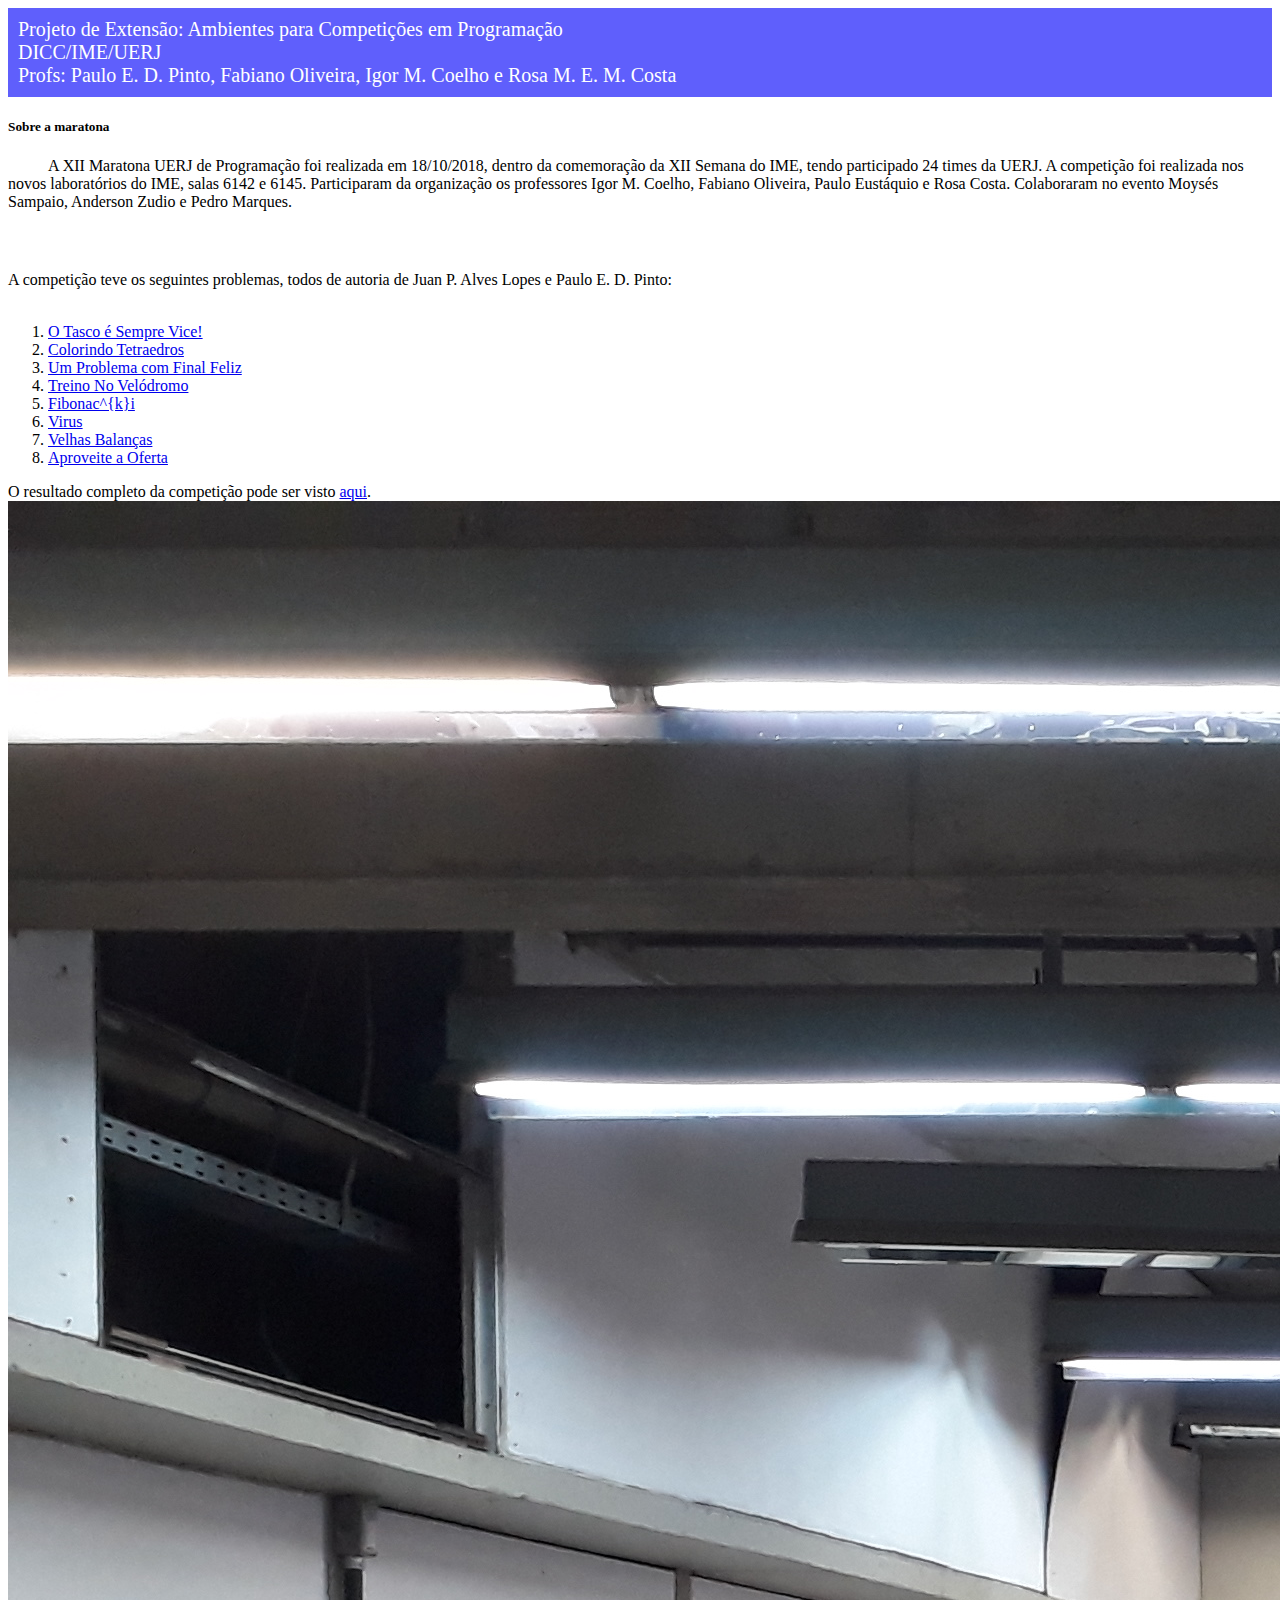
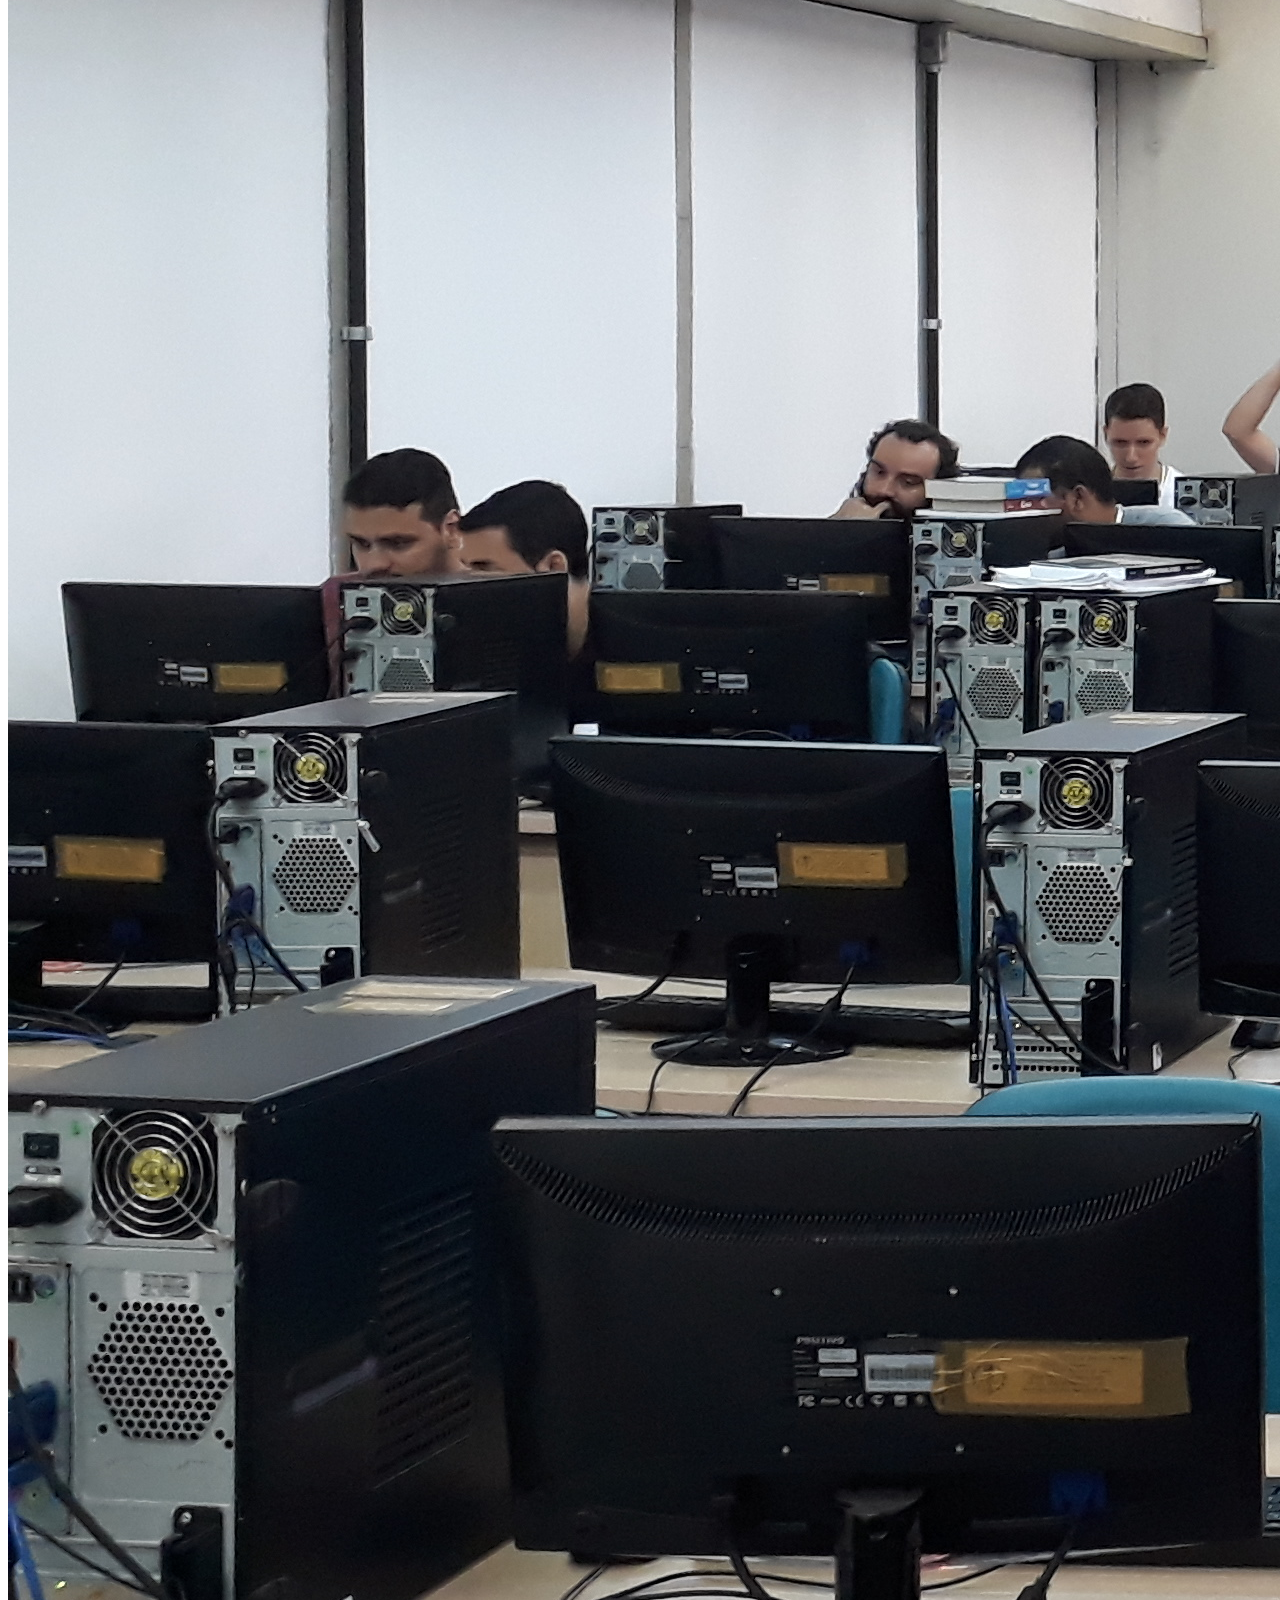
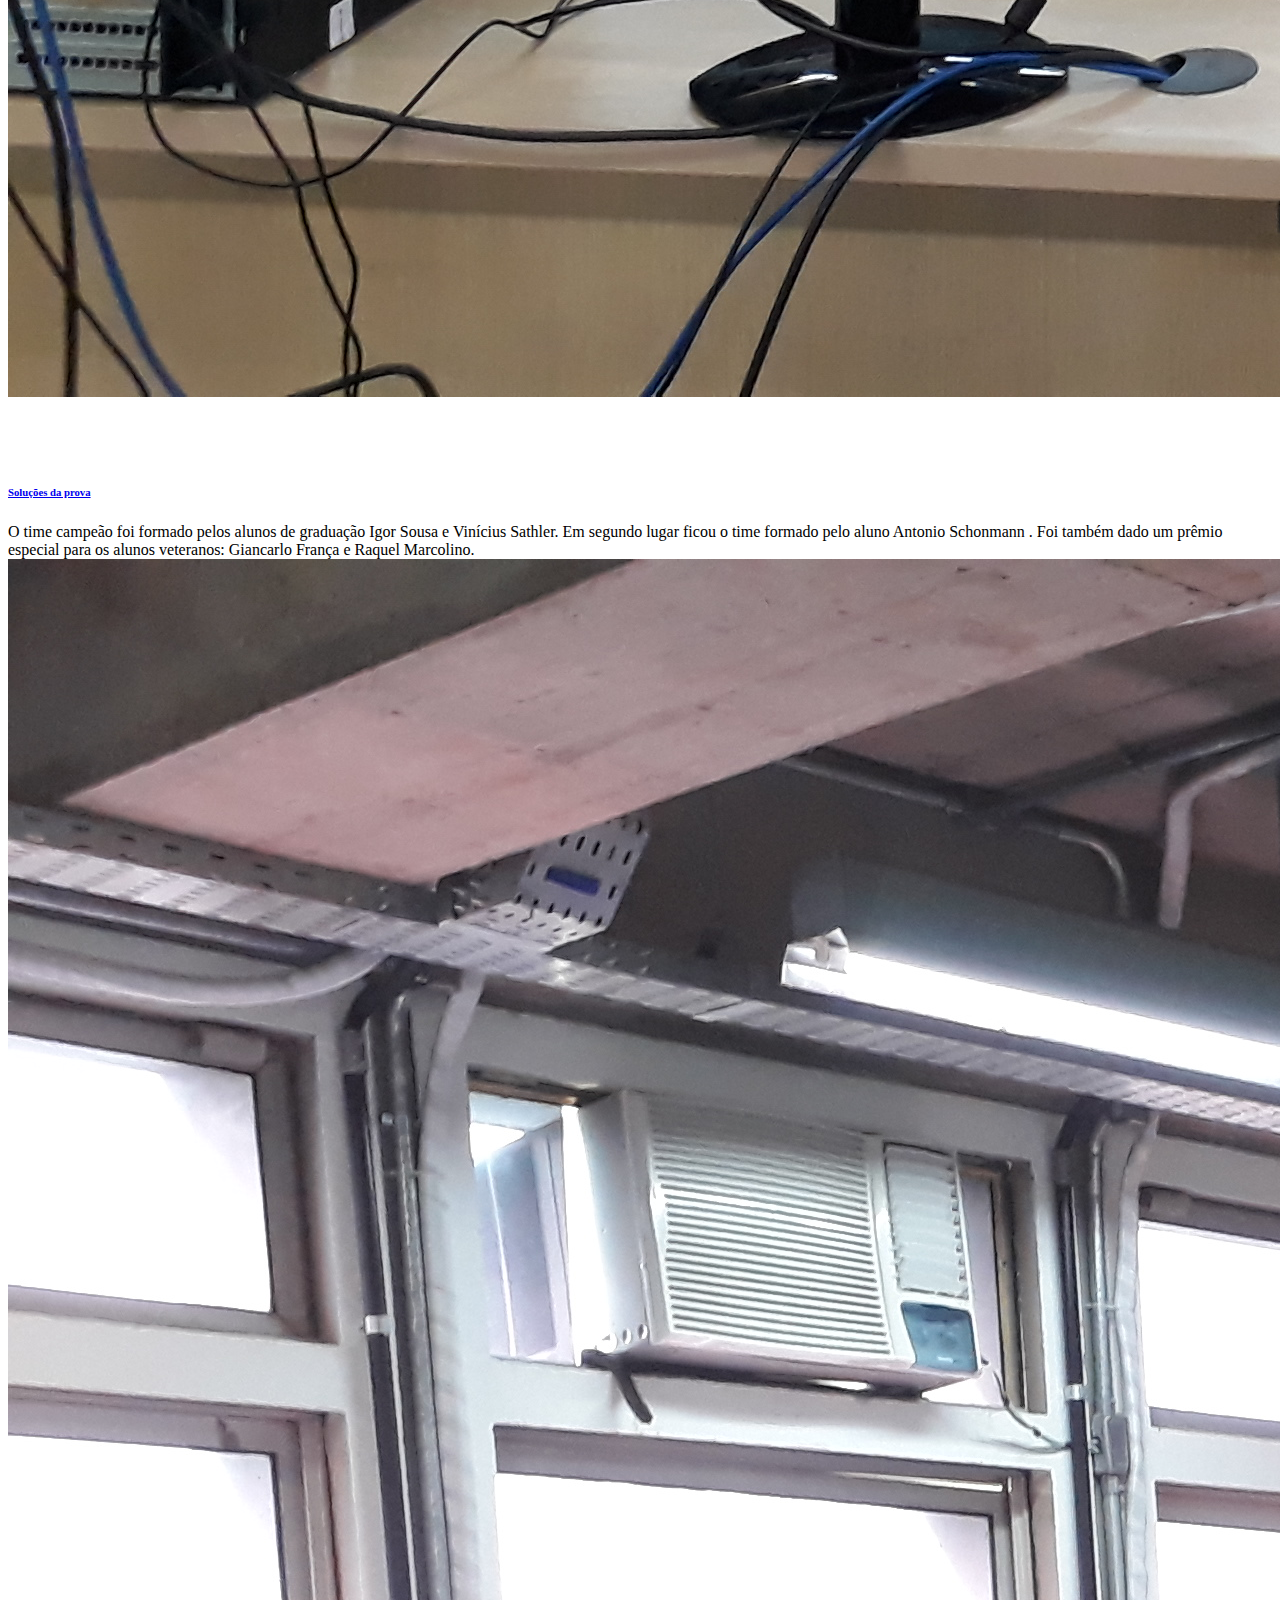
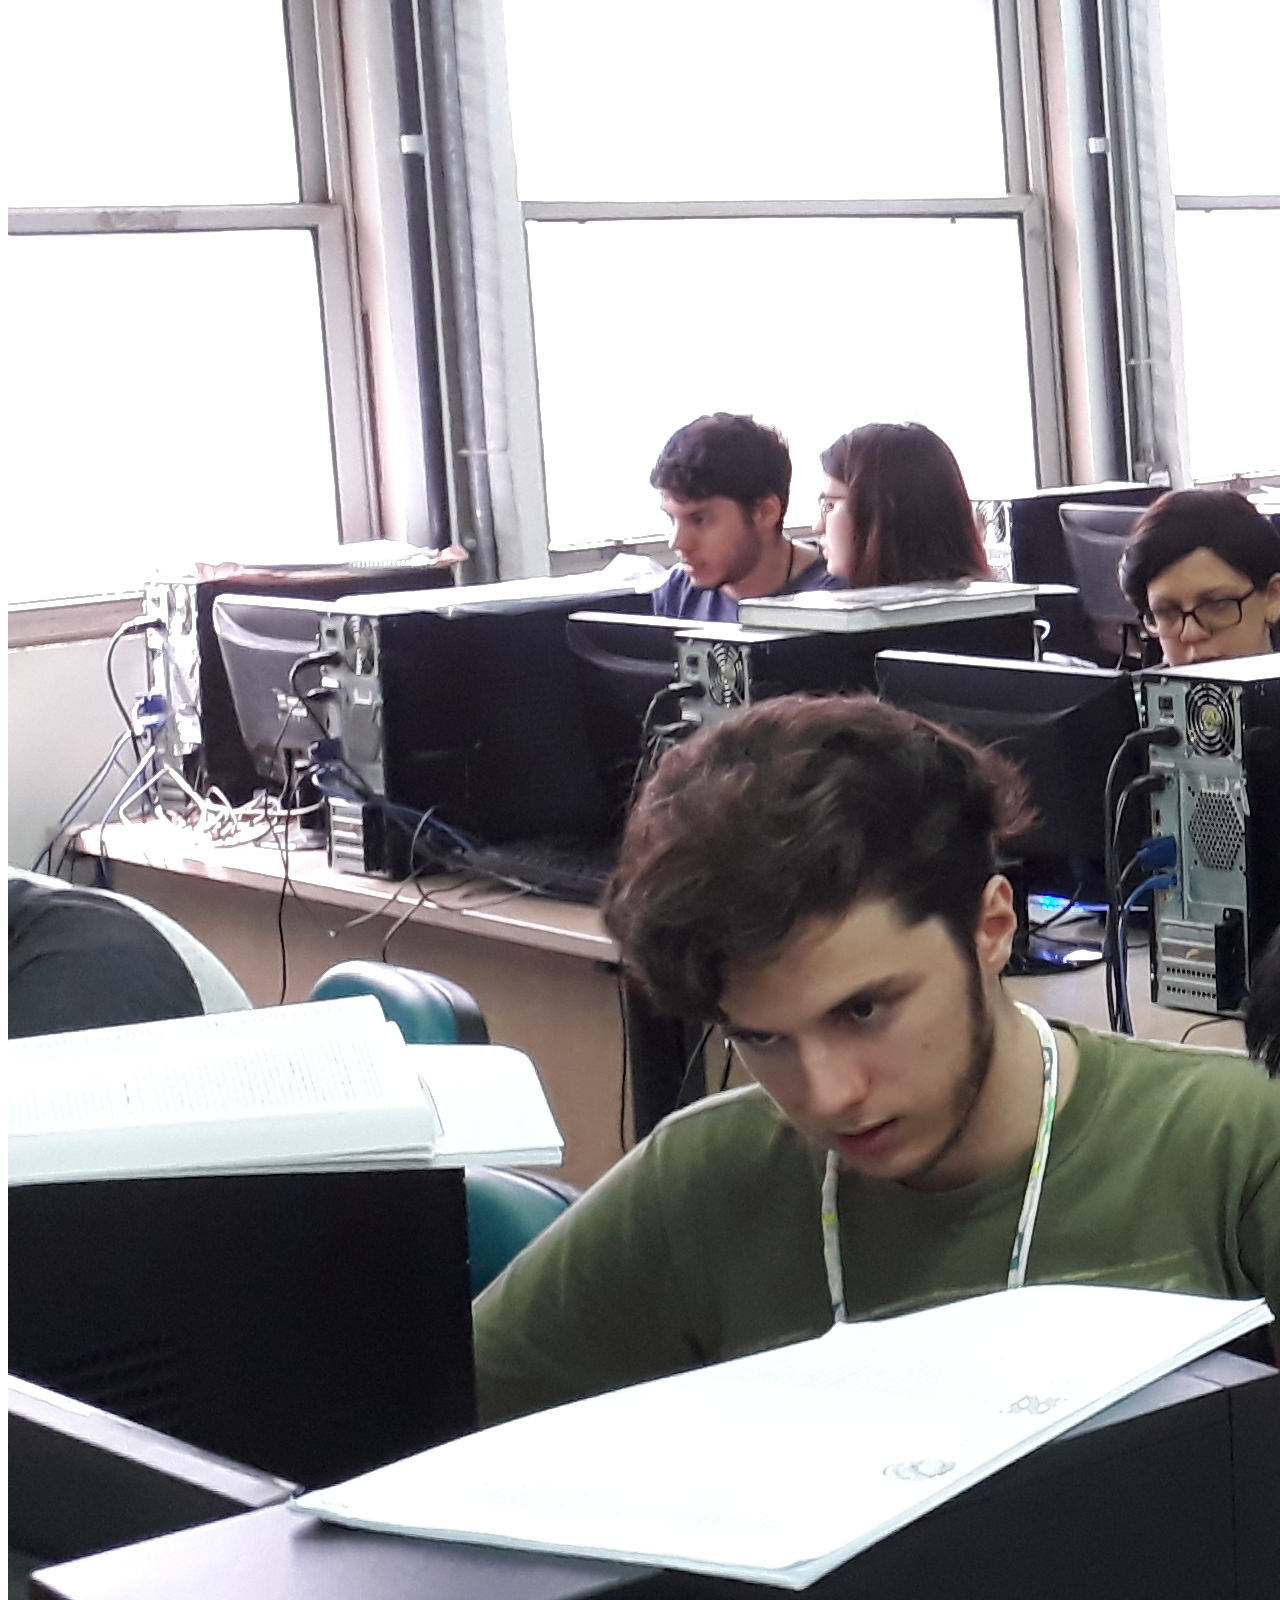
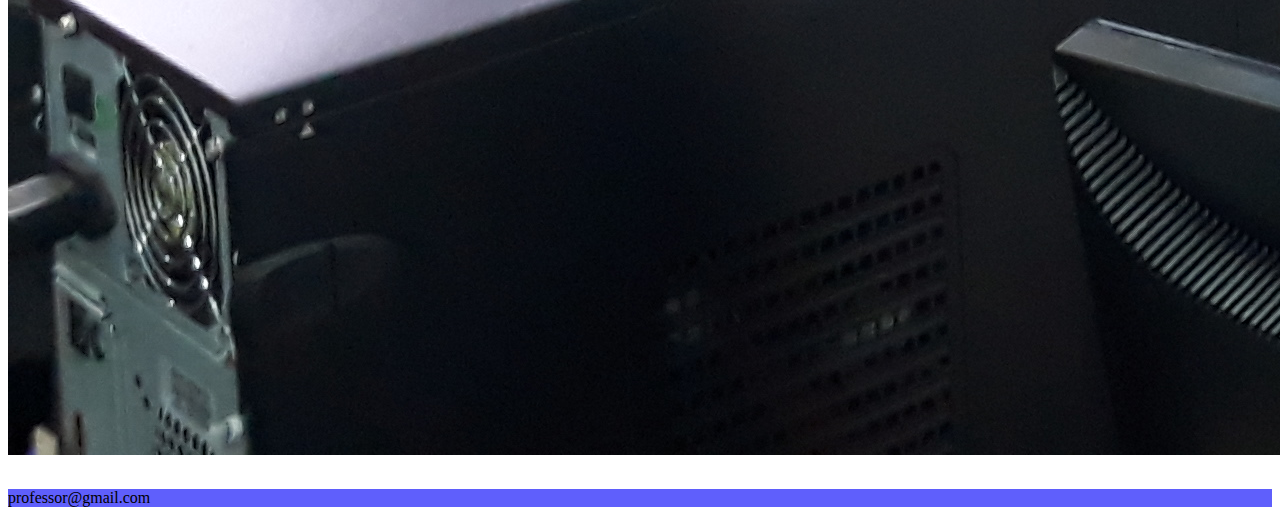
==== index.html @ 0b9adac5 "primeira versão da pagina index" ====
<!DOCTYPE html>
<html lang="pt">
    <head>
        <!-- META -->
        <meta charset="utf-8"/>
        
        <meta name="viewport" content="width=device-width, initial-scale=1.0"/>
        <meta name="keyword" content="maratona, UERJ, Semana IME, dicas para maratona"/>
        <meta name="author" content="Vincius Sathler"/>
        <meta name="desciption" content="XII Maratona UERJ"/>
        <title>Dicas para maratona UERJ</title>
        <link rel="stylesheet" href="https://stackpath.bootstrapcdn.com/bootstrap/4.1.3/css/bootstrap.min.css" integrity="sha384-MCw98/SFnGE8fJT3GXwEOngsV7Zt27NXFoaoApmYm81iuXoPkFOJwJ8ERdknLPMO" crossorigin="anonymous">
        <link rel="stylesheet" href="css/main.css"/>
        
    </head>
    <body>
        <div class="container">
            <header>
                <div class="jumbotron">
                        
                        <div id="index_header" class="text-center">Projeto de Extensão: Ambientes para Competições em Programação<br>
                        DICC/IME/UERJ<br>
                        Profs: Paulo E. D. Pinto, Fabiano Oliveira, Igor M. Coelho e Rosa M. E. M. Costa</div>
                </div>
            </header>
            <section class="col-10 mx-auto">
                <h5>Sobre a maratona</h5>
                <p class="text-justify">
                        A XII Maratona UERJ de Programação foi realizada em 18/10/2018, dentro da comemoração da XII Semana do IME, tendo
                        participado 24 times da UERJ. A competição foi realizada nos novos laboratórios do IME, salas 6142 e 6145. Participaram
                        da organização os professores Igor M. Coelho, Fabiano Oliveira, Paulo Eustáquio e Rosa Costa. Colaboraram no evento
                        Moysés Sampaio, Anderson Zudio e Pedro Marques.
                </p>
            </section>
            <div class="row">
                <section id="section1" class="col-12">
                    <article class="col-lg-6 float-left">
                        A competição teve os seguintes problemas, todos de autoria de Juan P. Alves Lopes e Paulo E. D. Pinto:<br><br>
                        <ol>
                            <li> <a href="https://www.urionlinejudge.com.br/judge/pt/problems/view/2889">O Tasco é Sempre Vice! </a>
                            </li>
                            <li> <a href="https://www.urionlinejudge.com.br/judge/pt/problems/view/2890">Colorindo Tetraedros </a>
                            </li>
                            <li> <a href="https://www.urionlinejudge.com.br/judge/pt/problems/view/2891">Um Problema com Final
                                    Feliz </a> </li>
                            <li> <a href="https://www.urionlinejudge.com.br/judge/pt/problems/view/2892">Treino No Velódromo </a>
                            </li>
                            <li> <a href="https://www.urionlinejudge.com.br/judge/pt/problems/view/2893">Fibonac^{k}i </a> </li>
                            <li> <a href="https://www.urionlinejudge.com.br/judge/pt/problems/view/2894">Virus </a> </li>
                            <li> <a href="https://www.urionlinejudge.com.br/judge/pt/problems/view/2895">Velhas Balanças </a> </li>
                            <li> <a href="https://www.urionlinejudge.com.br/judge/pt/problems/view/2896"> Aproveite a Oferta </a>
                            </li>
                        </ol>
                        
                        O resultado completo da competição pode ser visto <a href="Resultados20181018.html">aqui</a>.
                    </article>
                    <aside class="col-lg-6 float-right">
                        <img id="foto1" src="img\FOTO1.jpg" class="img-fluid rounded" alt="maratonaIMEsala1">
                    </aside>
                </section>
            </div>
            <div id="section2" class="row">
                <div class="col-12">
                    <article class="col-lg-6 float-left">
                        <h6><a href="solucoes.html">Soluções da prova</a></h6>
                        O time campeão foi formado pelos alunos de graduação Igor Sousa e Vinícius Sathler. Em segundo lugar ficou o time
                        formado pelo aluno Antonio Schonmann . Foi também dado um prêmio especial para os alunos veteranos: Giancarlo França e
                        Raquel Marcolino.
                    </article>
                    <div class="col-lg-6 float-right">
                        <img id="foto2" src="img\FOTO2.jpg" class="img-fluid rounded" alt="maratonaIMEsala1">
                    </div>
                </div>
            </div>
        </div>
        <footer class="text-light">
                <div class="text-center">
                       professor@gmail.com
                </div>
        </footer>

        <script src="js/jquery-3.3.1.min.js"></script>
        <script src="https://stackpath.bootstrapcdn.com/bootstrap/4.1.3/js/bootstrap.min.js" integrity="sha384-ChfqqxuZUCnJSK3+MXmPNIyE6ZbWh2IMqE241rYiqJxyMiZ6OW/JmZQ5stwEULTy" crossorigin="anonymous"></script>
    </body>
</html>
---- css/main.css ----
p{
    text-indent: 40px;
}

footer{
    background-color: #5f5ffc;
    display: block; 
    margin-top: 30px;
}

.jumbotron{
    background-color: #5f5ffc;
    padding: 10px 0px 10px 10px;
}

.container{
    background-color: white;
}

#id_title{
    color: white;
}

.card-header{
    background-color: #5f5ffc; 
}

.btn-link{
    color: white;
    text-decoration: none;
}

.btn-link:hover{
    color: white;
}

#index_header{
    color: white;
    font-size: 20px;
}

#section1{
    margin-top: 30px;
    padding-top: 30px;
}
#section2{
    margin-top: 30px;
    padding-top: 30px;
}

@media (max-width: 992px){
    #foto1{
        margin-top: 30px;
        border: #5f5ffc solid 2px;
    }
    #foto2{
        margin-top: 30px;
        border: #5f5ffc solid 2px;
    }
}
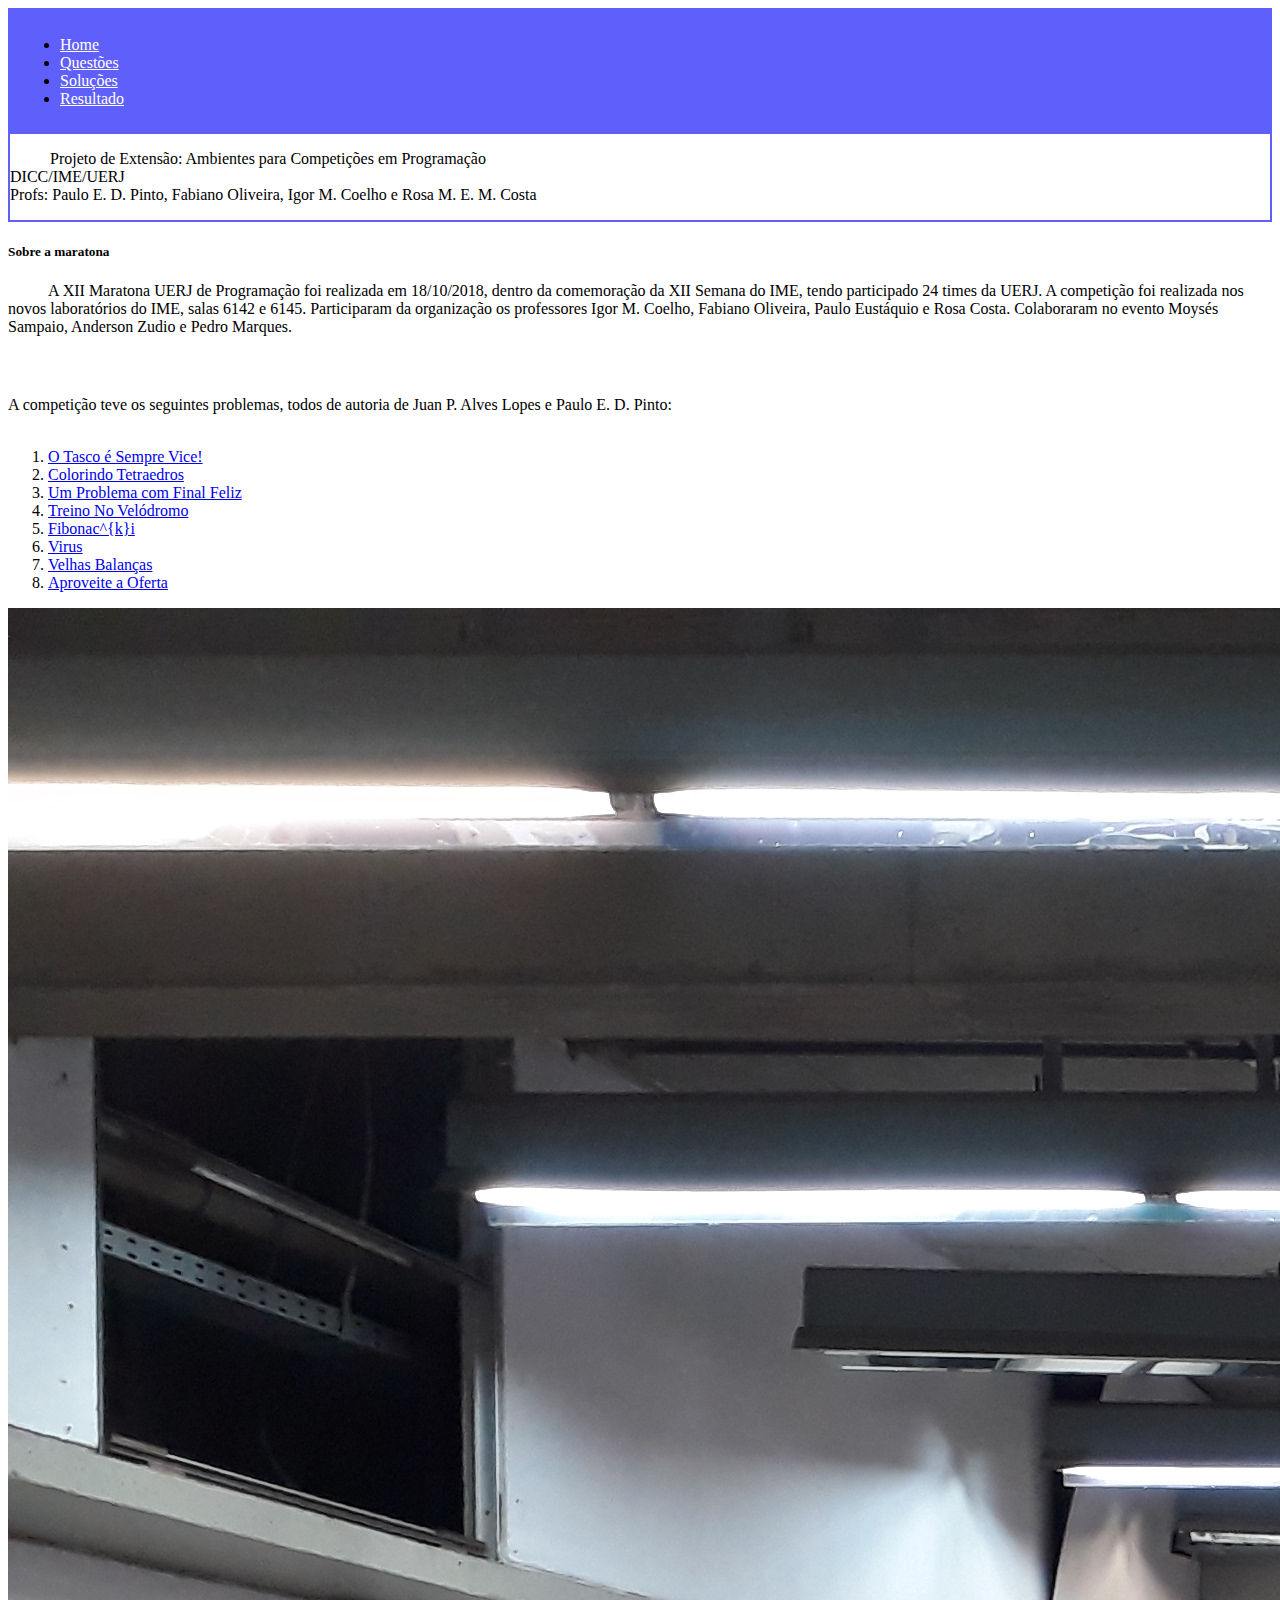
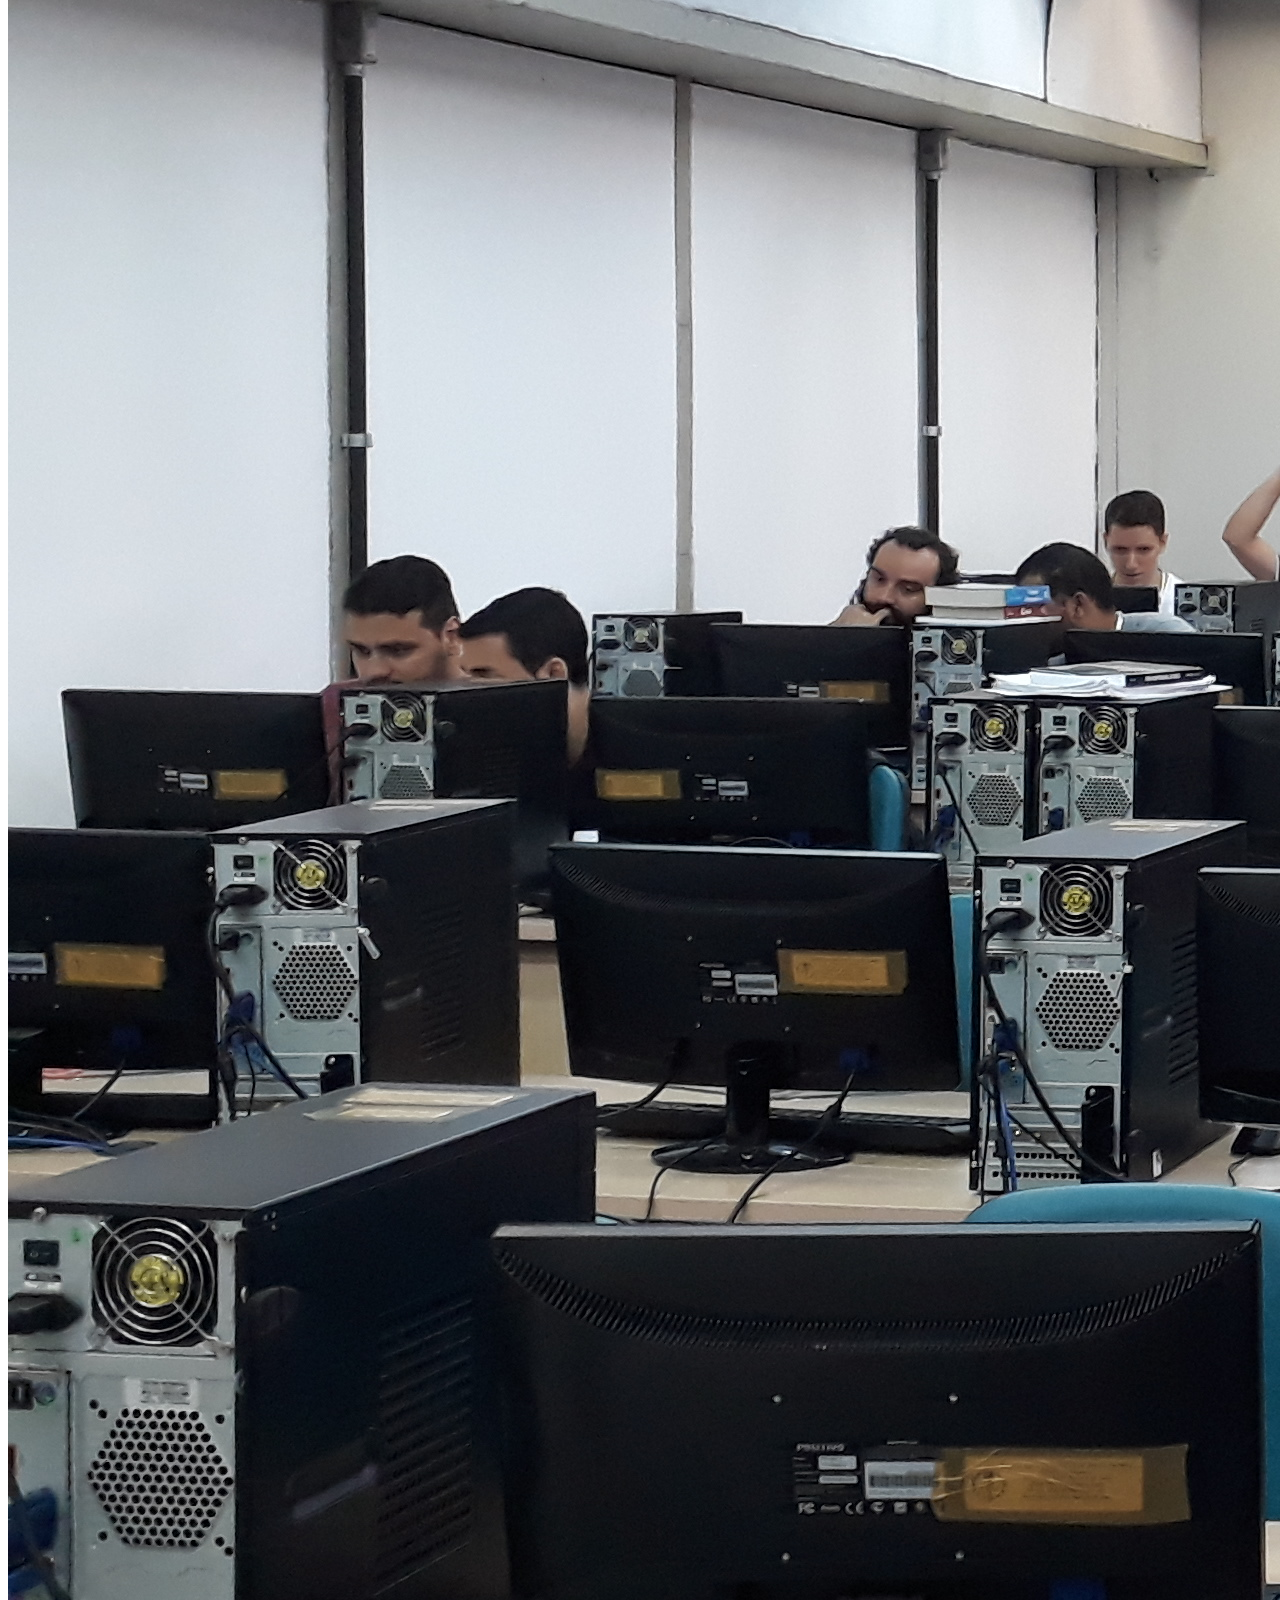
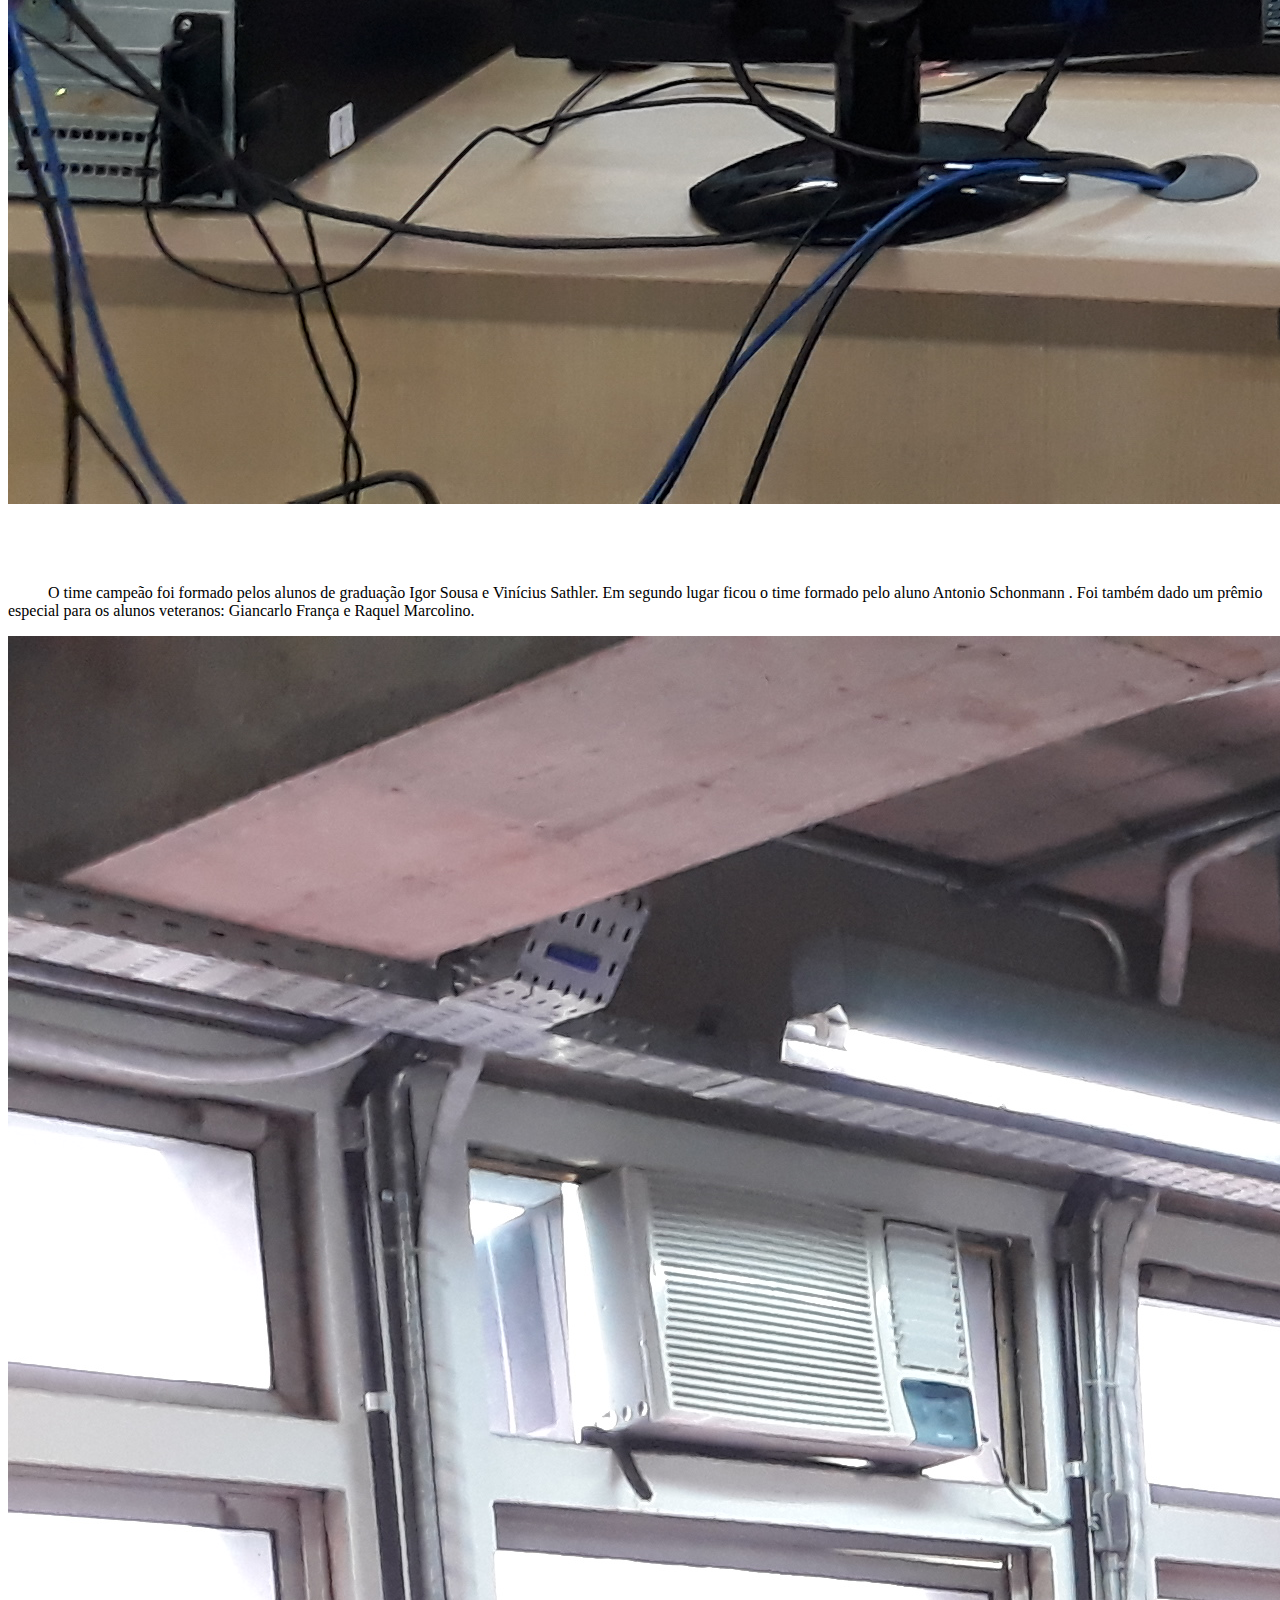
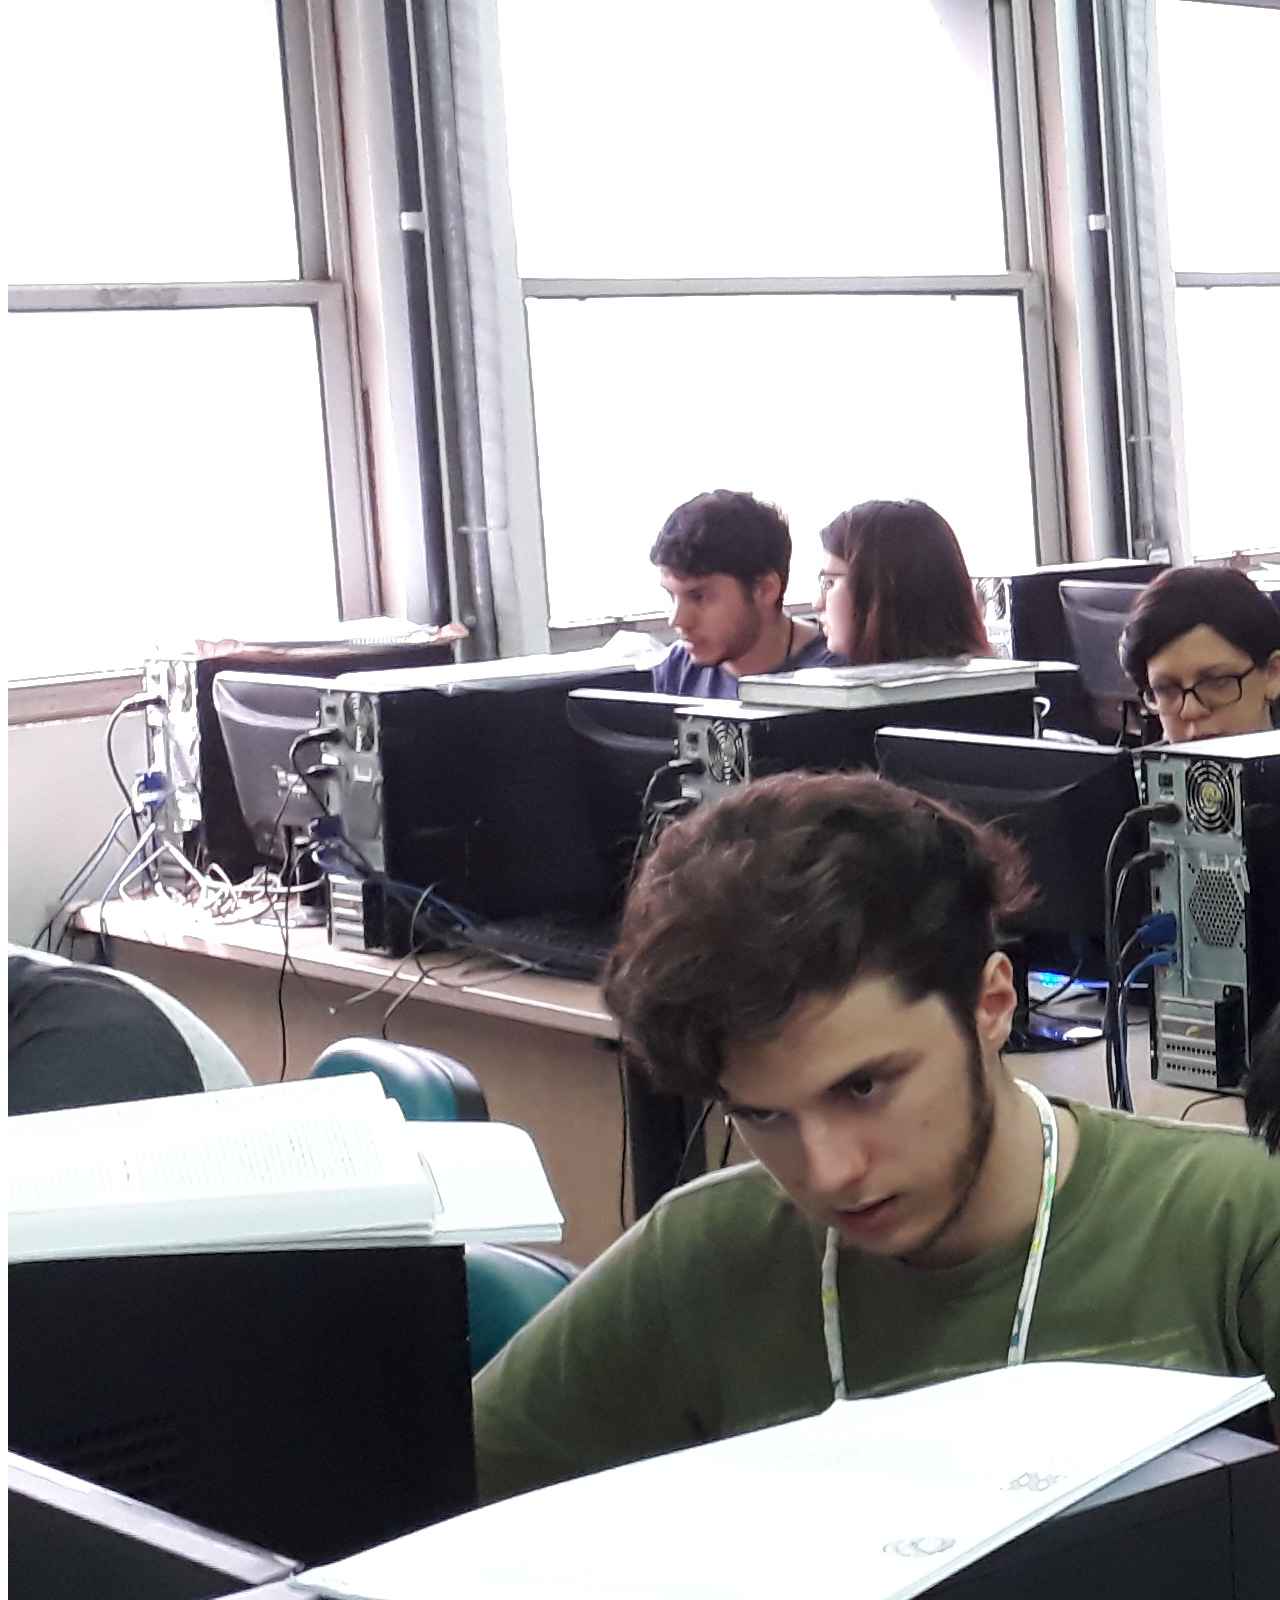
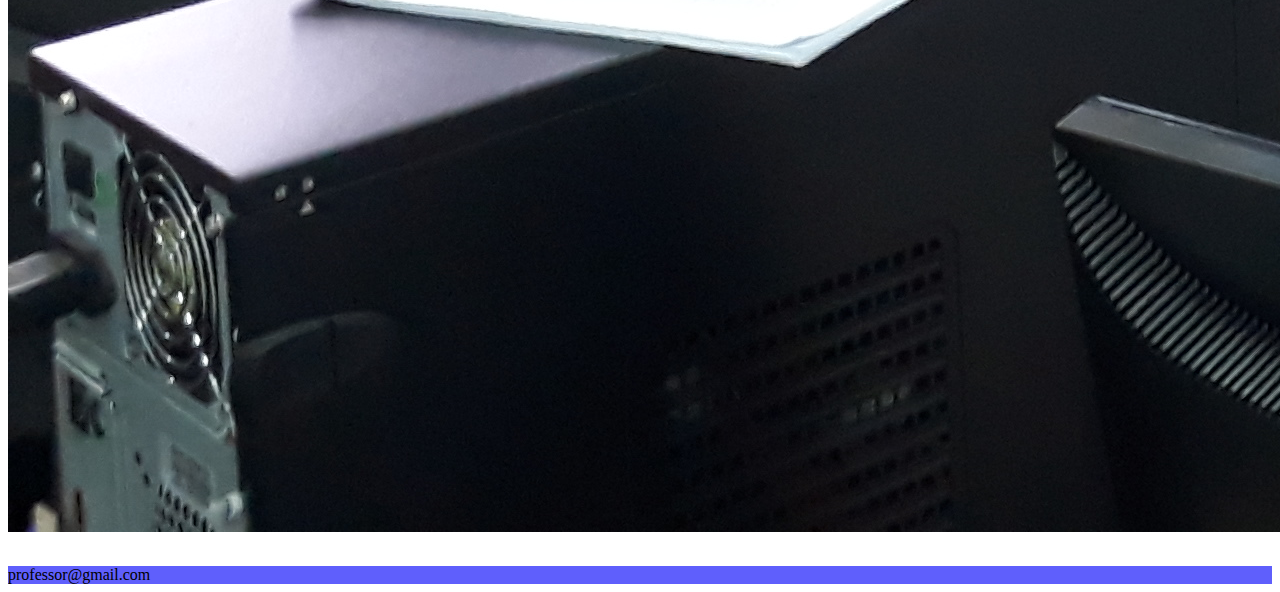
==== commit 0ae270aa: "ajustes 10-11-18" ====
--- a/index.html
+++ b/index.html
@@ -16,14 +16,32 @@
     <body>
         <div class="container">
             <header>
-                <div class="jumbotron">
-                        
-                        <div id="index_header" class="text-center">Projeto de Extensão: Ambientes para Competições em Programação<br>
+                <div id="header_block" class="jumbotron">
+                    <div id="nav_block" class="jumbotron">
+                        <nav id="nav_index" class="navbar navbar-expand-sm justify-content-center">
+                            <ul class="navbar-nav m-auto ">
+                                <li class="nav-item active">
+                                    <a class="nav-link" href="index.html">Home</a>
+                                </li>
+                                <li class="nav-item active">
+                                    <a class="nav-link" href="questoes.html">Questões</a>
+                                </li>
+                                <li class="nav-item active">
+                                    <a class="nav-link" href="solucoes.html">Soluções</a>
+                                </li class="nav-item active">
+                                <li>
+                                    <a class="nav-link" href="Resultados20181018.html">Resultado</a>
+                                </li>
+                            </ul>
+                        </nav>
+                    </div>
+                    <p class="text-center text-justify">Projeto de Extensão: Ambientes para Competições em Programação<br>
                         DICC/IME/UERJ<br>
-                        Profs: Paulo E. D. Pinto, Fabiano Oliveira, Igor M. Coelho e Rosa M. E. M. Costa</div>
+                        Profs: Paulo E. D. Pinto, Fabiano Oliveira, Igor M. Coelho e Rosa M. E. M. Costa</p>
                 </div>
             </header>
-            <section class="col-10 mx-auto">
+                
+            <section class="col-12 row mx-auto">
                 <h5>Sobre a maratona</h5>
                 <p class="text-justify">
                         A XII Maratona UERJ de Programação foi realizada em 18/10/2018, dentro da comemoração da XII Semana do IME, tendo
@@ -51,8 +69,6 @@
                             <li> <a href="https://www.urionlinejudge.com.br/judge/pt/problems/view/2896"> Aproveite a Oferta </a>
                             </li>
                         </ol>
-                        
-                        O resultado completo da competição pode ser visto <a href="Resultados20181018.html">aqui</a>.
                     </article>
                     <aside class="col-lg-6 float-right">
                         <img id="foto1" src="img\FOTO1.jpg" class="img-fluid rounded" alt="maratonaIMEsala1">
@@ -62,10 +78,9 @@
             <div id="section2" class="row">
                 <div class="col-12">
                     <article class="col-lg-6 float-left">
-                        <h6><a href="solucoes.html">Soluções da prova</a></h6>
-                        O time campeão foi formado pelos alunos de graduação Igor Sousa e Vinícius Sathler. Em segundo lugar ficou o time
+                        <p class="text-justify">O time campeão foi formado pelos alunos de graduação Igor Sousa e Vinícius Sathler. Em segundo lugar ficou o time
                         formado pelo aluno Antonio Schonmann . Foi também dado um prêmio especial para os alunos veteranos: Giancarlo França e
-                        Raquel Marcolino.
+                        Raquel Marcolino.</p>
                     </article>
                     <div class="col-lg-6 float-right">
                         <img id="foto2" src="img\FOTO2.jpg" class="img-fluid rounded" alt="maratonaIMEsala1">
--- a/css/main.css
+++ b/css/main.css
@@ -25,6 +25,10 @@
     background-color: #5f5ffc; 
 }
 
+.card-header-sm{
+    background-color: #5f5ffc; 
+}
+
 .btn-link{
     color: white;
     text-decoration: none;
@@ -48,6 +52,24 @@
     padding-top: 30px;
 }
 
+.nav-link{
+    color: white;
+}
+
+.nav-link:hover{
+    color: #DDDDDD;
+}
+
+#header_block{
+    border: #5f5ffc solid 2px;
+    background-color: white;
+    padding: 0;
+}
+
+#nav_block{
+    border-radius: 0;
+}
+
 @media (max-width: 992px){
     #foto1{
         margin-top: 30px;
@@ -58,3 +80,9 @@
         border: #5f5ffc solid 2px;
     }
 }
+
+@media (max-width: 575px){
+    #nav_index{
+        text-align: center;
+    }
+}
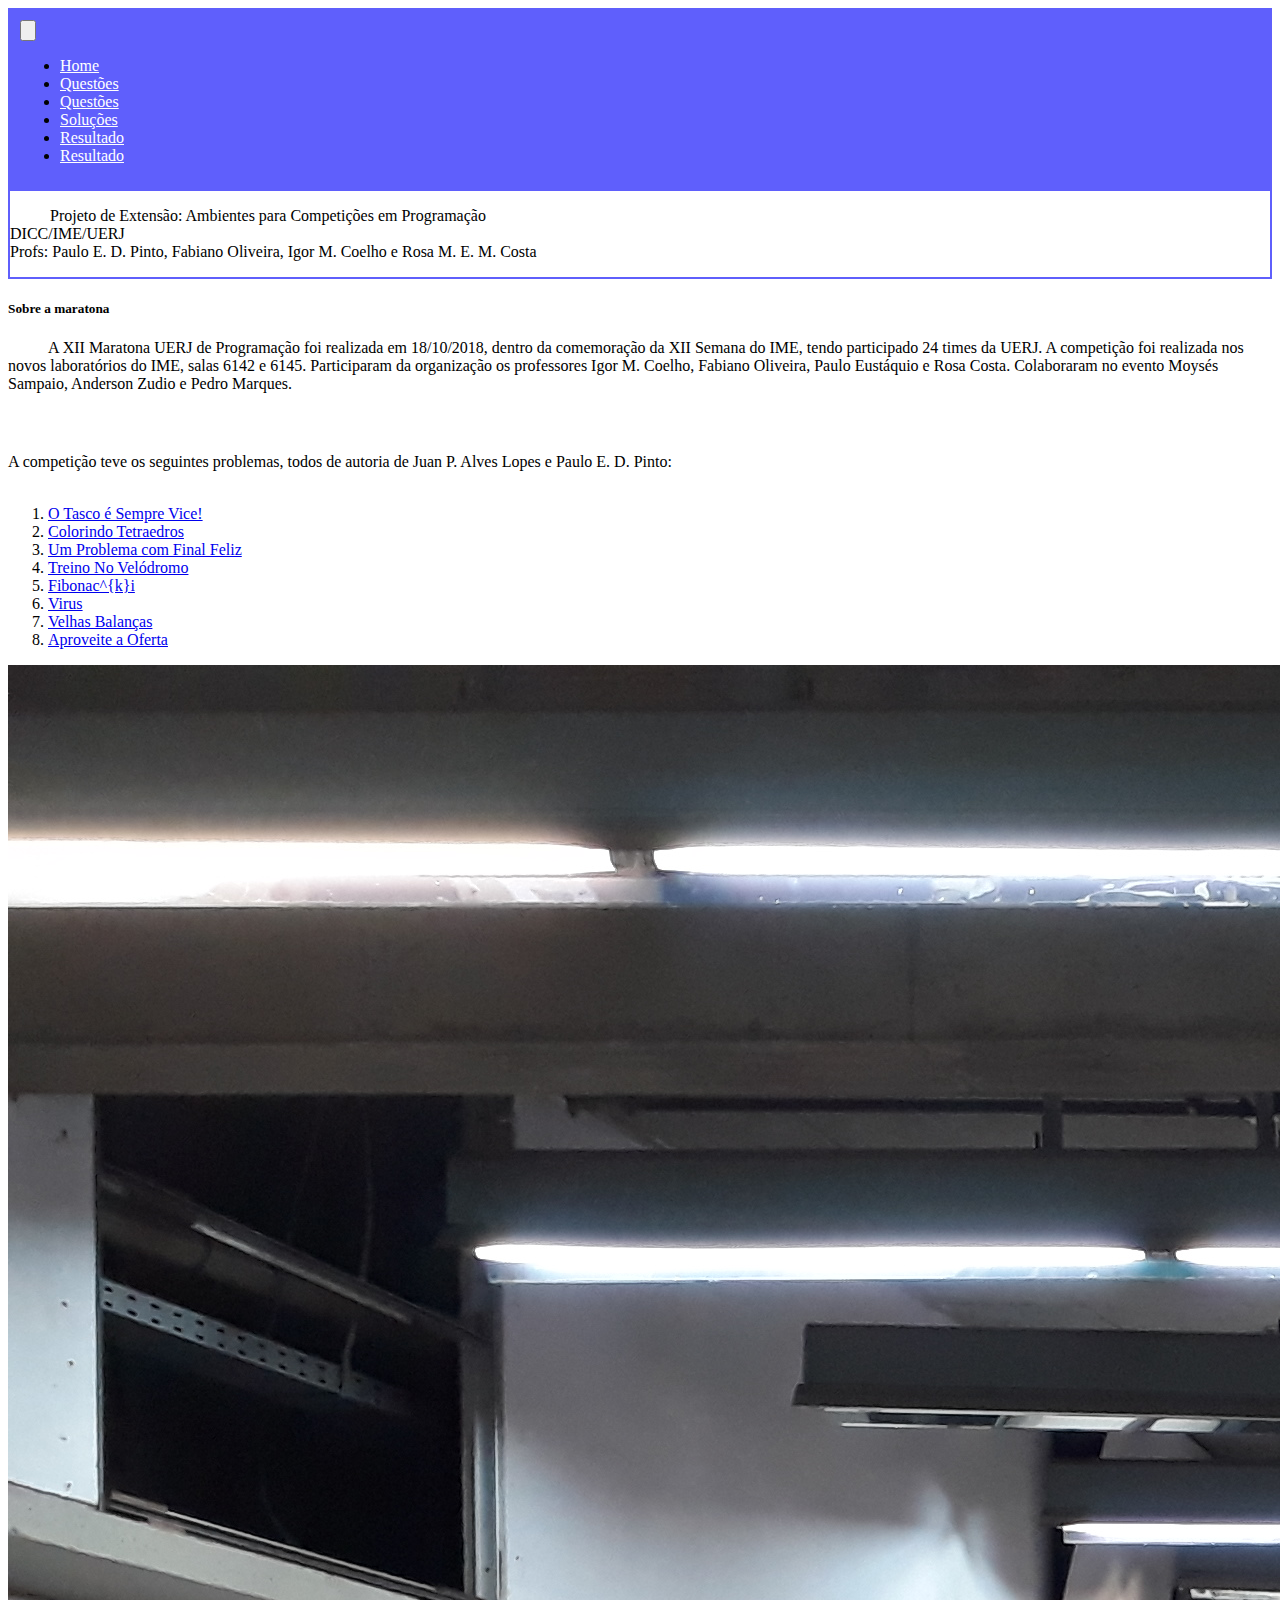
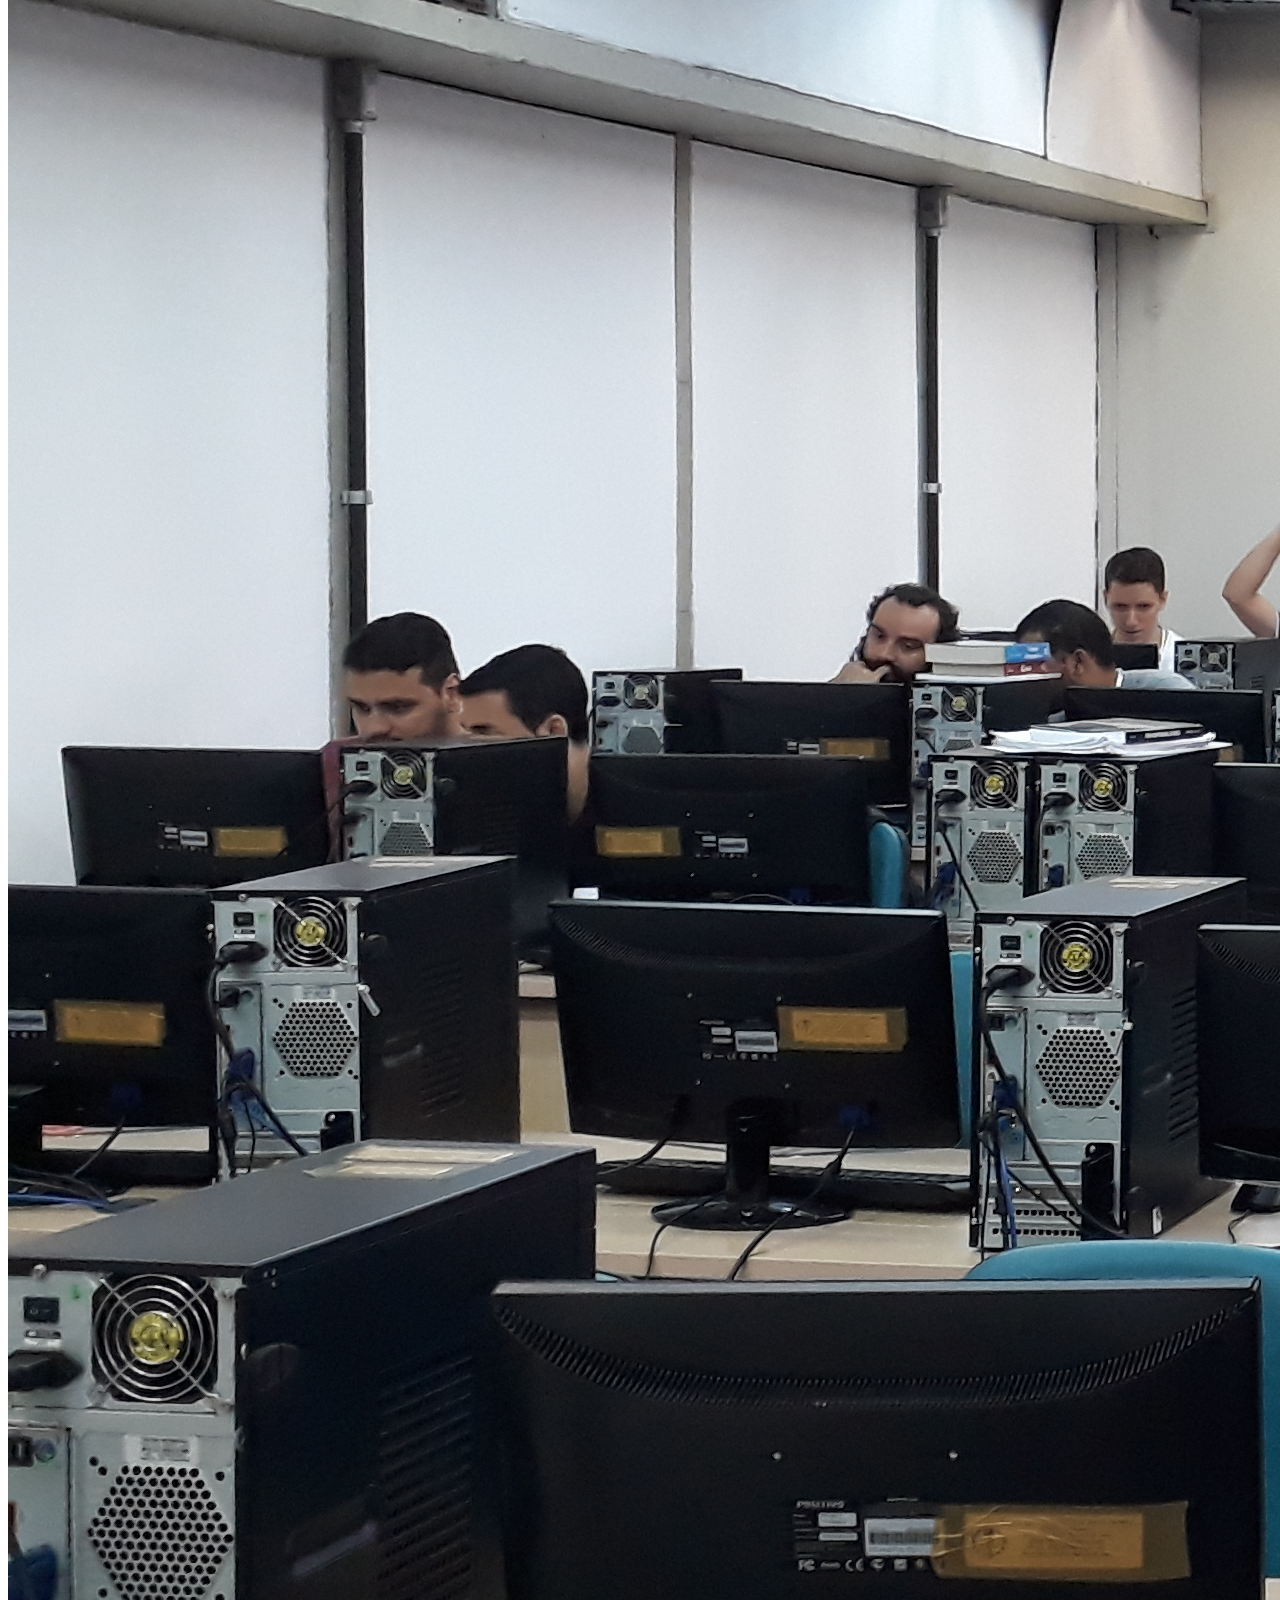
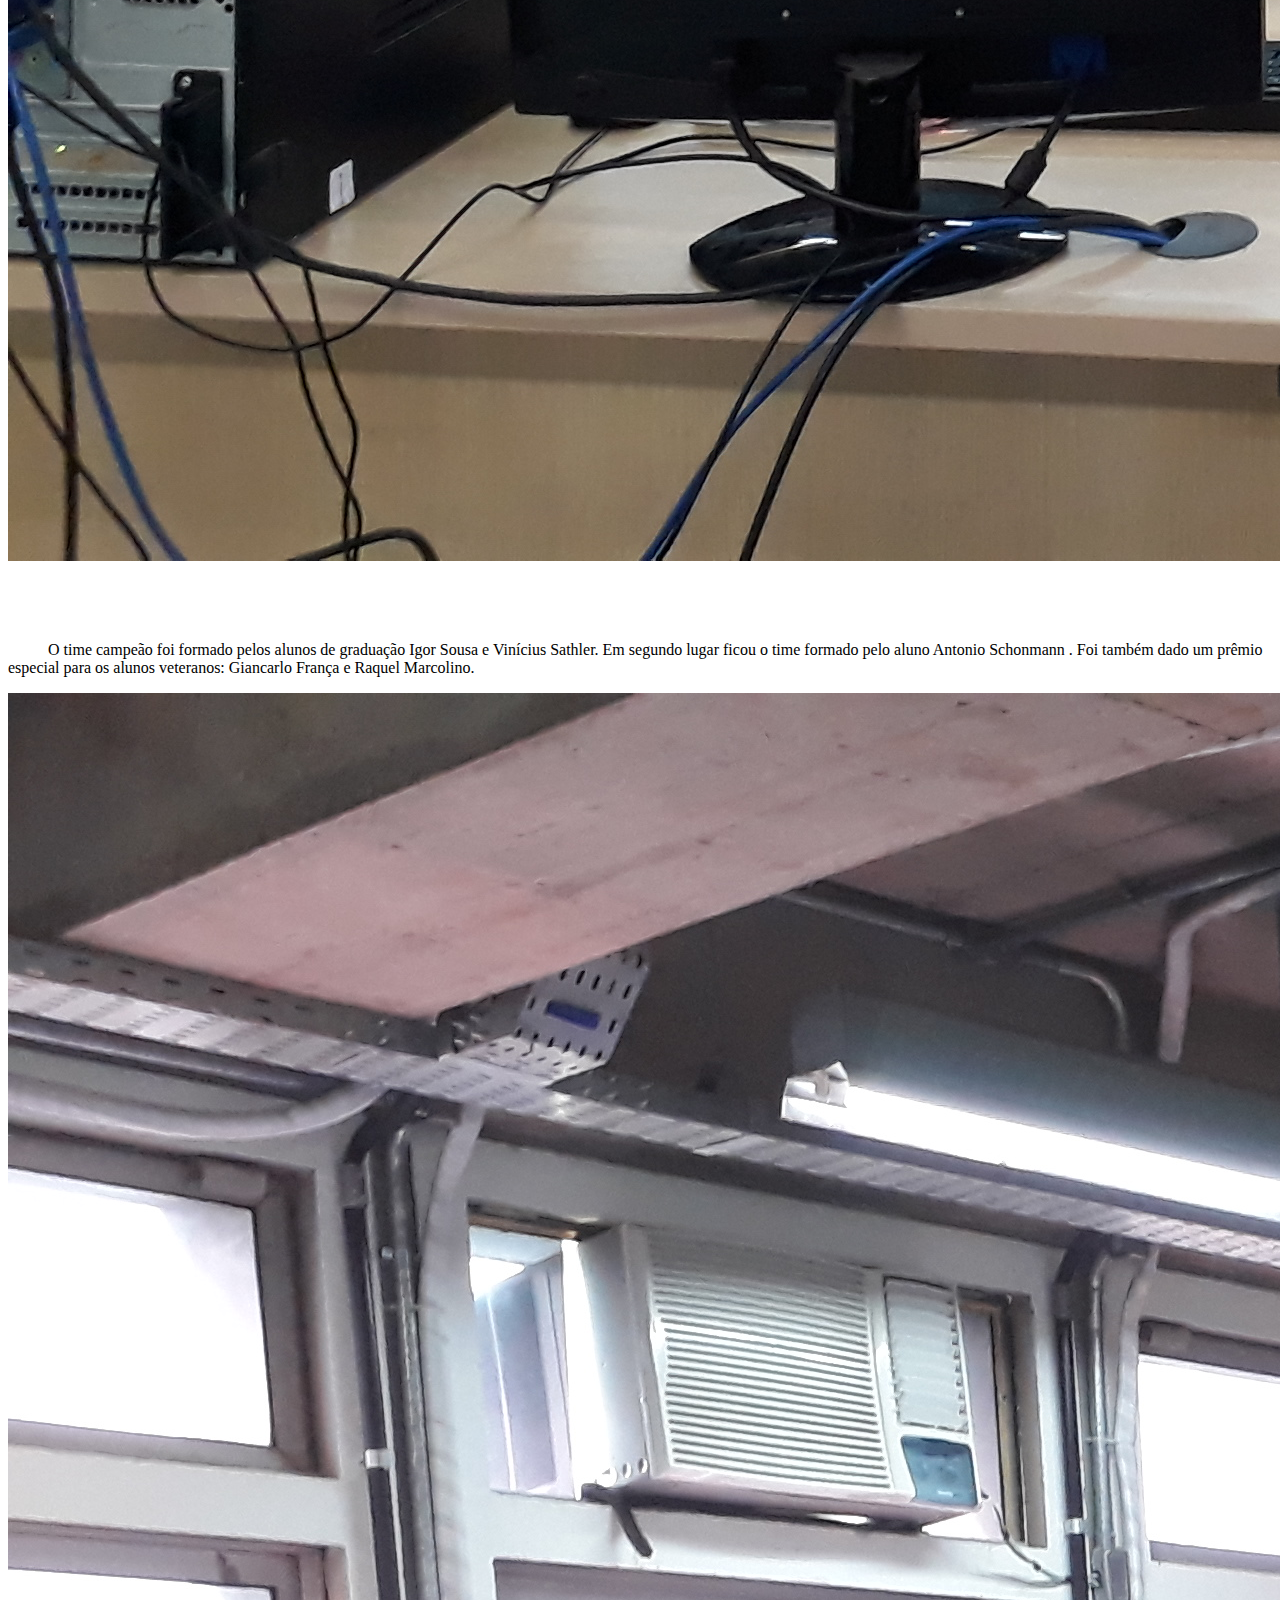
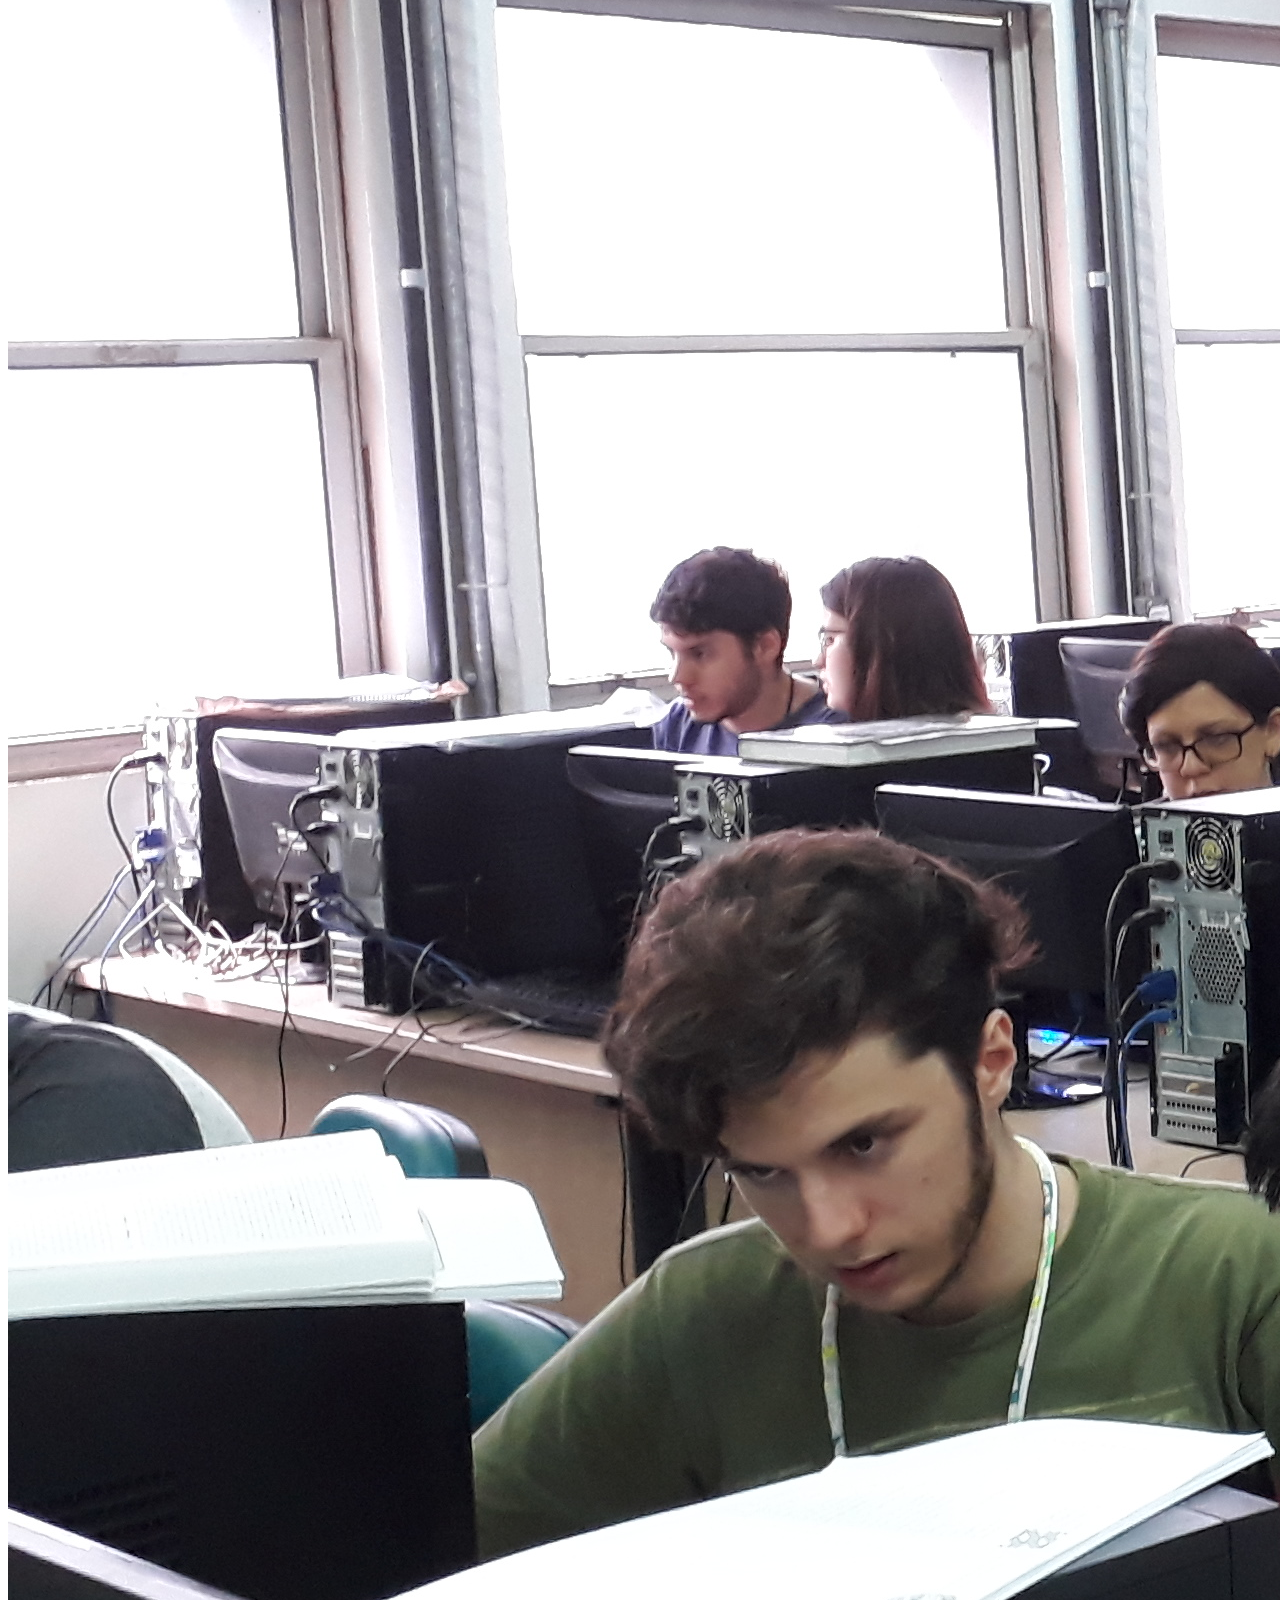
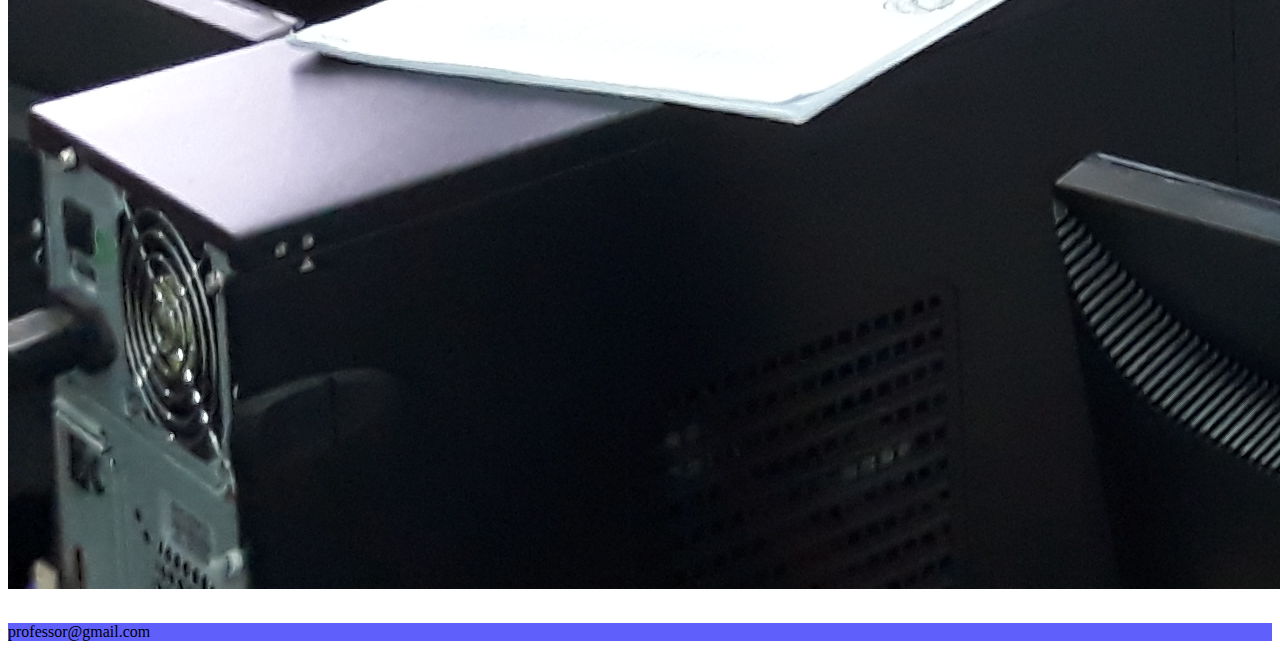
==== commit 4e7adb89: "nav bar responsive" ====
--- a/index.html
+++ b/index.html
@@ -8,7 +8,7 @@
         <meta name="keyword" content="maratona, UERJ, Semana IME, dicas para maratona"/>
         <meta name="author" content="Vincius Sathler"/>
         <meta name="desciption" content="XII Maratona UERJ"/>
-        <title>Dicas para maratona UERJ</title>
+        <title>XII Maratona de programação UERJ</title>
         <link rel="stylesheet" href="https://stackpath.bootstrapcdn.com/bootstrap/4.1.3/css/bootstrap.min.css" integrity="sha384-MCw98/SFnGE8fJT3GXwEOngsV7Zt27NXFoaoApmYm81iuXoPkFOJwJ8ERdknLPMO" crossorigin="anonymous">
         <link rel="stylesheet" href="css/main.css"/>
         
@@ -18,22 +18,41 @@
             <header>
                 <div id="header_block" class="jumbotron">
                     <div id="nav_block" class="jumbotron">
-                        <nav id="nav_index" class="navbar navbar-expand-sm justify-content-center">
-                            <ul class="navbar-nav m-auto ">
-                                <li class="nav-item active">
-                                    <a class="nav-link" href="index.html">Home</a>
-                                </li>
-                                <li class="nav-item active">
-                                    <a class="nav-link" href="questoes.html">Questões</a>
-                                </li>
-                                <li class="nav-item active">
-                                    <a class="nav-link" href="solucoes.html">Soluções</a>
-                                </li class="nav-item active">
-                                <li>
-                                    <a class="nav-link" href="Resultados20181018.html">Resultado</a>
-                                </li>
-                            </ul>
-                        </nav>
+                            <nav id="nav_index" class="navbar navbar-expand-sm justify-content-center">
+                                    <div>
+                                        <button class="navbar-toggler" data-toggle="collapse" data-target="#nav-collapse">
+                                            <span class="navbar-toggler-icon"><img id="icon-menu" src="img/si-glyph-in-columns.svg"/></span>
+                                        </button>
+                                        <div class="collapse navbar-collapse" id="nav-collapse">
+                                            <ul class="navbar-nav">
+                                                <li class="nav-item active">
+                                                    <a class="nav-link" href="index.html">Home</a>
+                                                </li>
+                                                <div class="d-none d-sm-block">
+                                                    <li class="nav-item active">
+                                                        <a class="nav-link " href="questoes.html">Questões</a>
+                                                    </li>
+                                                </div>
+                                                <div class="d-block d-sm-none">
+                                                    <li class="nav-item active">
+                                                        <a class="nav-link" href="pdf/Problemas20181018.pdf" download>Questões</a>
+                                                    </li>
+                                                </div>
+                                                <li class="nav-item active">
+                                                    <a class="nav-link" href="solucoes.html">Soluções</a>
+                                                </li class="nav-item active">
+                                                <div class="d-none d-sm-block">
+                                                    <li class="nav-item active">
+                                                        <a class="nav-link" href="resultados.html">Resultado</a>
+                                                    </li>
+                                                </div>
+                                                <div class="d-block d-sm-none">
+                                                    <li><a class="nav-link" href="pdf/resultados2018.pdf" download>Resultado</a></li>
+                                                </div>
+                                            </ul>
+                                        </div>
+                                    </div>
+                                </nav>
                     </div>
                     <p class="text-center text-justify">Projeto de Extensão: Ambientes para Competições em Programação<br>
                         DICC/IME/UERJ<br>
@@ -55,18 +74,18 @@
                     <article class="col-lg-6 float-left">
                         A competição teve os seguintes problemas, todos de autoria de Juan P. Alves Lopes e Paulo E. D. Pinto:<br><br>
                         <ol>
-                            <li> <a href="https://www.urionlinejudge.com.br/judge/pt/problems/view/2889">O Tasco é Sempre Vice! </a>
+                            <li> <a href="https://www.urionlinejudge.com.br/judge/pt/problems/view/2889" target="_blank">O Tasco é Sempre Vice! </a>
                             </li>
-                            <li> <a href="https://www.urionlinejudge.com.br/judge/pt/problems/view/2890">Colorindo Tetraedros </a>
+                            <li> <a href="https://www.urionlinejudge.com.br/judge/pt/problems/view/2890" target="_blank">Colorindo Tetraedros </a>
                             </li>
-                            <li> <a href="https://www.urionlinejudge.com.br/judge/pt/problems/view/2891">Um Problema com Final
+                            <li> <a href="https://www.urionlinejudge.com.br/judge/pt/problems/view/2891" target="_blank">Um Problema com Final
                                     Feliz </a> </li>
-                            <li> <a href="https://www.urionlinejudge.com.br/judge/pt/problems/view/2892">Treino No Velódromo </a>
+                            <li> <a href="https://www.urionlinejudge.com.br/judge/pt/problems/view/2892" target="_blank">Treino No Velódromo </a>
                             </li>
-                            <li> <a href="https://www.urionlinejudge.com.br/judge/pt/problems/view/2893">Fibonac^{k}i </a> </li>
-                            <li> <a href="https://www.urionlinejudge.com.br/judge/pt/problems/view/2894">Virus </a> </li>
-                            <li> <a href="https://www.urionlinejudge.com.br/judge/pt/problems/view/2895">Velhas Balanças </a> </li>
-                            <li> <a href="https://www.urionlinejudge.com.br/judge/pt/problems/view/2896"> Aproveite a Oferta </a>
+                            <li> <a href="https://www.urionlinejudge.com.br/judge/pt/problems/view/2893" target="_blank">Fibonac^{k}i </a> </li>
+                            <li> <a href="https://www.urionlinejudge.com.br/judge/pt/problems/view/2894" target="_blank">Virus </a> </li>
+                            <li> <a href="https://www.urionlinejudge.com.br/judge/pt/problems/view/2895" target="_blank">Velhas Balanças </a> </li>
+                            <li> <a href="https://www.urionlinejudge.com.br/judge/pt/problems/view/2896" target="_blank"> Aproveite a Oferta </a>
                             </li>
                         </ol>
                     </article>
--- a/css/main.css
+++ b/css/main.css
@@ -70,6 +70,8 @@
     border-radius: 0;
 }
 
+
+
 @media (max-width: 992px){
     #foto1{
         margin-top: 30px;
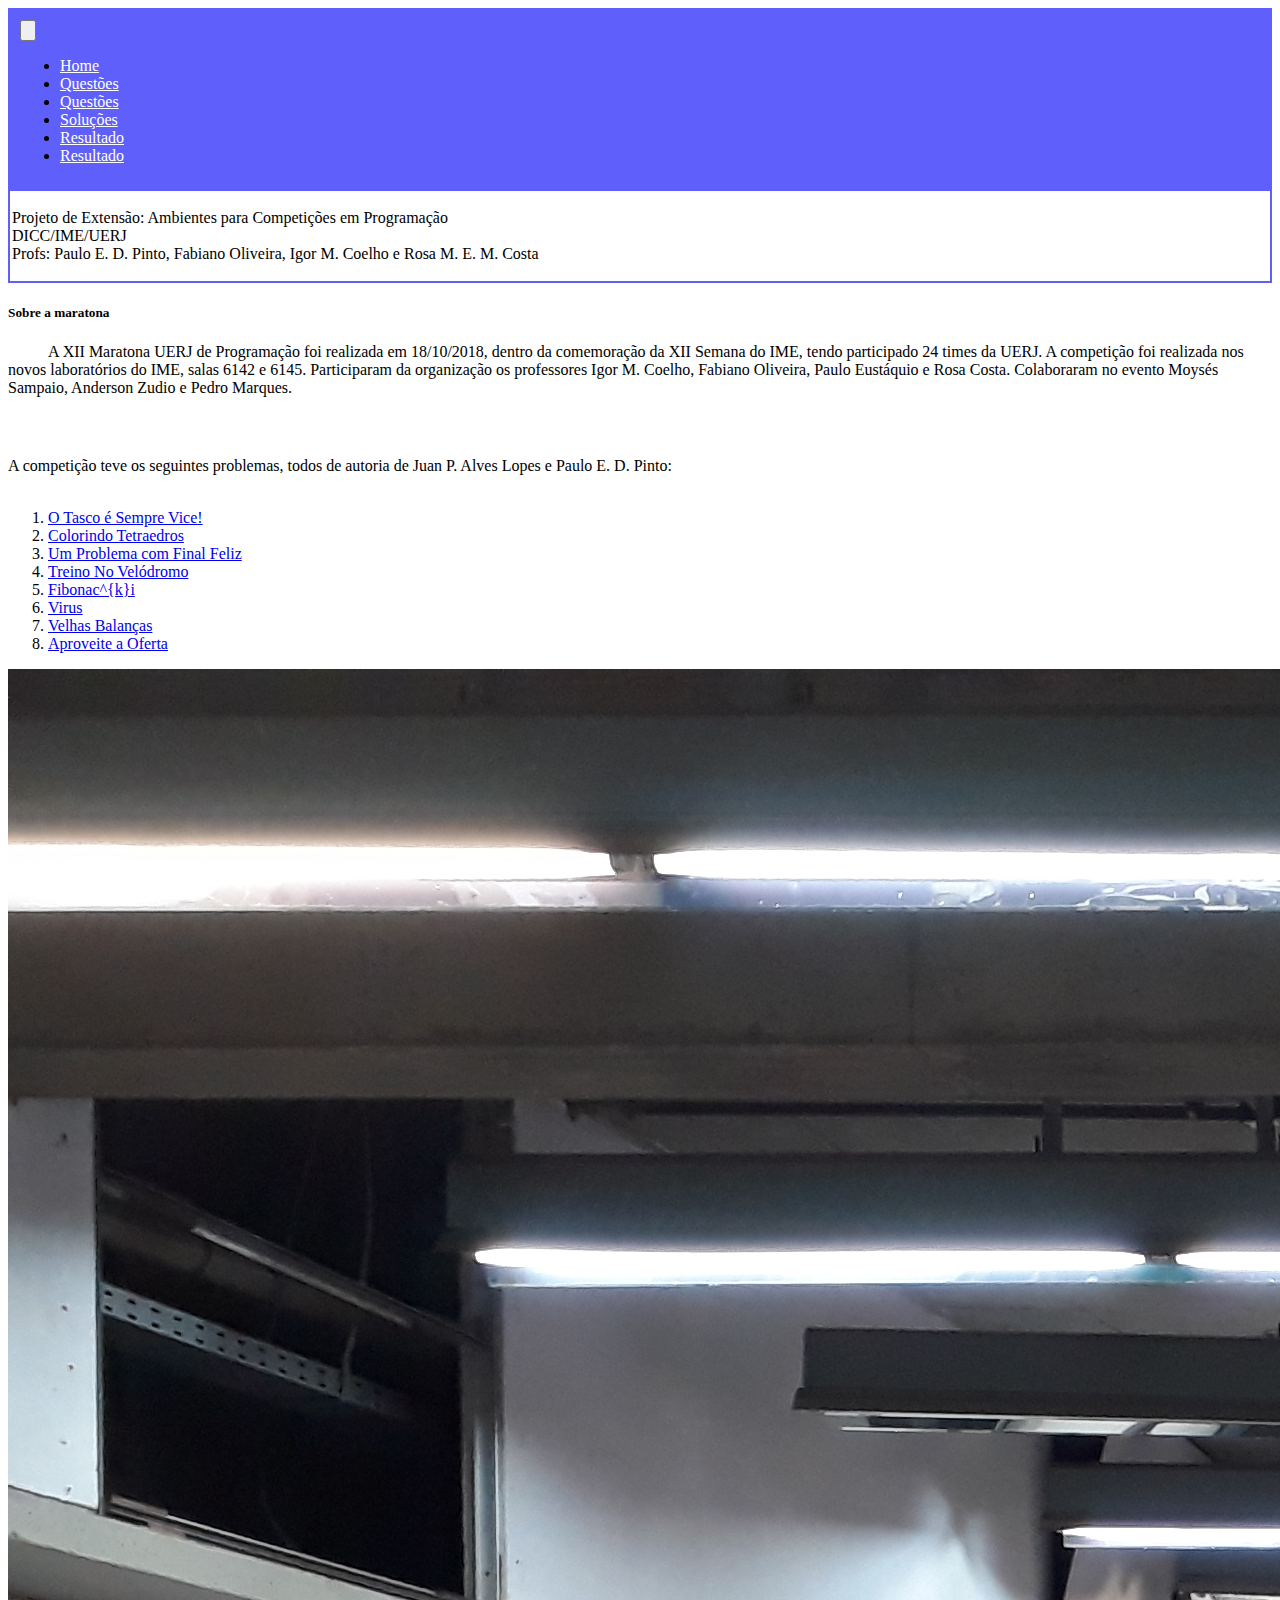
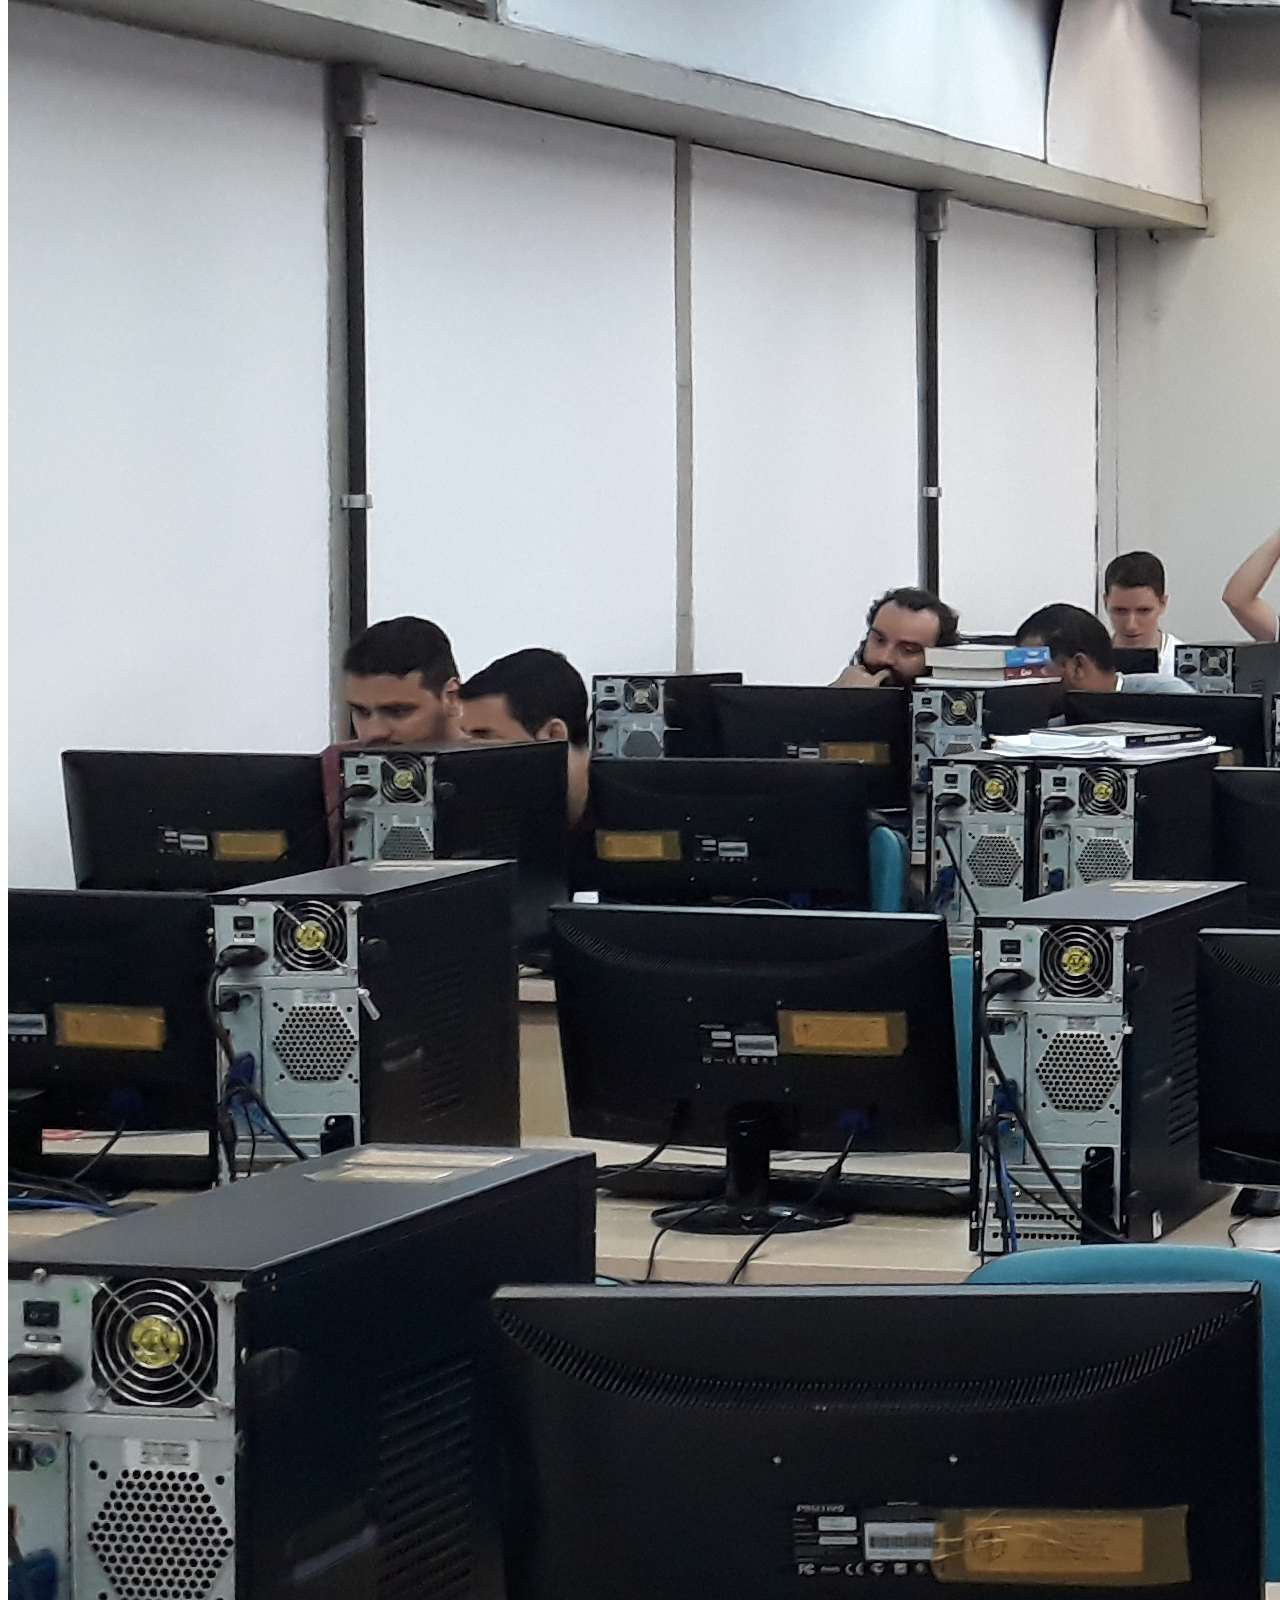
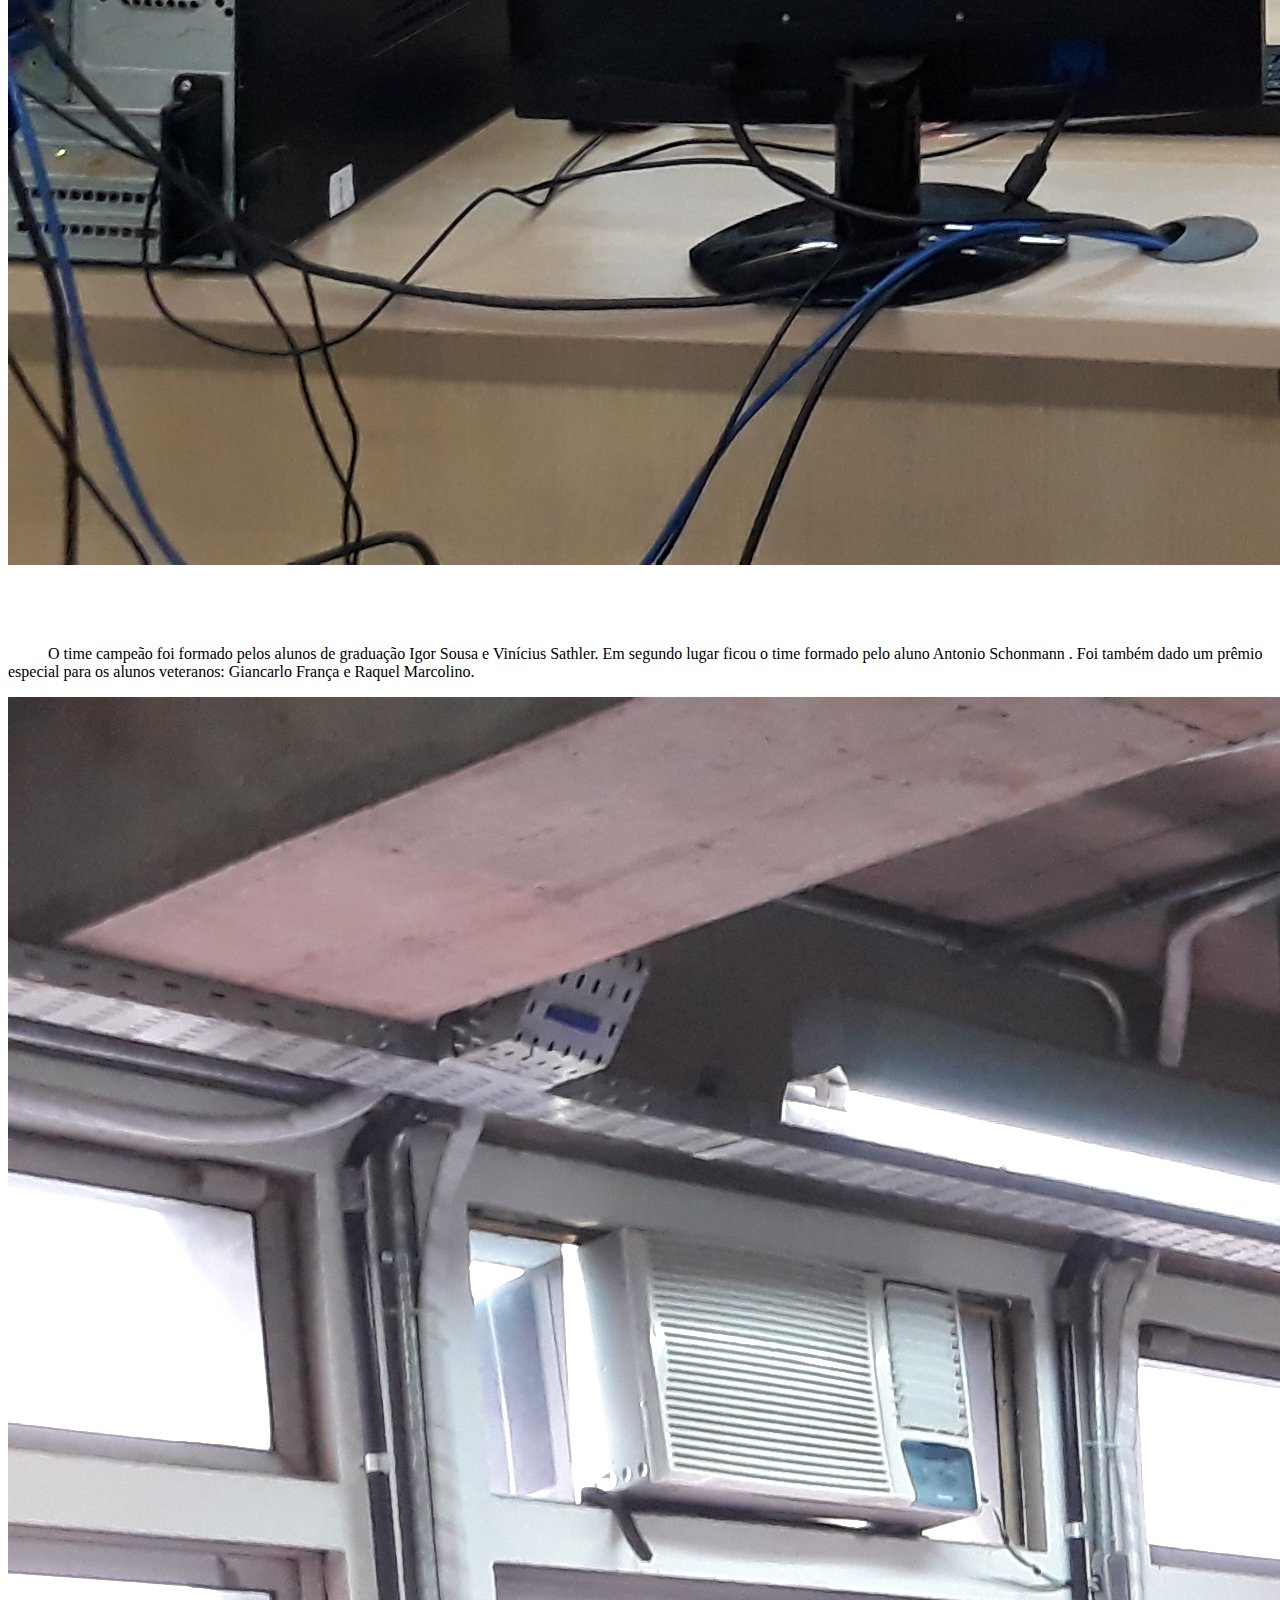
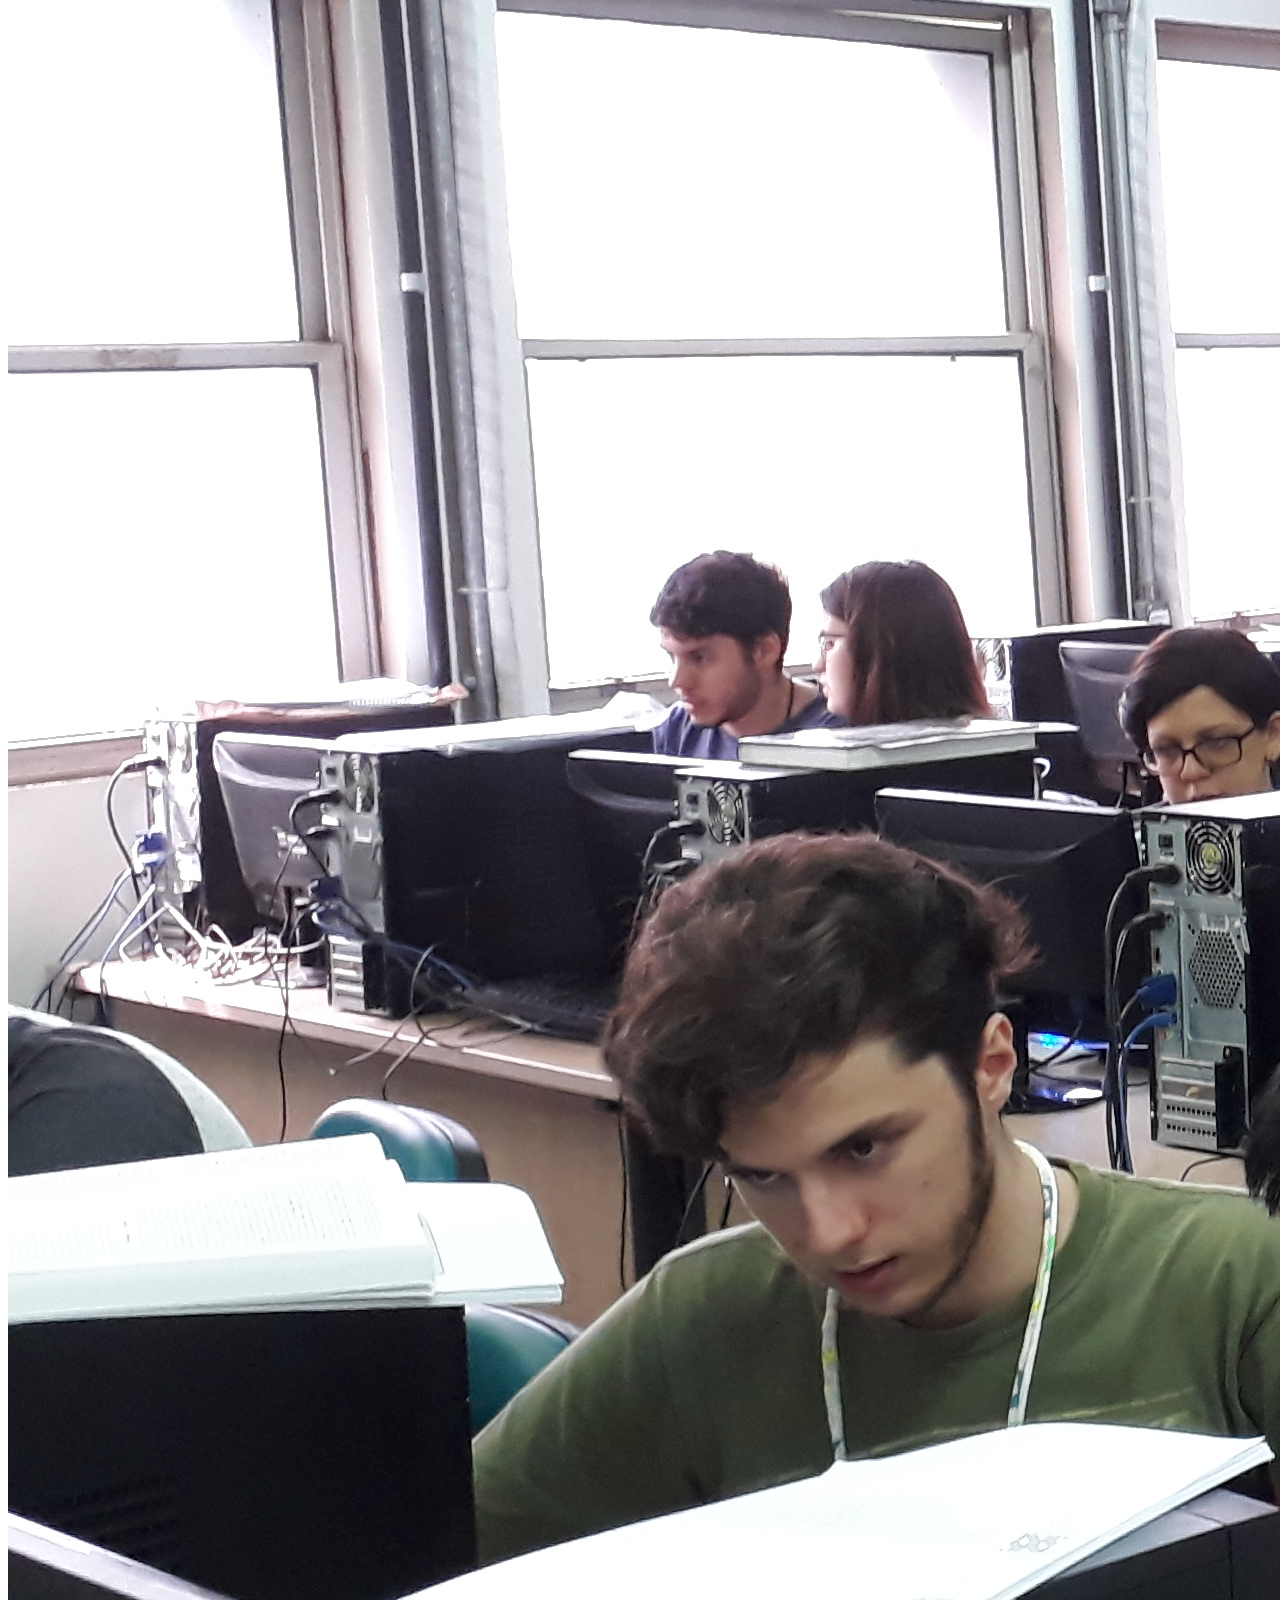
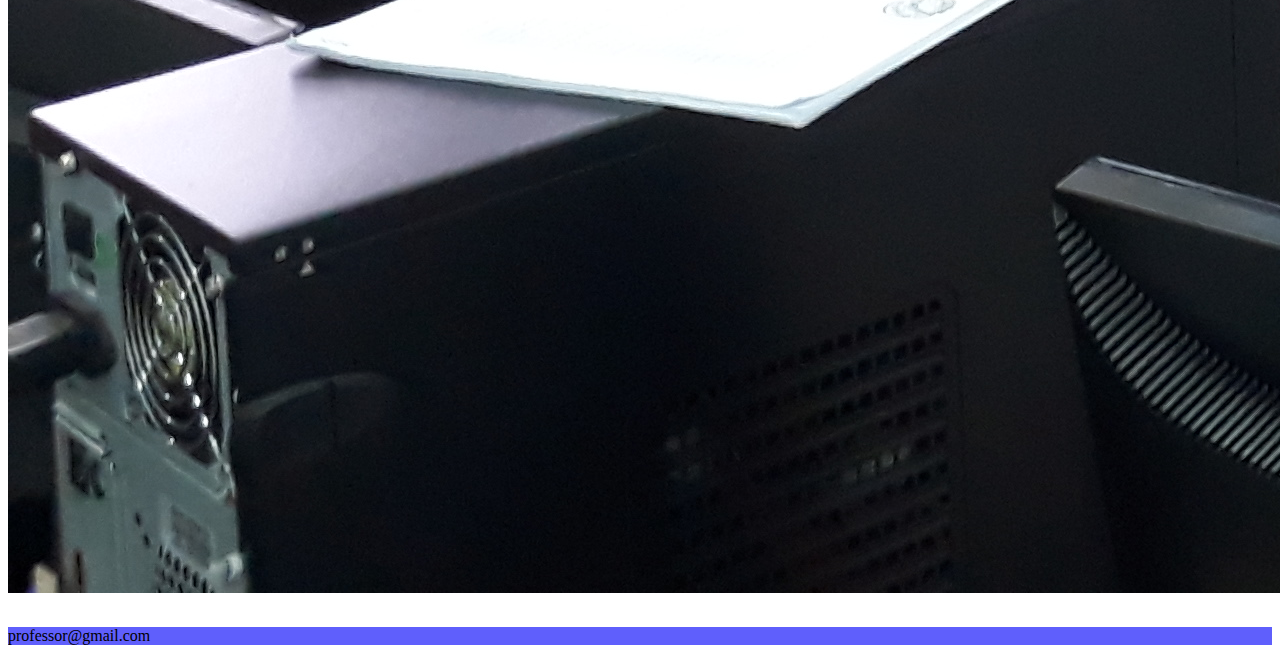
==== commit 7ca6d53d: "ajustes nav-text" ====
--- a/index.html
+++ b/index.html
@@ -54,7 +54,8 @@
                                     </div>
                                 </nav>
                     </div>
-                    <p class="text-center text-justify">Projeto de Extensão: Ambientes para Competições em Programação<br>
+                    <p id="header-text" class="text-center">
+                        Projeto de Extensão: Ambientes para Competições em Programação<br>
                         DICC/IME/UERJ<br>
                         Profs: Paulo E. D. Pinto, Fabiano Oliveira, Igor M. Coelho e Rosa M. E. M. Costa</p>
                 </div>
--- a/css/main.css
+++ b/css/main.css
@@ -1,5 +1,10 @@
 p{
     text-indent: 40px;
+}
+
+#header-text{
+    text-indent: 0px;
+    padding: 2px;
 }
 
 footer{
@@ -87,4 +92,7 @@
     #nav_index{
         text-align: center;
     }
+    #res-link{
+        content
+    }
 }
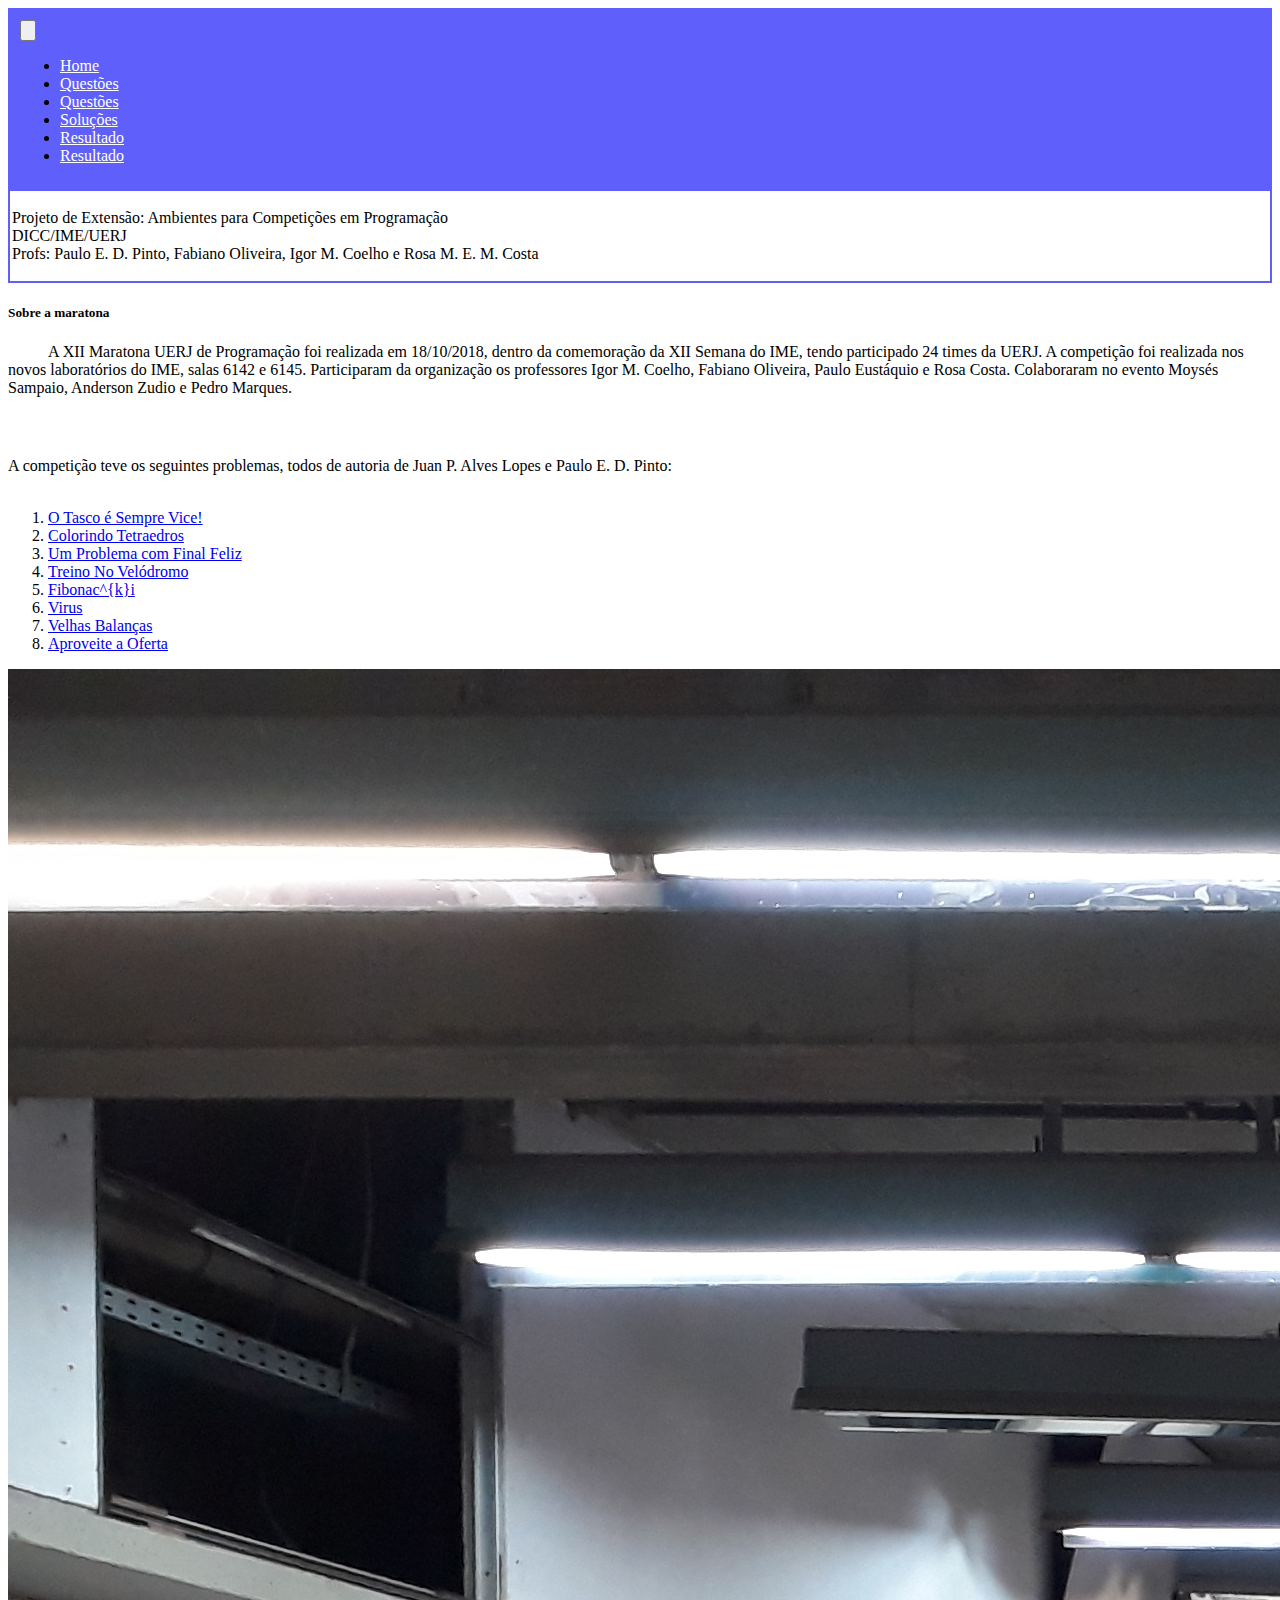
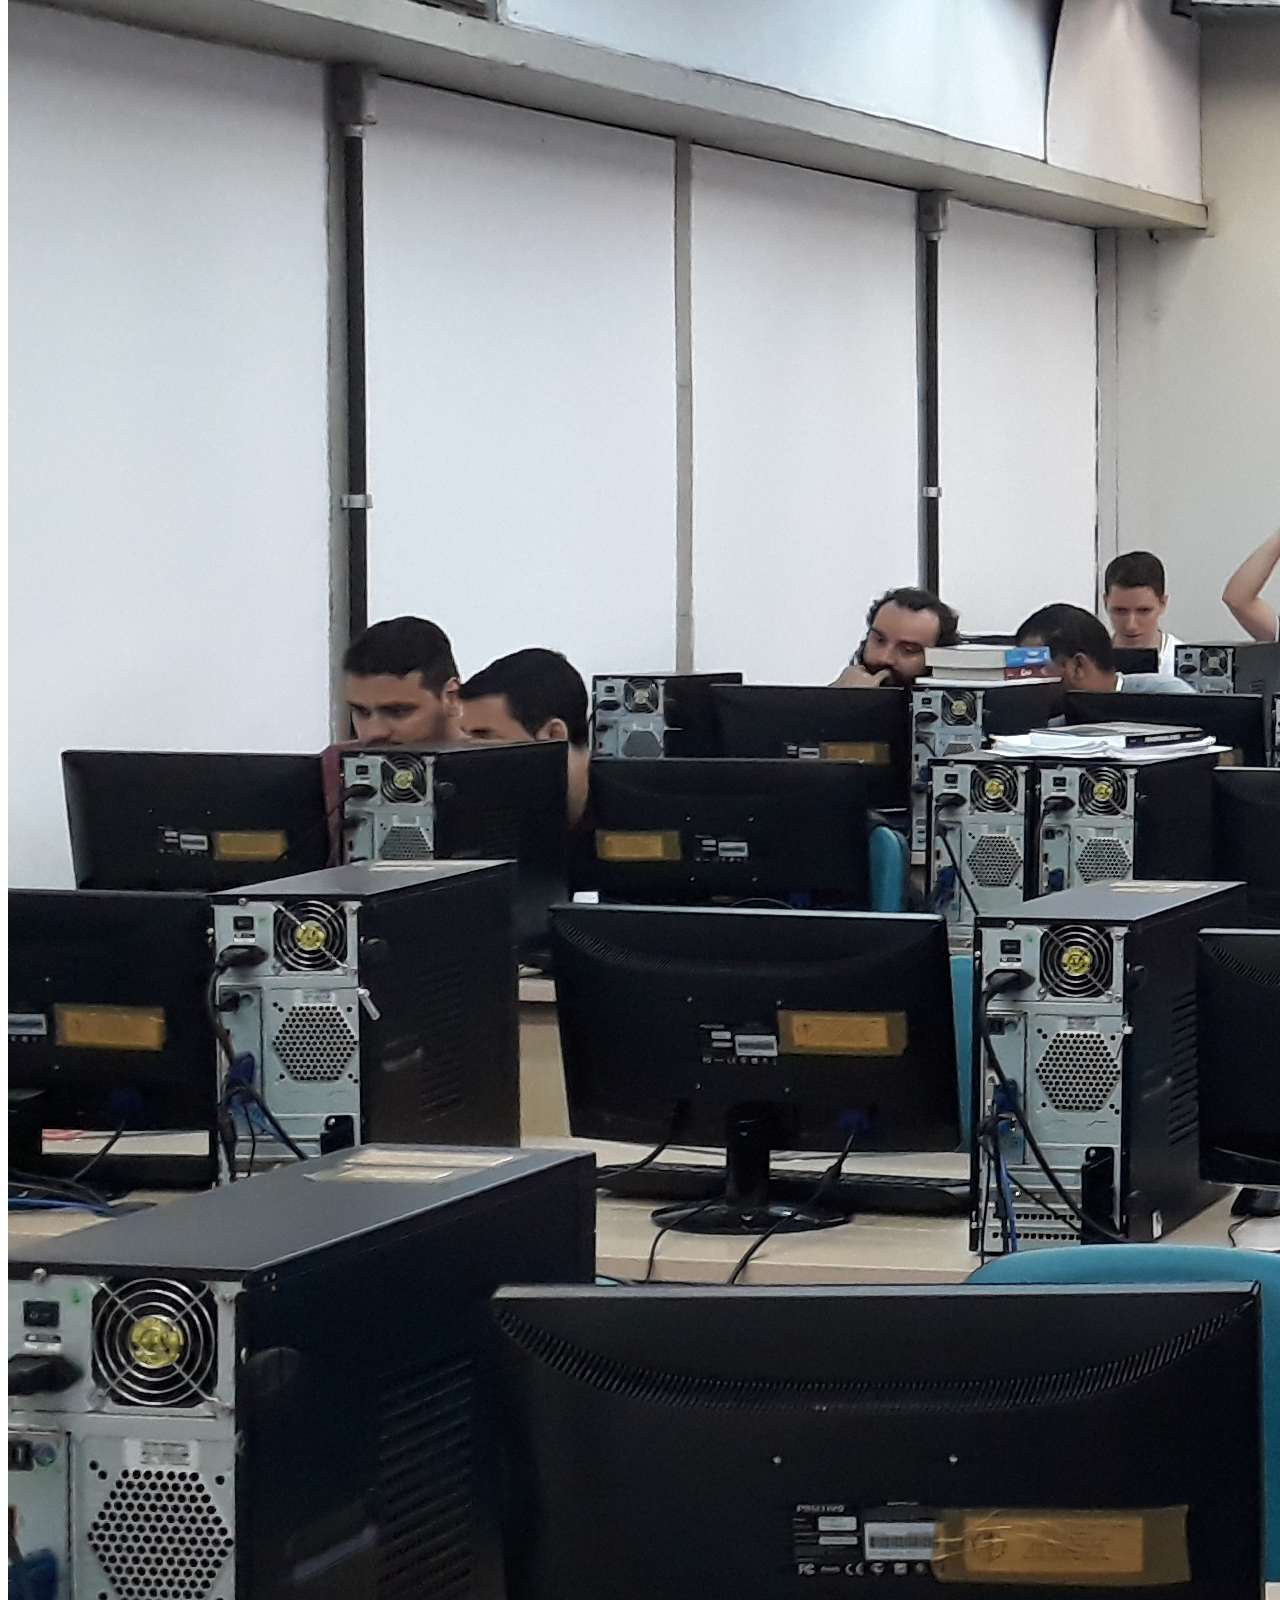
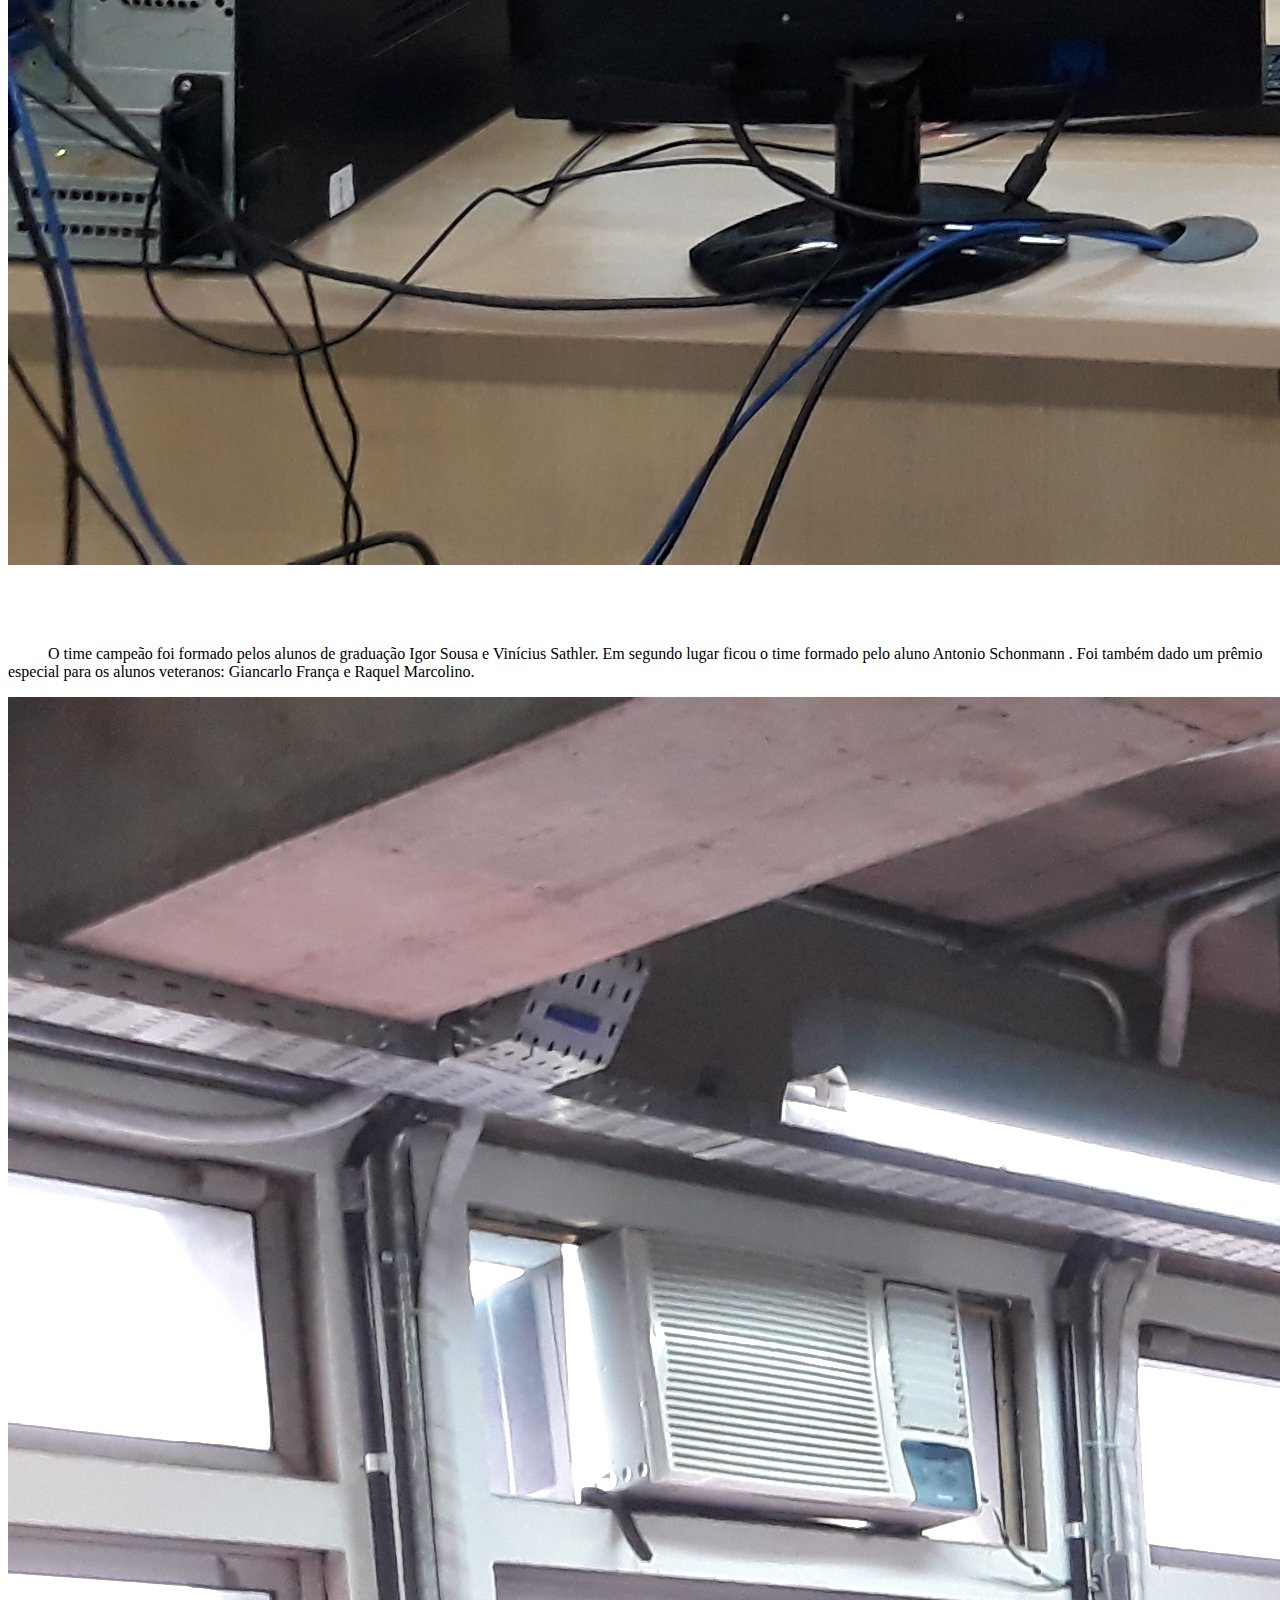
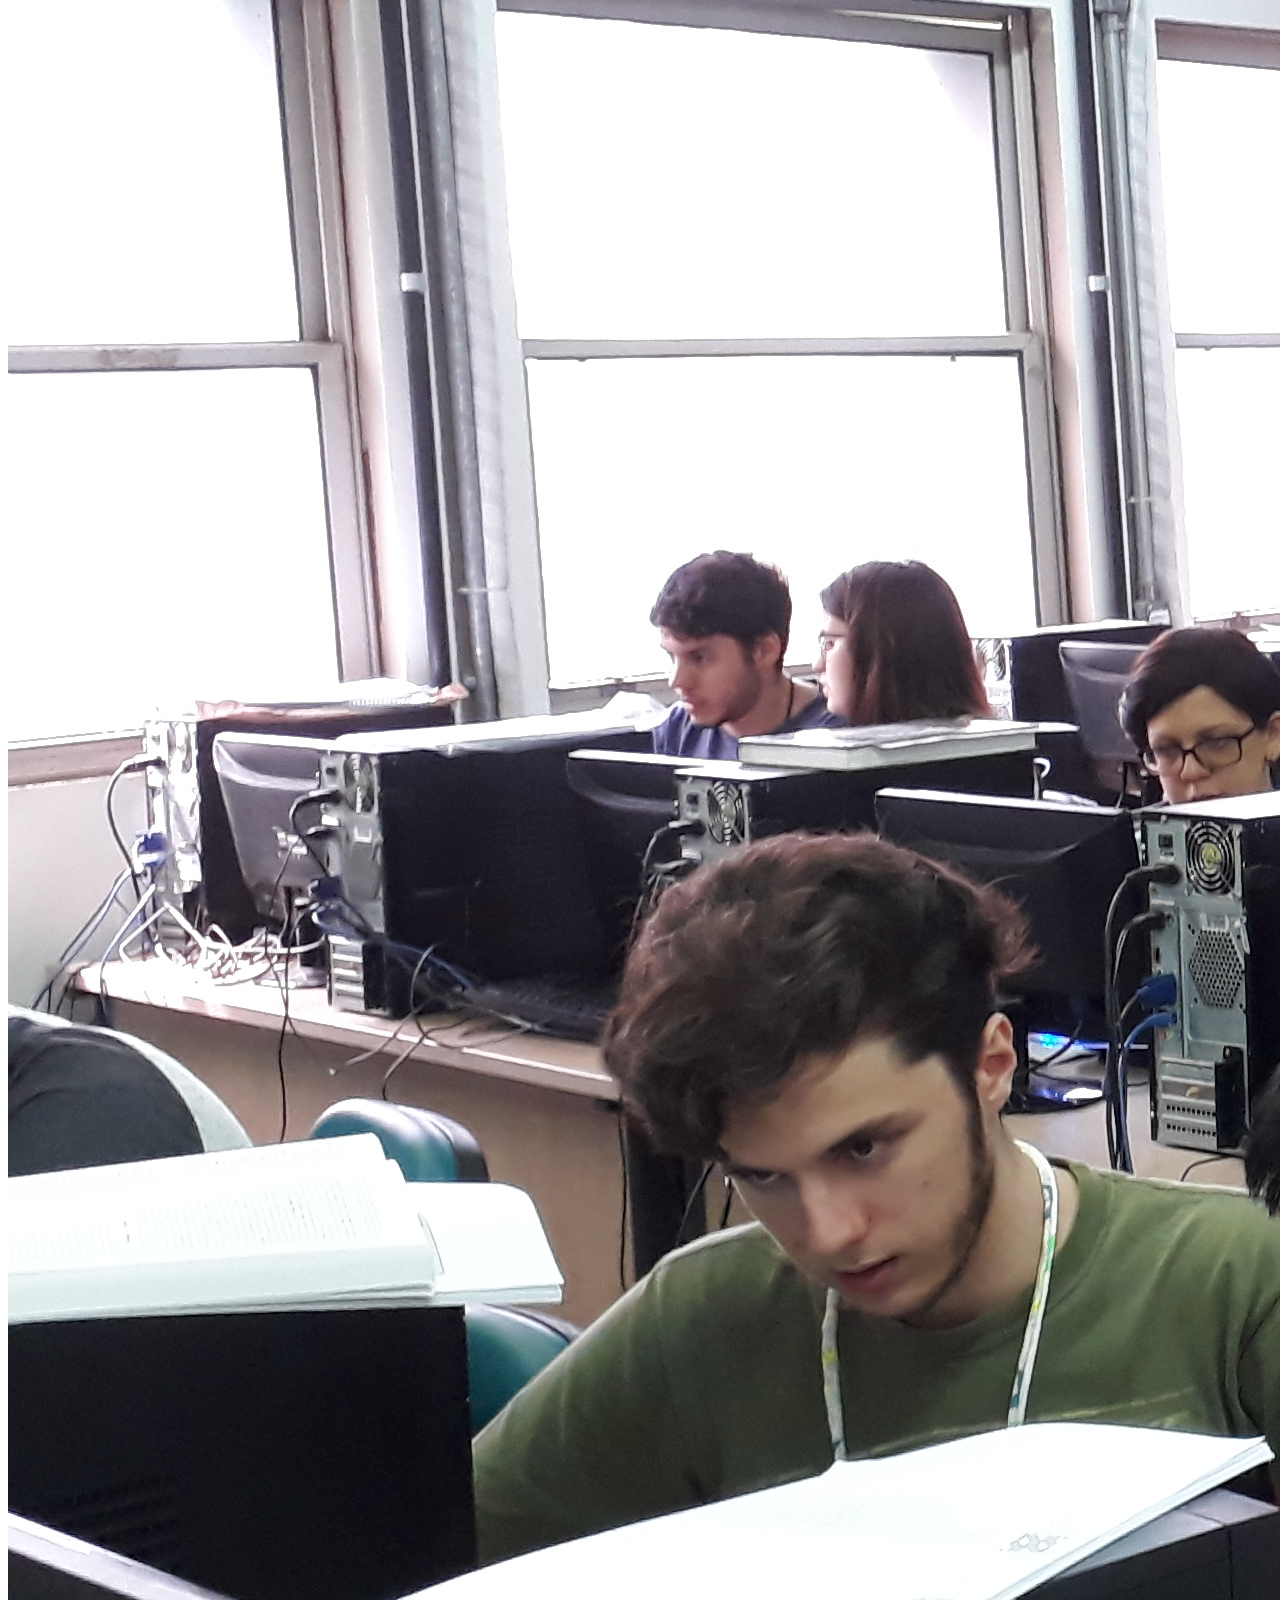
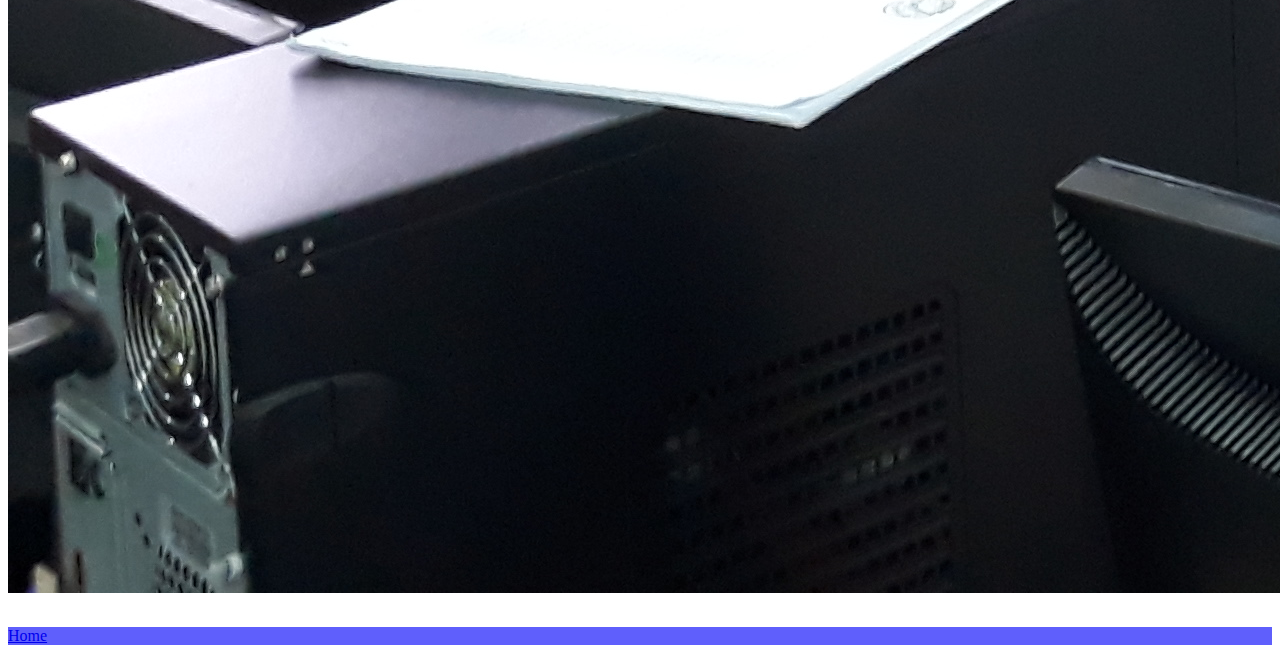
==== commit d0cdb751: "adição do link do rodape" ====
--- a/index.html
+++ b/index.html
@@ -110,7 +110,7 @@
         </div>
         <footer class="text-light">
                 <div class="text-center">
-                       professor@gmail.com
+                       <a href="https://www.ime.uerj.br/~pauloedp/AMBCPROG/AMBCPROG.html">Home</a>
                 </div>
         </footer>
 
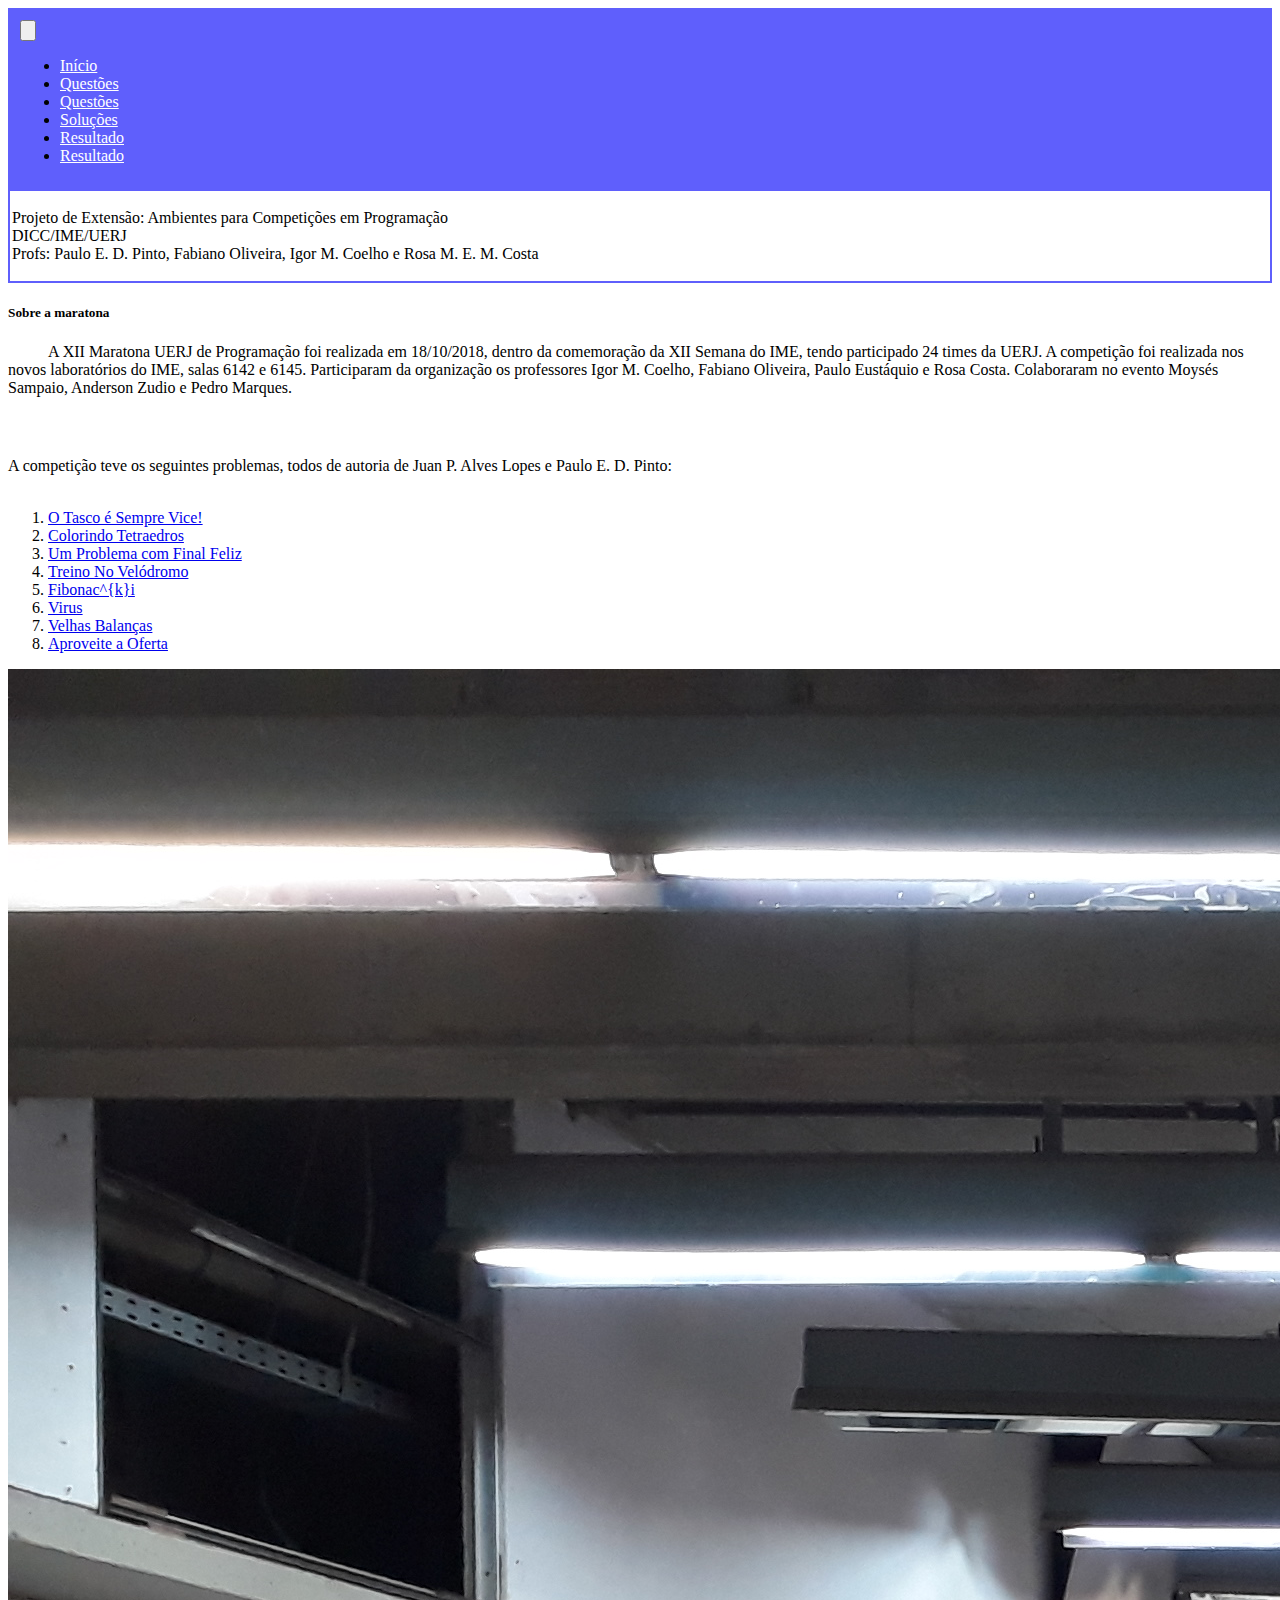
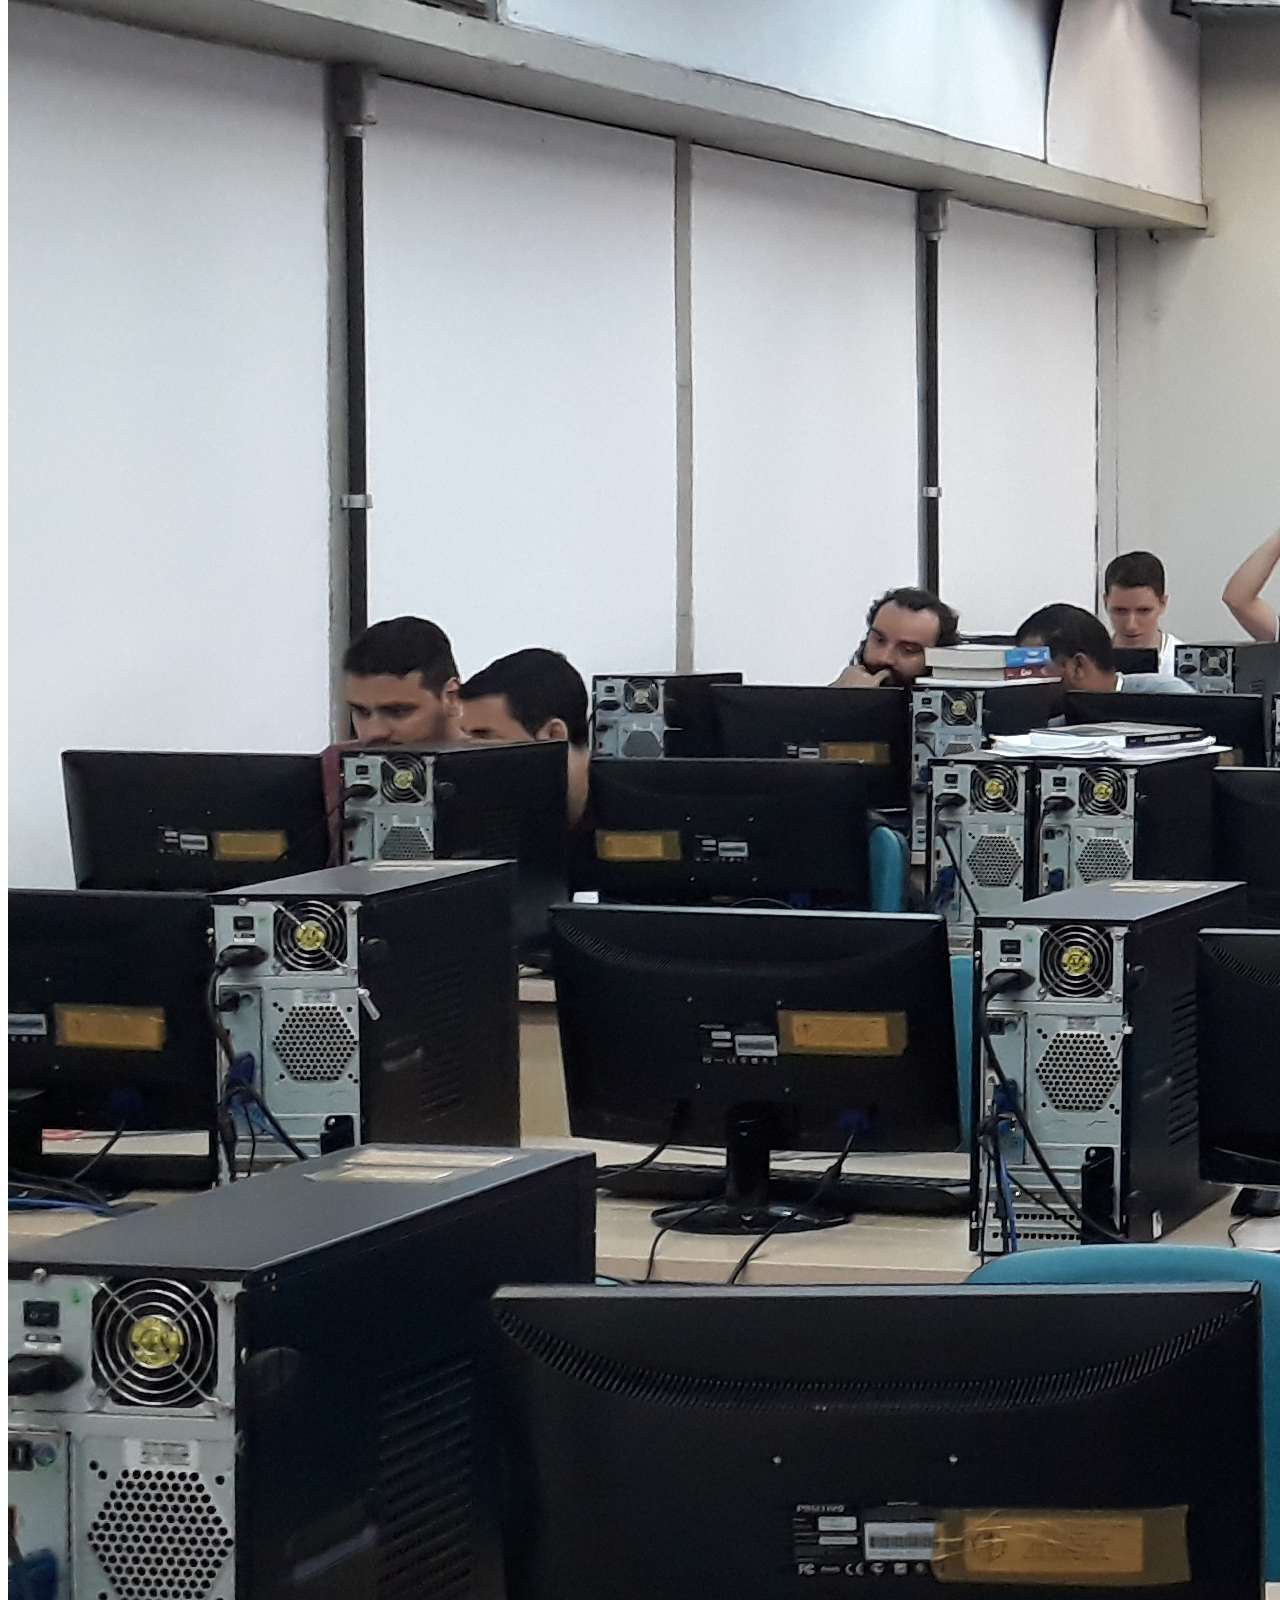
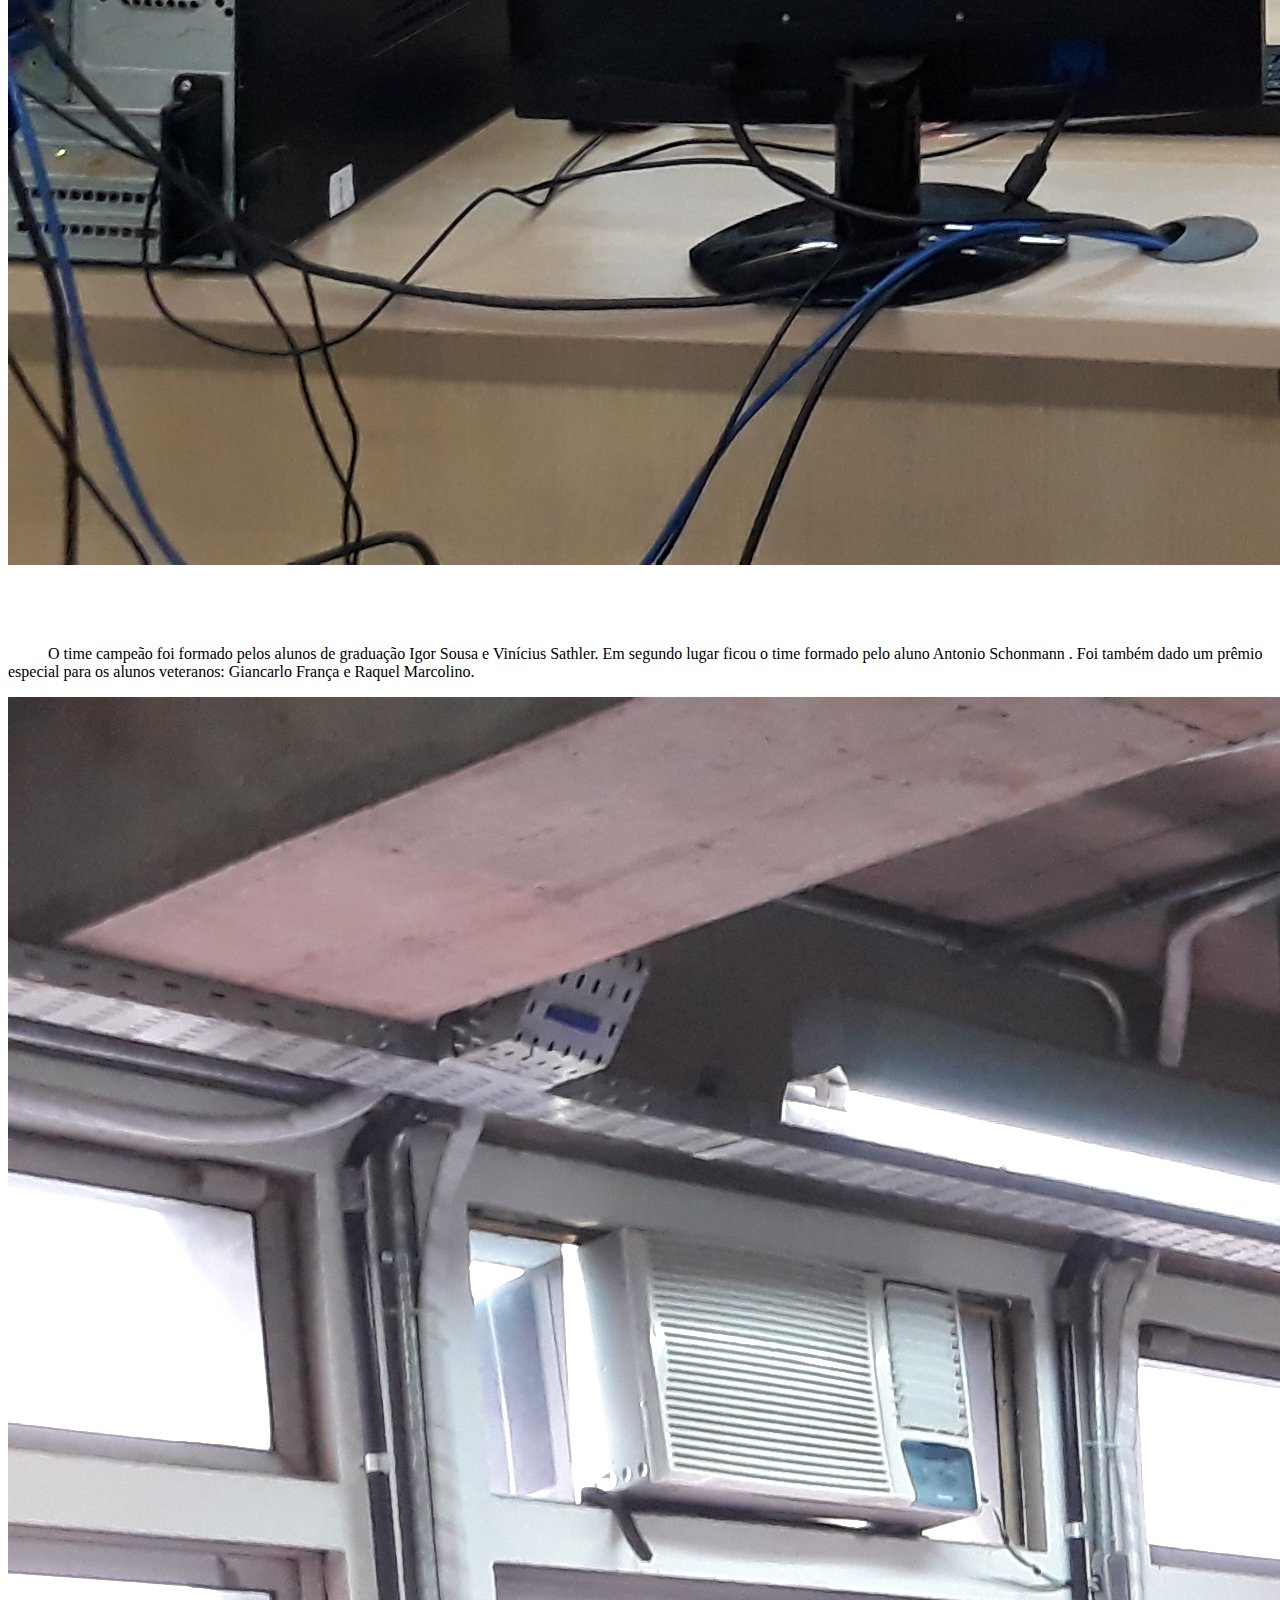
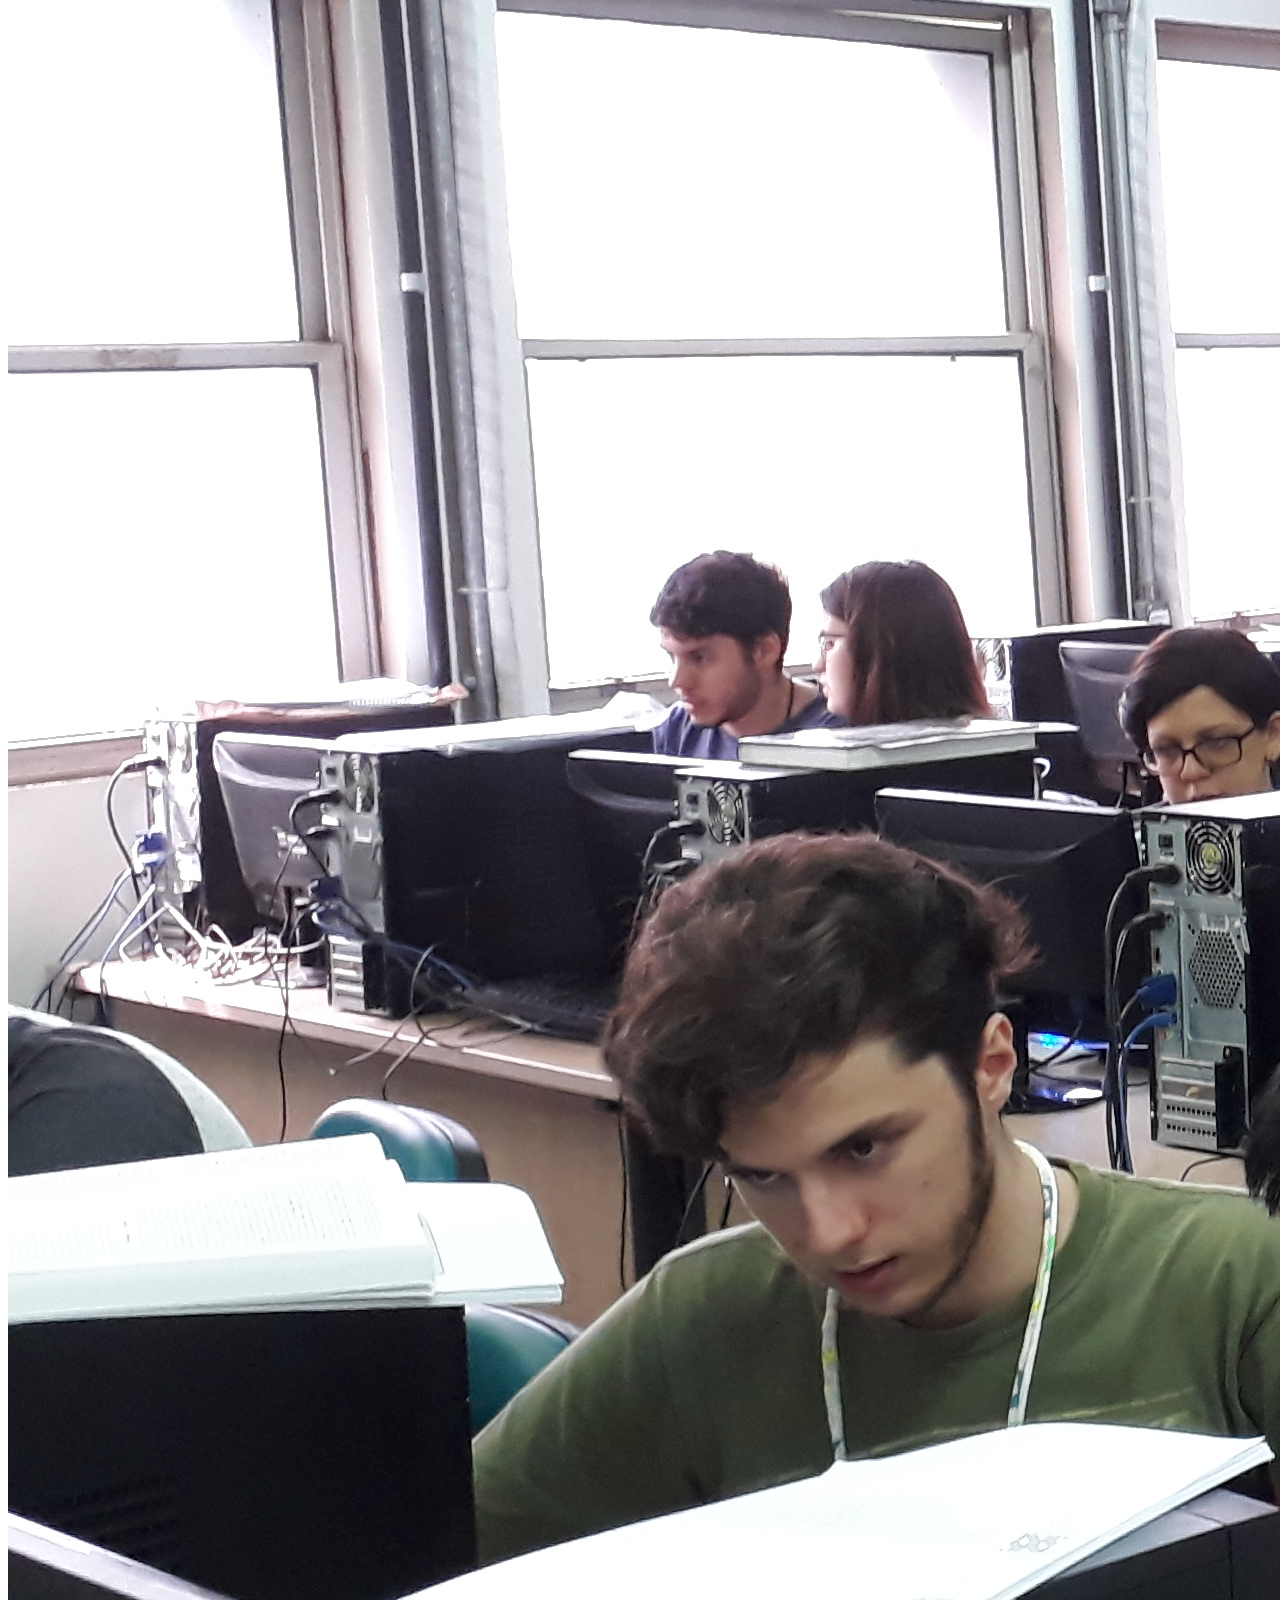
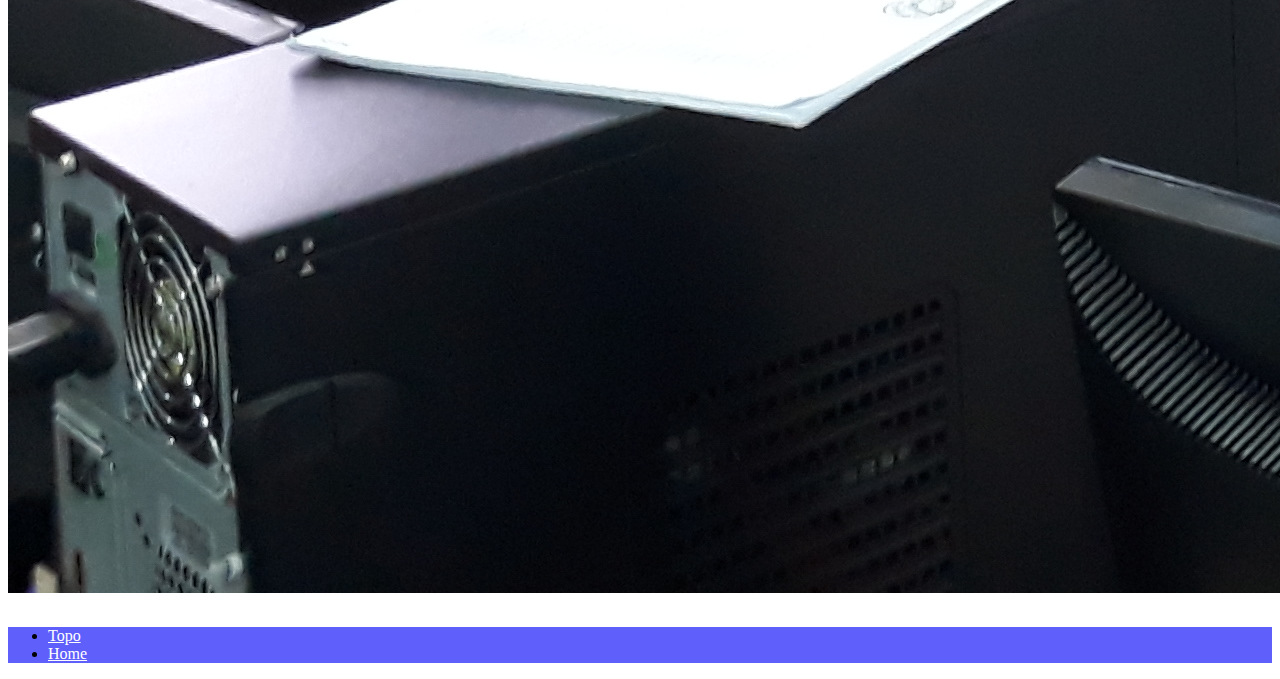
==== commit 85c85fd7: "ajuste no rodape" ====
--- a/index.html
+++ b/index.html
@@ -26,7 +26,7 @@
                                         <div class="collapse navbar-collapse" id="nav-collapse">
                                             <ul class="navbar-nav">
                                                 <li class="nav-item active">
-                                                    <a class="nav-link" href="index.html">Home</a>
+                                                    <a class="nav-link" href="index.html">Início</a>
                                                 </li>
                                                 <div class="d-none d-sm-block">
                                                     <li class="nav-item active">
@@ -109,9 +109,17 @@
             </div>
         </div>
         <footer class="text-light">
-                <div class="text-center">
-                       <a href="https://www.ime.uerj.br/~pauloedp/AMBCPROG/AMBCPROG.html">Home</a>
-                </div>
+            <nav class="navbar navbar-expand justify-content-center">
+                <ul class="navbar-nav">
+                    <li class="nav-item active">
+                        <a class="nav-link" href="#top">Topo</a>
+                    </li>
+                    <li class="nav-item active">
+                        <a class="nav-link" href="https://www.ime.uerj.br/~pauloedp/pauloeustaquio.html">Home</a>
+                    </li>
+        
+                </ul>
+            </nav>
         </footer>
 
         <script src="js/jquery-3.3.1.min.js"></script>
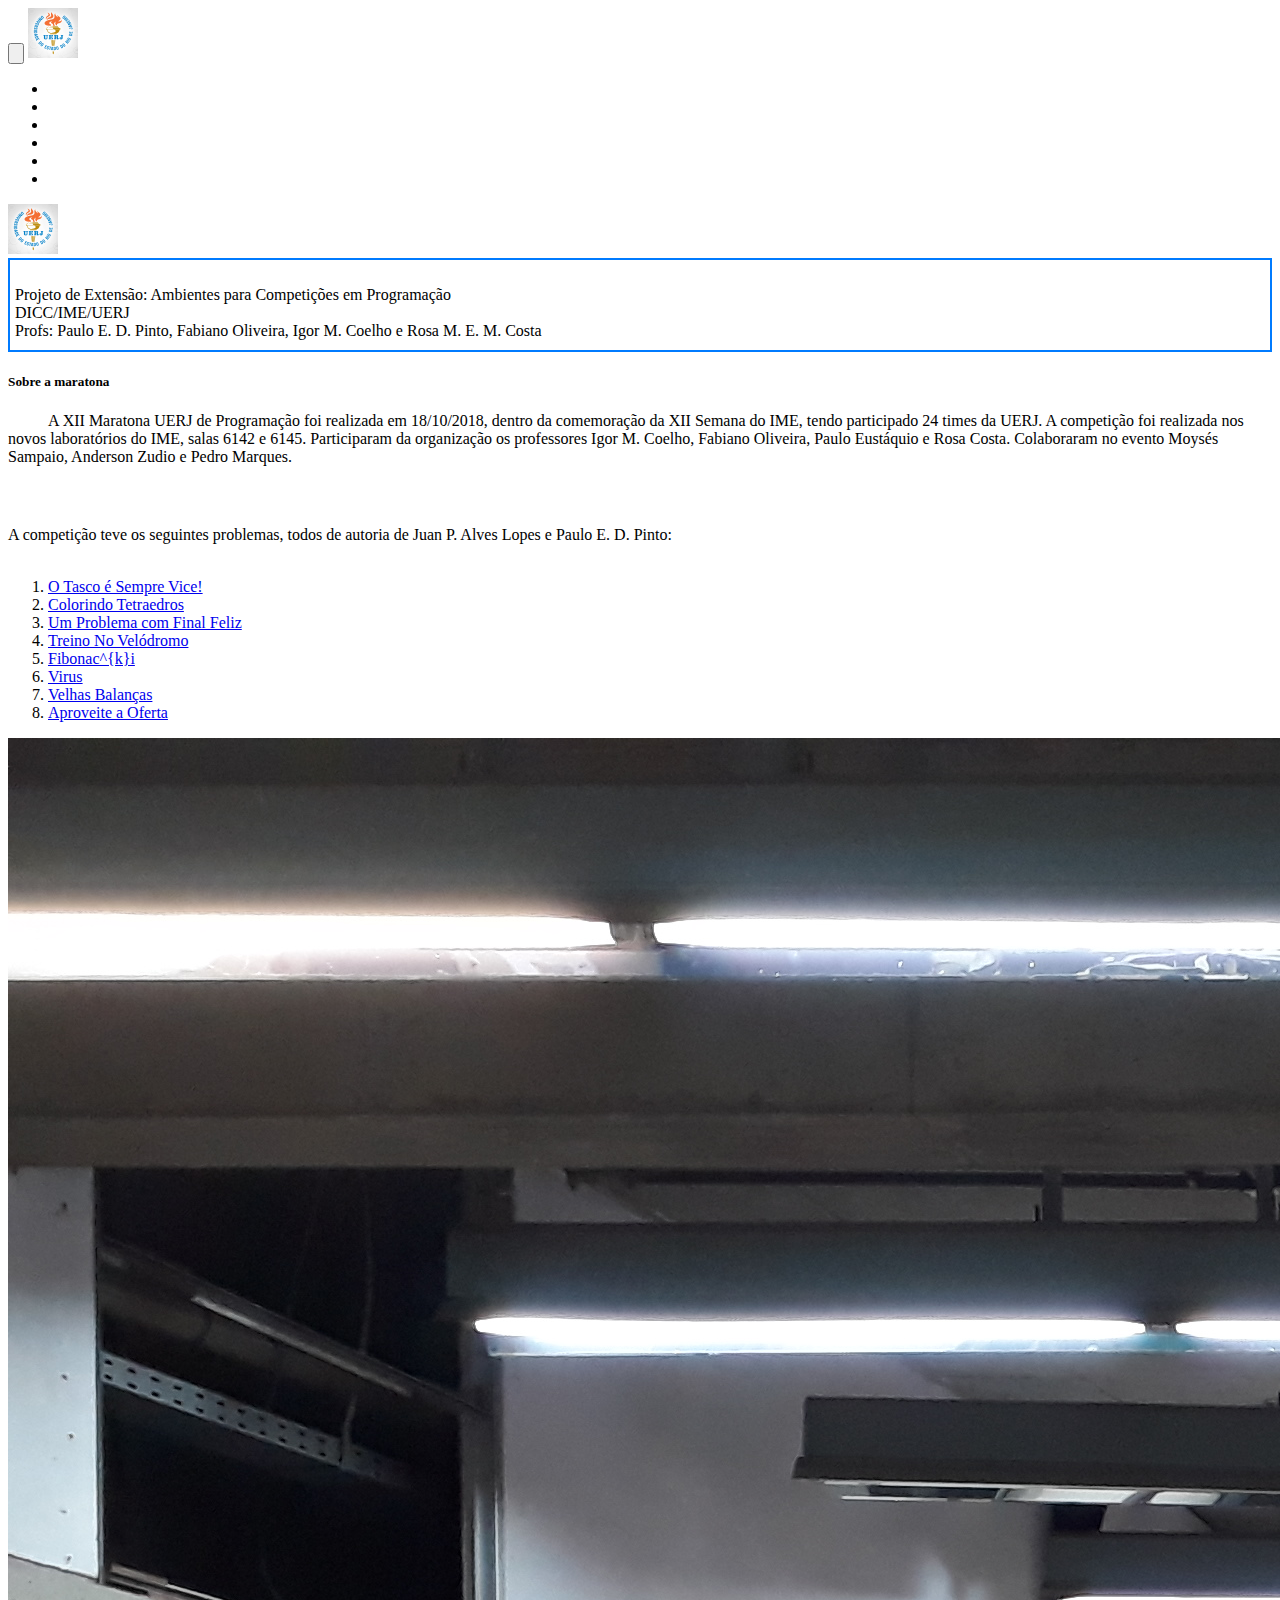
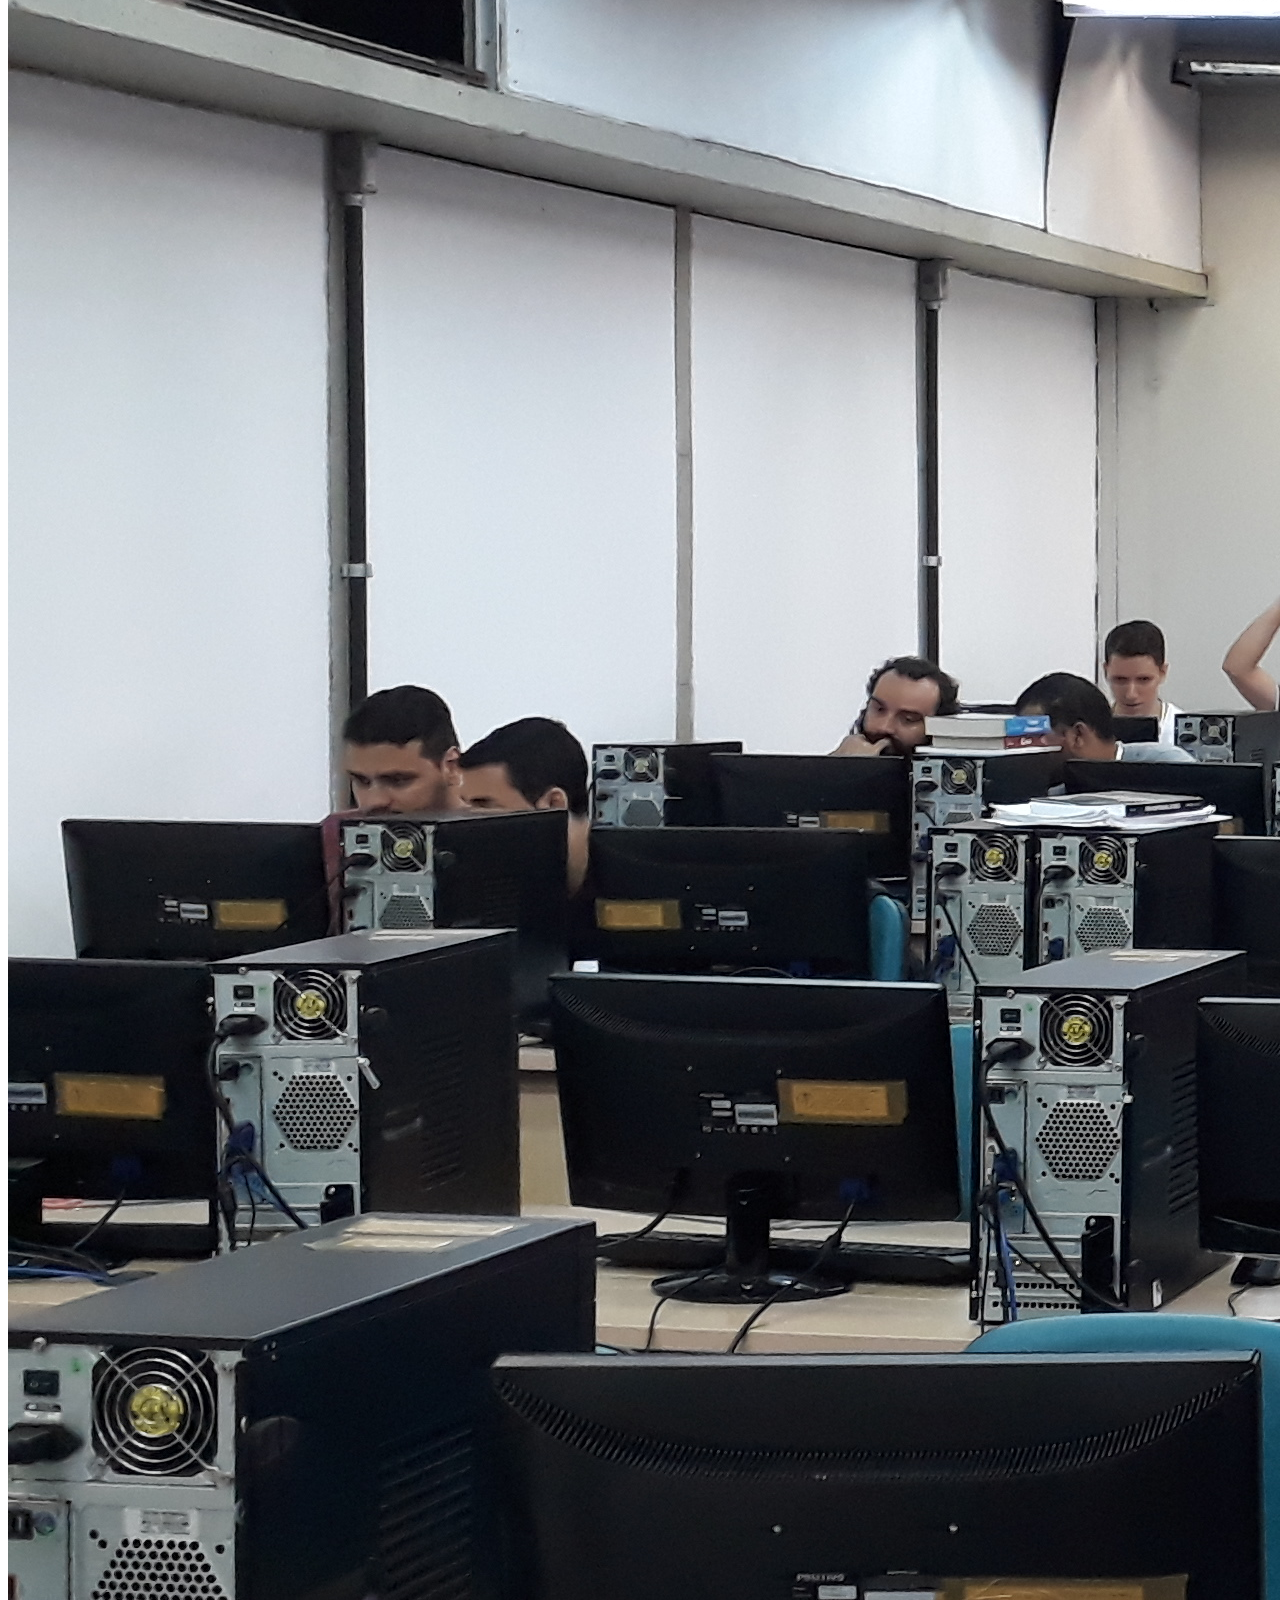
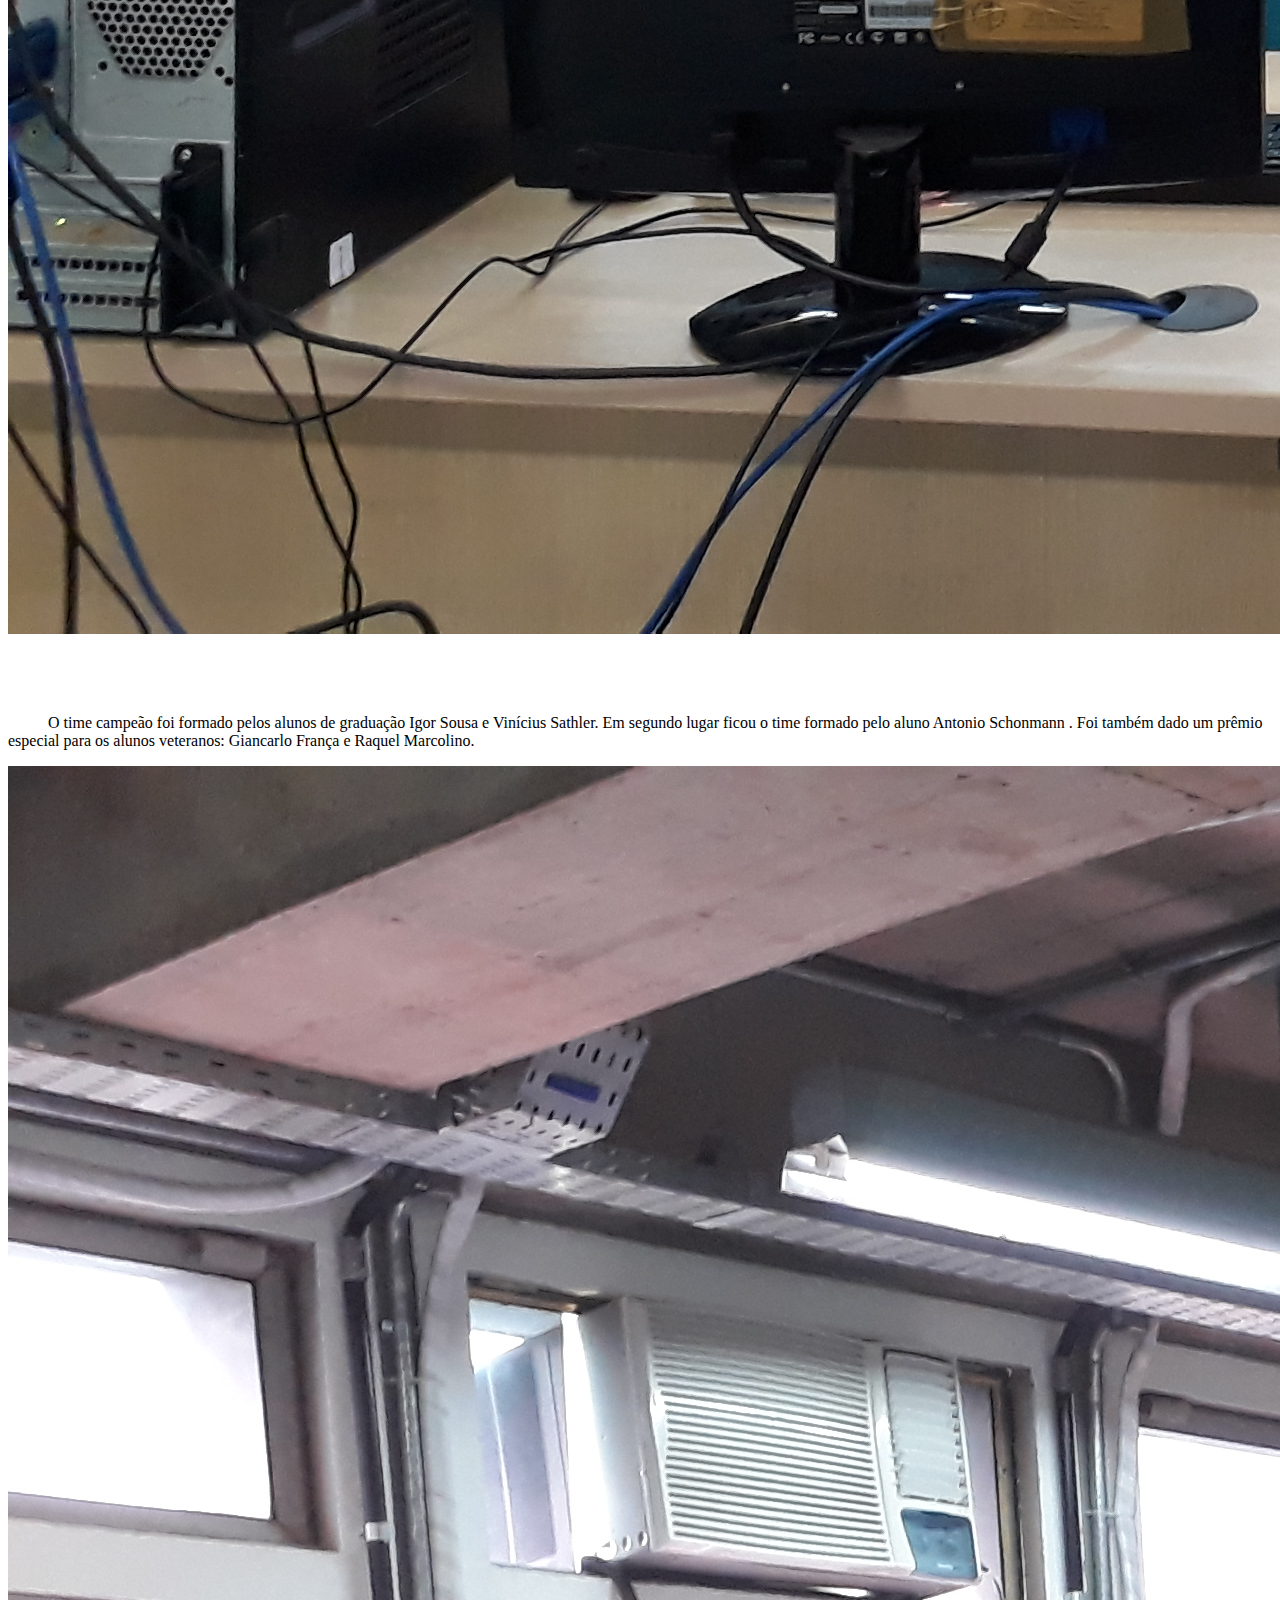
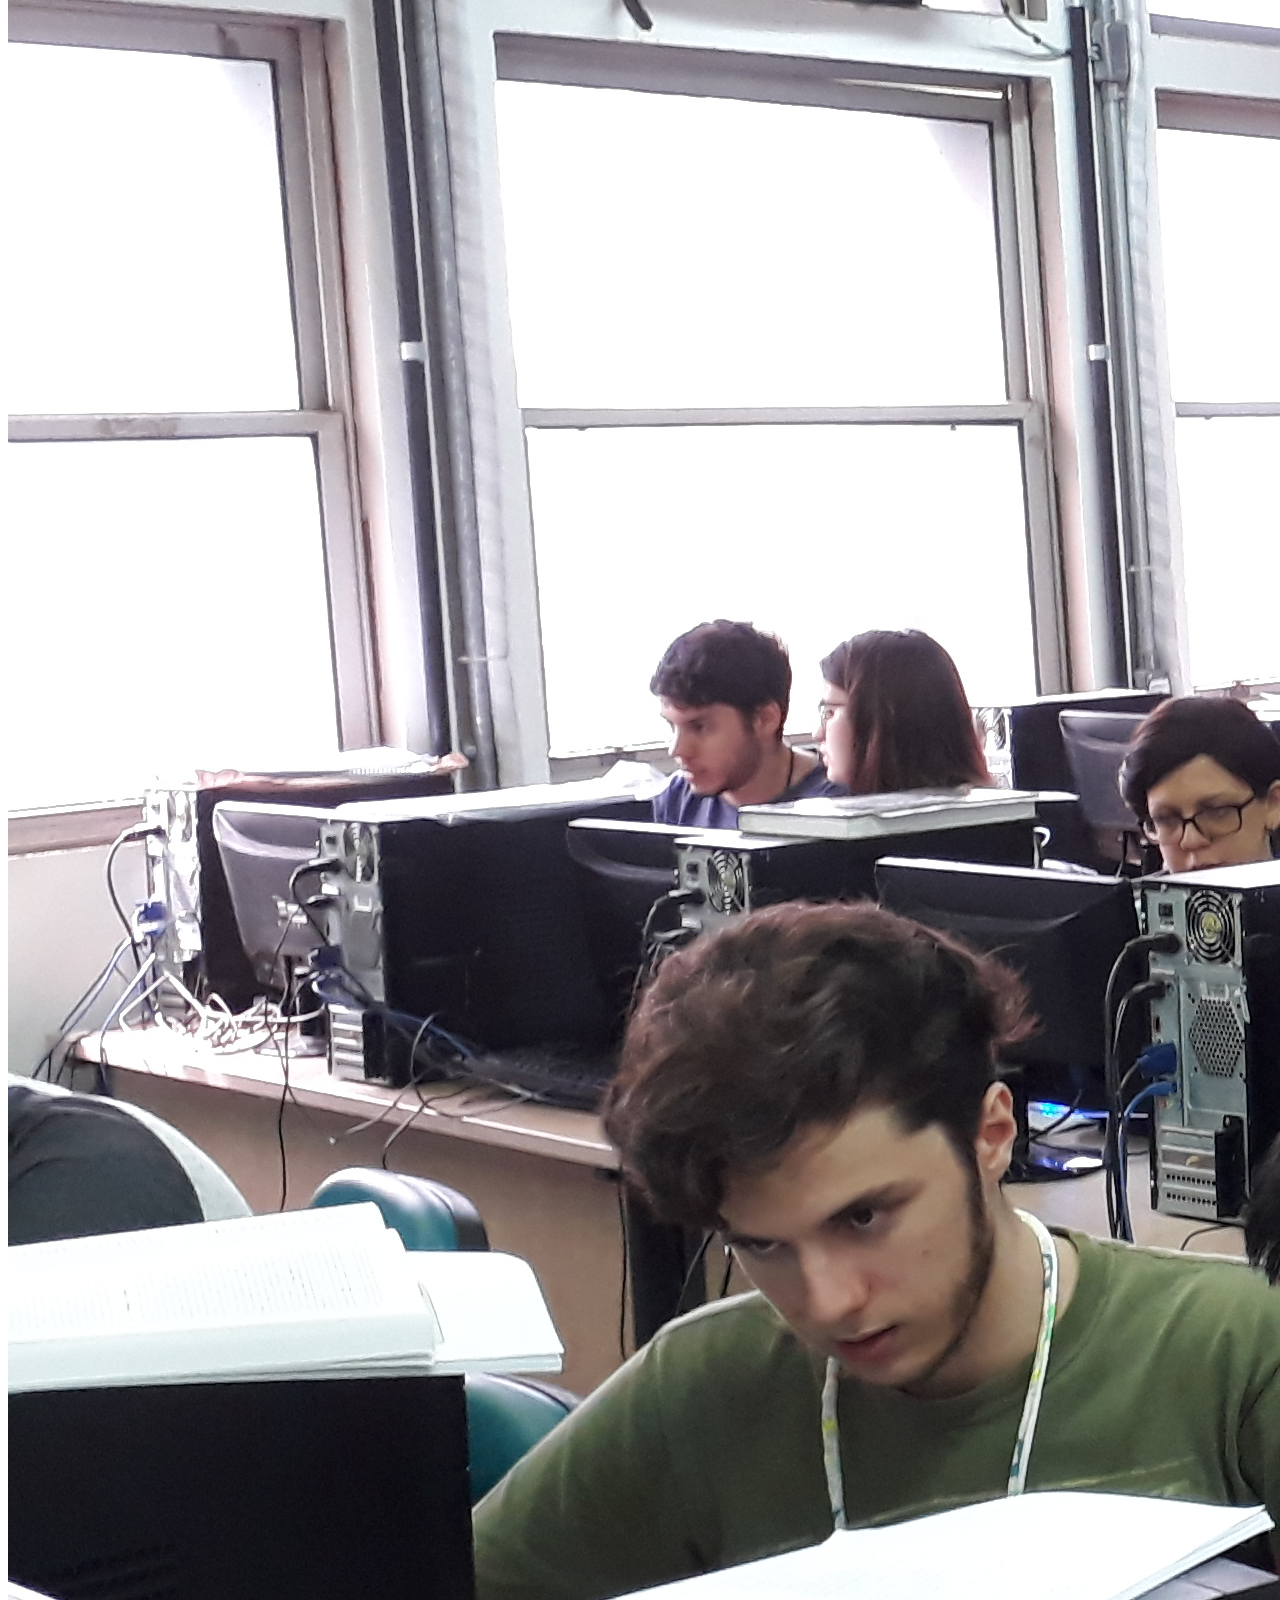
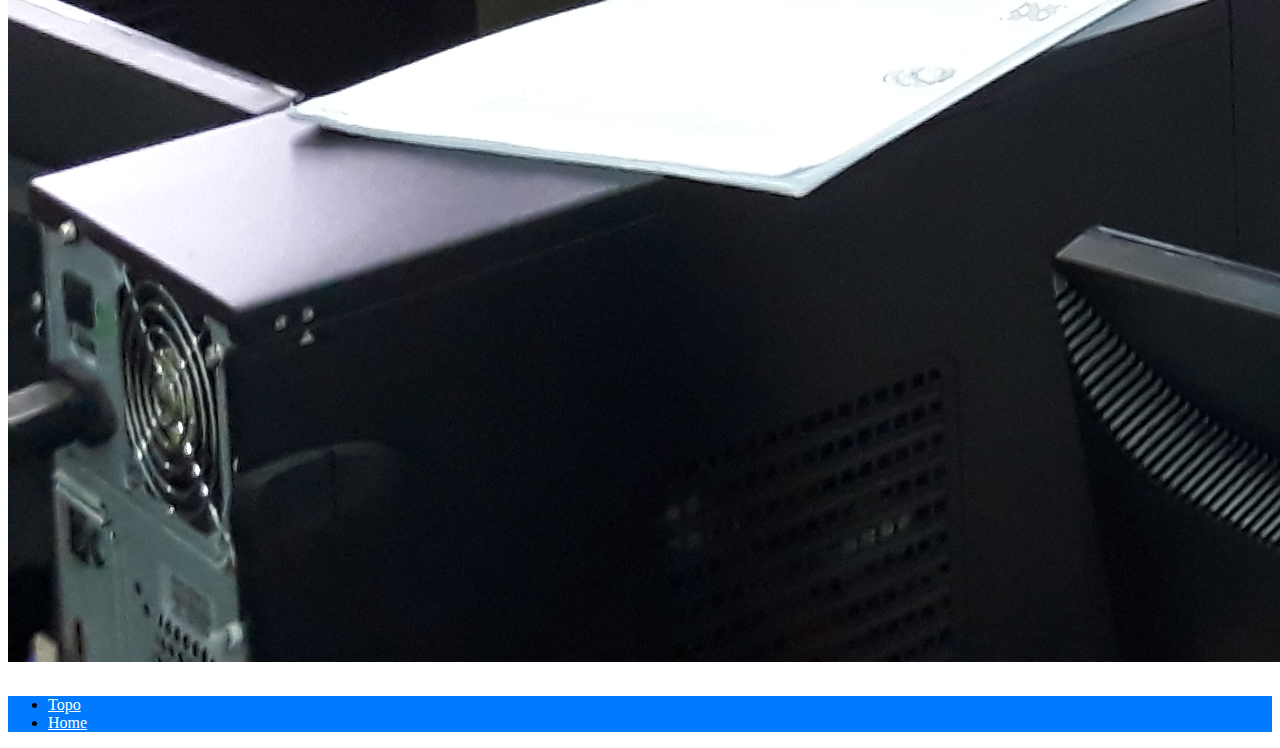
==== commit 42213345: "reformulacao do header" ====
--- a/index.html
+++ b/index.html
@@ -1,128 +1,148 @@
 <!DOCTYPE html>
 <html lang="pt">
-    <head>
-        <!-- META -->
-        <meta charset="utf-8"/>
-        
-        <meta name="viewport" content="width=device-width, initial-scale=1.0"/>
-        <meta name="keyword" content="maratona, UERJ, Semana IME, dicas para maratona"/>
-        <meta name="author" content="Vincius Sathler"/>
-        <meta name="desciption" content="XII Maratona UERJ"/>
-        <title>XII Maratona de programação UERJ</title>
-        <link rel="stylesheet" href="https://stackpath.bootstrapcdn.com/bootstrap/4.1.3/css/bootstrap.min.css" integrity="sha384-MCw98/SFnGE8fJT3GXwEOngsV7Zt27NXFoaoApmYm81iuXoPkFOJwJ8ERdknLPMO" crossorigin="anonymous">
-        <link rel="stylesheet" href="css/main.css"/>
-        
-    </head>
-    <body>
-        <div class="container">
-            <header>
-                <div id="header_block" class="jumbotron">
-                    <div id="nav_block" class="jumbotron">
-                            <nav id="nav_index" class="navbar navbar-expand-sm justify-content-center">
-                                    <div>
-                                        <button class="navbar-toggler" data-toggle="collapse" data-target="#nav-collapse">
-                                            <span class="navbar-toggler-icon"><img id="icon-menu" src="img/si-glyph-in-columns.svg"/></span>
-                                        </button>
-                                        <div class="collapse navbar-collapse" id="nav-collapse">
-                                            <ul class="navbar-nav">
-                                                <li class="nav-item active">
-                                                    <a class="nav-link" href="index.html">Início</a>
-                                                </li>
-                                                <div class="d-none d-sm-block">
-                                                    <li class="nav-item active">
-                                                        <a class="nav-link " href="questoes.html">Questões</a>
-                                                    </li>
-                                                </div>
-                                                <div class="d-block d-sm-none">
-                                                    <li class="nav-item active">
-                                                        <a class="nav-link" href="pdf/Problemas20181018.pdf" download>Questões</a>
-                                                    </li>
-                                                </div>
-                                                <li class="nav-item active">
-                                                    <a class="nav-link" href="solucoes.html">Soluções</a>
-                                                </li class="nav-item active">
-                                                <div class="d-none d-sm-block">
-                                                    <li class="nav-item active">
-                                                        <a class="nav-link" href="resultados.html">Resultado</a>
-                                                    </li>
-                                                </div>
-                                                <div class="d-block d-sm-none">
-                                                    <li><a class="nav-link" href="pdf/resultados2018.pdf" download>Resultado</a></li>
-                                                </div>
-                                            </ul>
-                                        </div>
-                                    </div>
-                                </nav>
+
+<head>
+    <!-- META -->
+    <meta charset="utf-8" />
+
+    <meta name="viewport" content="width=device-width, initial-scale=1.0" />
+    <meta name="keyword" content="maratona, UERJ, Semana IME, dicas para maratona" />
+    <meta name="author" content="Vincius Sathler" />
+    <meta name="desciption" content="XII Maratona UERJ" />
+    <title>XII Maratona de programação UERJ</title>
+    <link rel="stylesheet" href="https://stackpath.bootstrapcdn.com/bootstrap/4.1.3/css/bootstrap.min.css" integrity="sha384-MCw98/SFnGE8fJT3GXwEOngsV7Zt27NXFoaoApmYm81iuXoPkFOJwJ8ERdknLPMO"
+        crossorigin="anonymous">
+    <link rel="stylesheet" href="css/main.css" />
+
+</head>
+
+<body>
+    <header class='mb-5'>
+        <nav class="navbar navbar-expand-sm bg-primary flex-nowrap">
+            <button class="navbar-toggler" type="button" data-toggle="collapse" data-target="#navbar5">
+                <span class="navbar-toggler-icon"><img id="icon-menu" src="img/si-glyph-in-columns.svg" /></span>
+            </button>
+            <span class="navbar-brand w-100"><img id="logo" class="d-none d-sm-block rounded-circle img-fluid" src="img/uerj_logo.jpg"></span>
+            <div class="navbar-collapse collapse w-100 justify-content-center" id="navbar5">
+                <ul class="navbar-nav">
+                    <li class="nav-item ">
+                        <a class="nav-link" href="index.html">Início</a>
+                    </li>
+                    <div class="d-none d-sm-block">
+                        <li class="nav-item">
+                            <a class="nav-link " href="questoes.html">Questões</a>
+                        </li>
                     </div>
-                    <p id="header-text" class="text-center">
-                        Projeto de Extensão: Ambientes para Competições em Programação<br>
-                        DICC/IME/UERJ<br>
-                        Profs: Paulo E. D. Pinto, Fabiano Oliveira, Igor M. Coelho e Rosa M. E. M. Costa</p>
-                </div>
-            </header>
-                
-            <section class="col-12 row mx-auto">
-                <h5>Sobre a maratona</h5>
-                <p class="text-justify">
-                        A XII Maratona UERJ de Programação foi realizada em 18/10/2018, dentro da comemoração da XII Semana do IME, tendo
-                        participado 24 times da UERJ. A competição foi realizada nos novos laboratórios do IME, salas 6142 e 6145. Participaram
-                        da organização os professores Igor M. Coelho, Fabiano Oliveira, Paulo Eustáquio e Rosa Costa. Colaboraram no evento
-                        Moysés Sampaio, Anderson Zudio e Pedro Marques.
-                </p>
+                    <div class="d-block d-sm-none">
+                        <li class="nav-item">
+                            <a class="nav-link" href="pdf/Problemas20181018.pdf" download>Questões</a>
+                        </li>
+                    </div>
+                    <li class="nav-item">
+                        <a class="nav-link" href="solucoes.html">Soluções</a>
+                    </li class="nav-item">
+                    <div class="d-none d-sm-block">
+                        <li class="nav-item">
+                            <a class="nav-link" href="resultados.html">Resultado</a>
+                        </li>
+                    </div>
+                    <div class="d-block d-sm-none">
+                        <li><a class="nav-link" href="pdf/resultados2018.pdf" download>Resultado</a></li>
+                    </div>
+                </ul>
+            </div>
+            <div class="w-100 ">
+                <img id="logo" class="ml-auto d-block d-sm-none rounded-circle img-fluid" src="img/uerj_logo.jpg">
+            </div>
+        </nav>
+    </header>
+    <div class="container">
+
+        <div id="header_block" class="jumbotron">
+            <p id="header-text" class="text-center">
+                Projeto de Extensão: Ambientes para Competições em Programação<br>
+                DICC/IME/UERJ<br>
+                Profs: Paulo E. D. Pinto, Fabiano Oliveira, Igor M. Coelho e Rosa M. E. M. Costa</p>
+        </div>
+
+        <section class="col-12 row mx-auto">
+            <h5>Sobre a maratona</h5>
+            <p class="text-justify">
+                A XII Maratona UERJ de Programação foi realizada em 18/10/2018, dentro da comemoração da XII Semana do
+                IME, tendo
+                participado 24 times da UERJ. A competição foi realizada nos novos laboratórios do IME, salas 6142 e
+                6145. Participaram
+                da organização os professores Igor M. Coelho, Fabiano Oliveira, Paulo Eustáquio e Rosa Costa.
+                Colaboraram no evento
+                Moysés Sampaio, Anderson Zudio e Pedro Marques.
+            </p>
+        </section>
+        <div class="row">
+            <section id="section1" class="col-12">
+                <article class="col-lg-6 float-left">
+                    A competição teve os seguintes problemas, todos de autoria de Juan P. Alves Lopes e Paulo E. D.
+                    Pinto:<br><br>
+                    <ol>
+                        <li> <a href="https://www.urionlinejudge.com.br/judge/pt/problems/view/2889" target="_blank">O
+                                Tasco é Sempre Vice! </a>
+                        </li>
+                        <li> <a href="https://www.urionlinejudge.com.br/judge/pt/problems/view/2890" target="_blank">Colorindo
+                                Tetraedros </a>
+                        </li>
+                        <li> <a href="https://www.urionlinejudge.com.br/judge/pt/problems/view/2891" target="_blank">Um
+                                Problema com Final
+                                Feliz </a> </li>
+                        <li> <a href="https://www.urionlinejudge.com.br/judge/pt/problems/view/2892" target="_blank">Treino
+                                No Velódromo </a>
+                        </li>
+                        <li> <a href="https://www.urionlinejudge.com.br/judge/pt/problems/view/2893" target="_blank">Fibonac^{k}i
+                            </a> </li>
+                        <li> <a href="https://www.urionlinejudge.com.br/judge/pt/problems/view/2894" target="_blank">Virus
+                            </a> </li>
+                        <li> <a href="https://www.urionlinejudge.com.br/judge/pt/problems/view/2895" target="_blank">Velhas
+                                Balanças </a> </li>
+                        <li> <a href="https://www.urionlinejudge.com.br/judge/pt/problems/view/2896" target="_blank">
+                                Aproveite a Oferta </a>
+                        </li>
+                    </ol>
+                </article>
+                <aside class="col-lg-6 float-right">
+                    <img id="foto1" src="img\FOTO1.jpg" class="img-fluid rounded" alt="maratonaIMEsala1">
+                </aside>
             </section>
-            <div class="row">
-                <section id="section1" class="col-12">
-                    <article class="col-lg-6 float-left">
-                        A competição teve os seguintes problemas, todos de autoria de Juan P. Alves Lopes e Paulo E. D. Pinto:<br><br>
-                        <ol>
-                            <li> <a href="https://www.urionlinejudge.com.br/judge/pt/problems/view/2889" target="_blank">O Tasco é Sempre Vice! </a>
-                            </li>
-                            <li> <a href="https://www.urionlinejudge.com.br/judge/pt/problems/view/2890" target="_blank">Colorindo Tetraedros </a>
-                            </li>
-                            <li> <a href="https://www.urionlinejudge.com.br/judge/pt/problems/view/2891" target="_blank">Um Problema com Final
-                                    Feliz </a> </li>
-                            <li> <a href="https://www.urionlinejudge.com.br/judge/pt/problems/view/2892" target="_blank">Treino No Velódromo </a>
-                            </li>
-                            <li> <a href="https://www.urionlinejudge.com.br/judge/pt/problems/view/2893" target="_blank">Fibonac^{k}i </a> </li>
-                            <li> <a href="https://www.urionlinejudge.com.br/judge/pt/problems/view/2894" target="_blank">Virus </a> </li>
-                            <li> <a href="https://www.urionlinejudge.com.br/judge/pt/problems/view/2895" target="_blank">Velhas Balanças </a> </li>
-                            <li> <a href="https://www.urionlinejudge.com.br/judge/pt/problems/view/2896" target="_blank"> Aproveite a Oferta </a>
-                            </li>
-                        </ol>
-                    </article>
-                    <aside class="col-lg-6 float-right">
-                        <img id="foto1" src="img\FOTO1.jpg" class="img-fluid rounded" alt="maratonaIMEsala1">
-                    </aside>
-                </section>
-            </div>
-            <div id="section2" class="row">
-                <div class="col-12">
-                    <article class="col-lg-6 float-left">
-                        <p class="text-justify">O time campeão foi formado pelos alunos de graduação Igor Sousa e Vinícius Sathler. Em segundo lugar ficou o time
-                        formado pelo aluno Antonio Schonmann . Foi também dado um prêmio especial para os alunos veteranos: Giancarlo França e
+        </div>
+        <div id="section2" class="row">
+            <div class="col-12">
+                <article class="col-lg-6 float-left">
+                    <p class="text-justify">O time campeão foi formado pelos alunos de graduação Igor Sousa e Vinícius
+                        Sathler. Em segundo lugar ficou o time
+                        formado pelo aluno Antonio Schonmann . Foi também dado um prêmio especial para os alunos
+                        veteranos: Giancarlo França e
                         Raquel Marcolino.</p>
-                    </article>
-                    <div class="col-lg-6 float-right">
-                        <img id="foto2" src="img\FOTO2.jpg" class="img-fluid rounded" alt="maratonaIMEsala1">
-                    </div>
+                </article>
+                <div class="col-lg-6 float-right">
+                    <img id="foto2" src="img\FOTO2.jpg" class="img-fluid rounded" alt="maratonaIMEsala1">
                 </div>
             </div>
         </div>
-        <footer class="text-light">
-            <nav class="navbar navbar-expand justify-content-center">
-                <ul class="navbar-nav">
-                    <li class="nav-item active">
-                        <a class="nav-link" href="#top">Topo</a>
-                    </li>
-                    <li class="nav-item active">
-                        <a class="nav-link" href="https://www.ime.uerj.br/~pauloedp/pauloeustaquio.html">Home</a>
-                    </li>
-        
-                </ul>
-            </nav>
-        </footer>
+    </div>
+    <footer class="bg-primary text-light">
+        <nav class="navbar navbar-expand justify-content-center">
+            <ul class="navbar-nav">
+                <li class="nav-item active">
+                    <a class="nav-link" href="#top">Topo</a>
+                </li>
+                <li class="nav-item active">
+                    <a class="nav-link" href="https://www.ime.uerj.br/~pauloedp/pauloeustaquio.html">Home</a>
+                </li>
 
-        <script src="js/jquery-3.3.1.min.js"></script>
-        <script src="https://stackpath.bootstrapcdn.com/bootstrap/4.1.3/js/bootstrap.min.js" integrity="sha384-ChfqqxuZUCnJSK3+MXmPNIyE6ZbWh2IMqE241rYiqJxyMiZ6OW/JmZQ5stwEULTy" crossorigin="anonymous"></script>
-    </body>
+            </ul>
+        </nav>
+    </footer>
+
+    <script src="js/jquery-3.3.1.min.js"></script>
+    <script src="https://stackpath.bootstrapcdn.com/bootstrap/4.1.3/js/bootstrap.min.js" integrity="sha384-ChfqqxuZUCnJSK3+MXmPNIyE6ZbWh2IMqE241rYiqJxyMiZ6OW/JmZQ5stwEULTy"
+        crossorigin="anonymous"></script>
+</body>
+
 </html>--- a/css/main.css
+++ b/css/main.css
@@ -4,17 +4,18 @@
 
 #header-text{
     text-indent: 0px;
-    padding: 2px;
+    padding: 10px 5px 5px 5px;
+    margin-bottom: 5px;
 }
 
 footer{
-    background-color: #5f5ffc;
+    background-color: #007bff;
     display: block; 
     margin-top: 30px;
 }
 
 .jumbotron{
-    background-color: #5f5ffc;
+    background-color: #007bff;
     padding: 10px 0px 10px 10px;
 }
 
@@ -27,11 +28,11 @@
 }
 
 .card-header{
-    background-color: #5f5ffc; 
+    background-color: #007bff; 
 }
 
 .card-header-sm{
-    background-color: #5f5ffc; 
+    background-color: #007bff; 
 }
 
 .btn-link{
@@ -66,7 +67,7 @@
 }
 
 #header_block{
-    border: #5f5ffc solid 2px;
+    border: #007bff solid 2px;
     background-color: white;
     padding: 0;
 }
@@ -76,15 +77,21 @@
 }
 
 
+#logo{
+    height: 100%;
+    width: 50px;
+}
+
+
 
 @media (max-width: 992px){
     #foto1{
         margin-top: 30px;
-        border: #5f5ffc solid 2px;
+        border: #007bff solid 2px;
     }
     #foto2{
         margin-top: 30px;
-        border: #5f5ffc solid 2px;
+        border: #007bff solid 2px;
     }
 }
 
